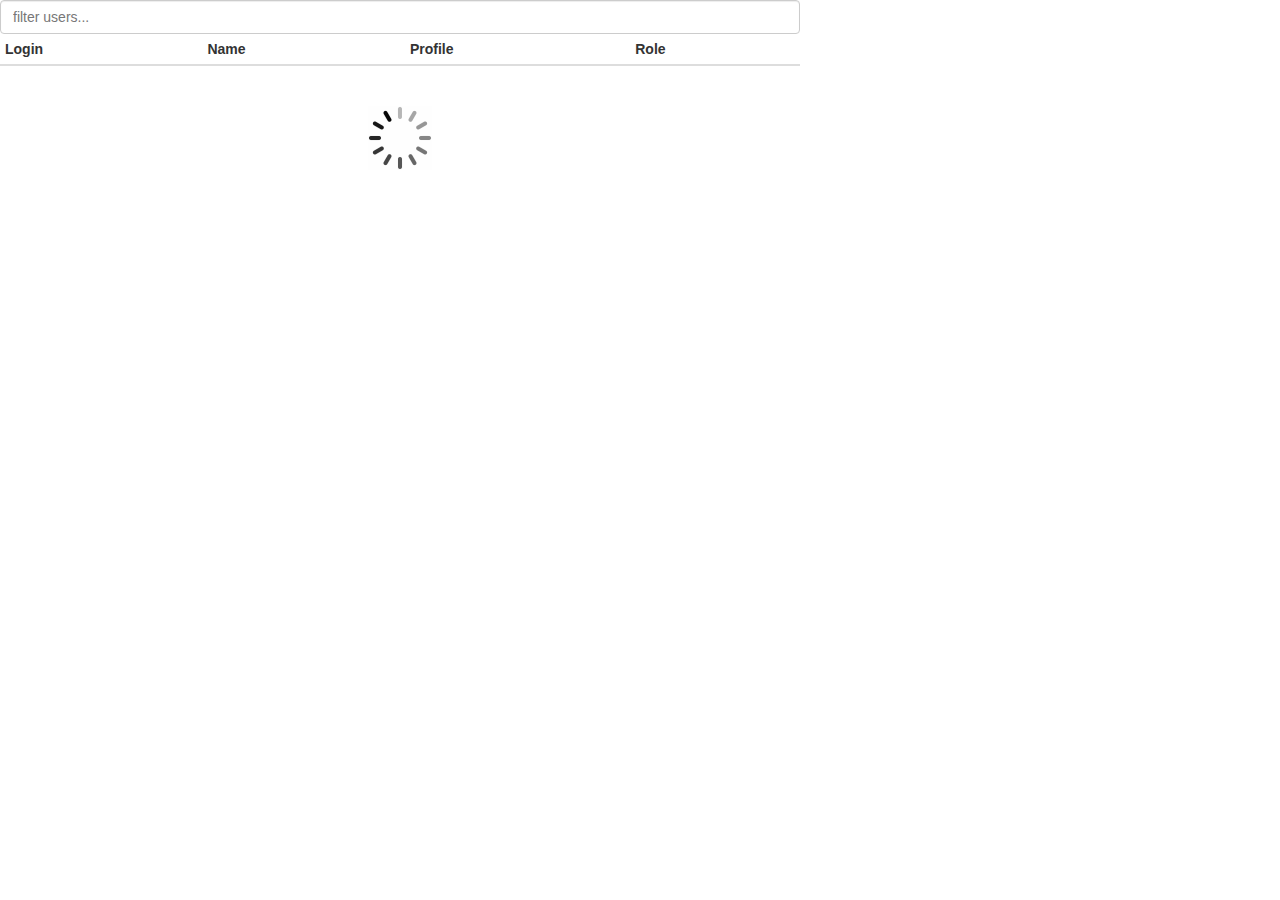
==== popup/index.html @ 21868b4d "initial commit" ====
<!DOCTYPE html>
<html ng-app="loginas" ng-csp="">
<head>	
	<link rel="stylesheet" href="css/main.css"/>
	<link rel="stylesheet" href="../css/bootstrap.min.css"/>
	<link rel="stylesheet" href="../css/bootstrap-theme.min.css"/>
	<link rel="stylesheet" href="../css/angular-csp.css"/>

	<script type="text/javascript" src="../js/jquery-1.11.1.min.js"></script>
	<script type="text/javascript" src="../js/bootstrap.min.js"></script>
	<script type="text/javascript" src="../js/angular.min.js"></script>
	<script type="text/javascript" src="../js/angular-route.min.js"></script>
	<script type="text/javascript" src="js/app.js"></script>
	<script type="text/javascript" src="js/services.js"></script>
	<script type="text/javascript" src="js/controllers.js"></script>
	<script type="text/javascript" src="js/filters.js"></script>	
	<script type="text/javascript" src="js/directives.js"></script>
</head>
<body>
	<div ng-view=""></div>
</body>
</html>
---- popup/css/main.css ----
body{
	width: 800px;
}

.loading{
	width: 64px;
	display:block;
	margin-left: auto;
	margin-right: auto;
	padding: 20px 0 20px 0;
}
---- css/angular-csp.css ----
/* Include this file in your html if you are using the CSP mode. */

@charset "UTF-8";

[ng\:cloak], [ng-cloak], [data-ng-cloak], [x-ng-cloak],
.ng-cloak, .x-ng-cloak,
.ng-hide:not(.ng-animate) {
  display: none !important;
}

ng\:form {
  display: block;
}
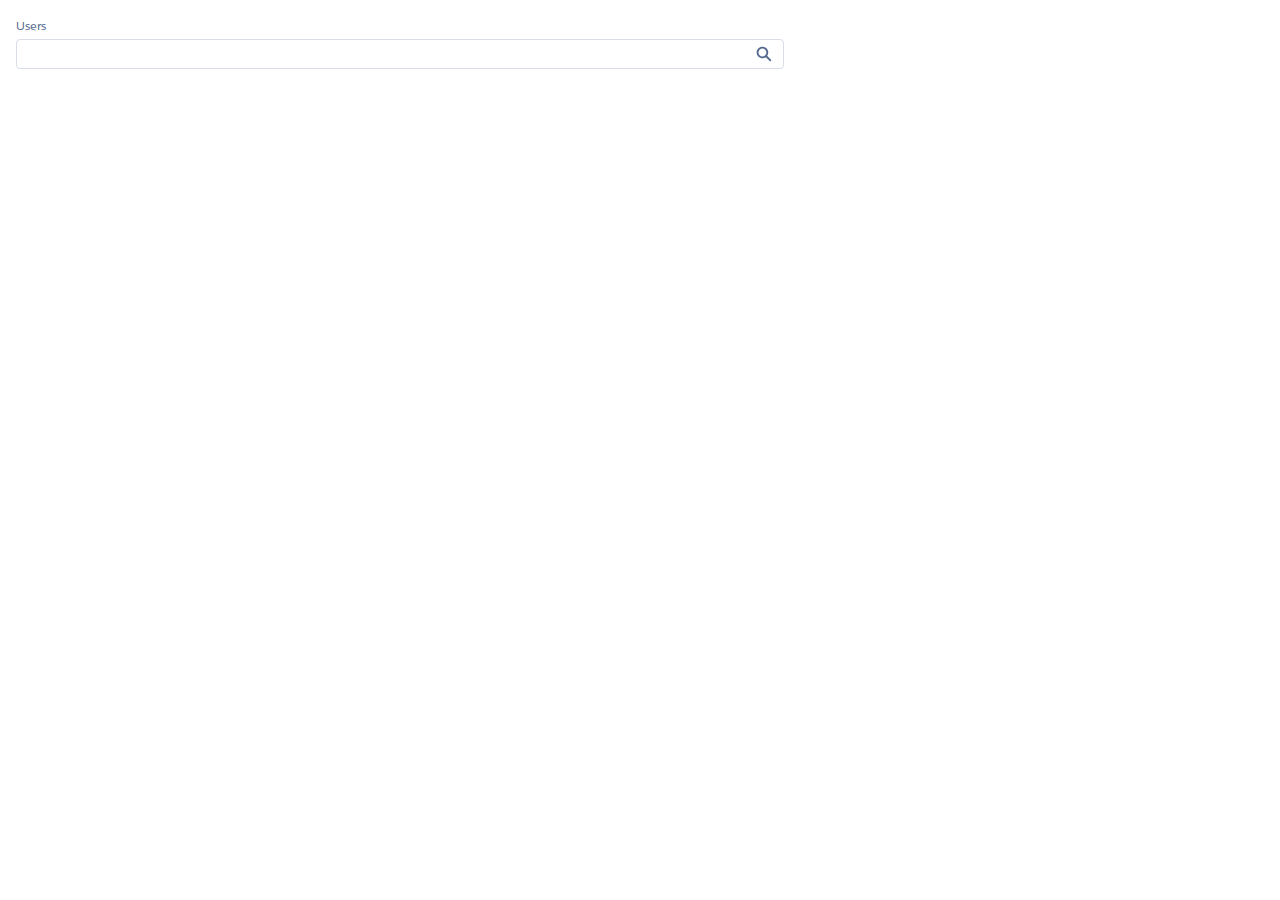
==== commit 0c7698e9: "major rewrite, removing big libraries and doing my own rendering and stuff.." ====
--- a/popup/index.html
+++ b/popup/index.html
@@ -1,22 +1,30 @@
 <!DOCTYPE html>
-<html ng-app="loginas" ng-csp="">
-<head>	
-	<link rel="stylesheet" href="css/main.css"/>
-	<link rel="stylesheet" href="../css/bootstrap.min.css"/>
-	<link rel="stylesheet" href="../css/bootstrap-theme.min.css"/>
-	<link rel="stylesheet" href="../css/angular-csp.css"/>
+<html lang="en">
+	<head>
+		<link rel="stylesheet" href="../lib/slds/styles/salesforce-lightning-design-system.min.css"/>
+		<link rel="stylesheet" href="../styles/popup.css"/>
+		<script type="text/javascript" src="../lib/jquery-2.2.4.min.js"></script>
+		<script type="text/javascript" src="../lib/mustache.min.js"></script>
+		<script type="text/javascript" src="../lib/underscore-min.js"></script>
+	</head>
+	<body>
+		<div class="main slds">
+			<div class="slds-lookup" data-select="multi" data-scope="single" data-typeahead="true">
+				<div class="slds-form-element slds-p-top--medium slds-p-horizontal--medium slds-m-bottom--small">
+					<label class="slds-form-element__label" for="lookup">Users</label>
+					<div class="slds-form-element__control slds-input-has-icon slds-input-has-icon--right">
+						<svg aria-hidden="true" class="slds-input__icon slds-icon-text-default">
+							<use xlink:href="../lib/slds/icons/utility-sprite/svg/symbols.svg#search"></use>
+						</svg>
+						<input id="lookup" class="slds-input" type="text" aria-haspopup="true" aria-autocomplete="list" role="combobox" aria-activedescendant="" />
+					</div>
+				</div>
+				<div id="userTable">
 
-	<script type="text/javascript" src="../js/jquery-1.11.1.min.js"></script>
-	<script type="text/javascript" src="../js/bootstrap.min.js"></script>
-	<script type="text/javascript" src="../js/angular.min.js"></script>
-	<script type="text/javascript" src="../js/angular-route.min.js"></script>
-	<script type="text/javascript" src="js/app.js"></script>
-	<script type="text/javascript" src="js/services.js"></script>
-	<script type="text/javascript" src="js/controllers.js"></script>
-	<script type="text/javascript" src="js/filters.js"></script>	
-	<script type="text/javascript" src="js/directives.js"></script>
-</head>
-<body>
-	<div ng-view=""></div>
-</body>
-</html>+				</div>
+			</div>
+
+		<script type="text/javascript" src="../js/popup.js"></script>
+		</body>
+
+	</html>--- a/lib/slds/styles/salesforce-lightning-design-system.min.css
+++ b/lib/slds/styles/salesforce-lightning-design-system.min.css
@@ -0,0 +1,11 @@
+/*! Lightning Design System 2.0.1 */
+/*!
+ * Copyright (c) 2015, salesforce.com, inc. All rights reserved.
+ *
+ * Redistribution and use in source and binary forms, with or without modification, are permitted provided that the following conditions are met:
+ * Redistributions of source code must retain the above copyright notice, this list of conditions and the following disclaimer.
+ * Redistributions in binary form must reproduce the above copyright notice, this list of conditions and the following disclaimer in the documentation and/or other materials provided with the distribution.
+ * Neither the name of salesforce.com, inc. nor the names of its contributors may be used to endorse or promote products derived from this software without specific prior written permission.
+ *
+ * THIS SOFTWARE IS PROVIDED BY THE COPYRIGHT HOLDERS AND CONTRIBUTORS "AS IS" AND ANY EXPRESS OR IMPLIED WARRANTIES, INCLUDING, BUT NOT LIMITED TO, THE IMPLIED WARRANTIES OF MERCHANTABILITY AND FITNESS FOR A PARTICULAR PURPOSE ARE DISCLAIMED. IN NO EVENT SHALL THE COPYRIGHT OWNER OR CONTRIBUTORS BE LIABLE FOR ANY DIRECT, INDIRECT, INCIDENTAL, SPECIAL, EXEMPLARY, OR CONSEQUENTIAL DAMAGES (INCLUDING, BUT NOT LIMITED TO, PROCUREMENT OF SUBSTITUTE GOODS OR SERVICES; LOSS OF USE, DATA, OR PROFITS; OR BUSINESS INTERRUPTION) HOWEVER CAUSED AND ON ANY THEORY OF LIABILITY, WHETHER IN CONTRACT, STRICT LIABILITY, OR TORT (INCLUDING NEGLIGENCE OR OTHERWISE) ARISING IN ANY WAY OUT OF THE USE OF THIS SOFTWARE, EVEN IF ADVISED OF THE POSSIBILITY OF SUCH DAMAGE.
+ */@font-face{font-family:'Salesforce Sans';src:url(../fonts/webfonts/SalesforceSans-Light.woff2) format("woff2"),url(../fonts/webfonts/SalesforceSans-Light.woff) format("woff");font-weight:300}@font-face{font-family:'Salesforce Sans';src:url(../fonts/webfonts/SalesforceSans-LightItalic.woff2) format("woff2"),url(../fonts/webfonts/SalesforceSans-LightItalic.woff) format("woff");font-style:italic;font-weight:300}@font-face{font-family:'Salesforce Sans';src:url(../fonts/webfonts/SalesforceSans-Regular.woff2) format("woff2"),url(../fonts/webfonts/SalesforceSans-Regular.woff) format("woff");font-weight:400}@font-face{font-family:'Salesforce Sans';src:url(../fonts/webfonts/SalesforceSans-Italic.woff2) format("woff2"),url(../fonts/webfonts/SalesforceSans-Italic.woff) format("woff");font-style:italic;font-weight:400}@font-face{font-family:'Salesforce Sans';src:url(../fonts/webfonts/SalesforceSans-Bold.woff2) format("woff2"),url(../fonts/webfonts/SalesforceSans-Bold.woff) format("woff");font-weight:700}@font-face{font-family:'Salesforce Sans';src:url(../fonts/webfonts/SalesforceSans-BoldItalic.woff2) format("woff2"),url(../fonts/webfonts/SalesforceSans-BoldItalic.woff) format("woff");font-style:italic;font-weight:700}/*! normalize.css v3.0.2 | MIT License | git.io/normalize */html{font-family:sans-serif;-ms-text-size-adjust:100%;-webkit-text-size-adjust:100%}body{margin:0}article,aside,details,figcaption,figure,footer,header,hgroup,main,menu,nav,section,summary{display:block}audio,canvas,progress,video{display:inline-block;vertical-align:baseline}audio:not([controls]){display:none;height:0}[hidden],template{display:none}a{background-color:transparent}a:active,a:hover{outline:0}abbr[title]{border-bottom:1px dotted}b,strong{font-weight:700}dfn{font-style:italic}h1{font-size:2em;margin:.67em 0}mark{background:#ff0;color:#000}small{font-size:80%}sub,sup{font-size:75%;line-height:0;position:relative;vertical-align:baseline}sup{top:-.5em}sub{bottom:-.25em}img{border:0}svg:not(:root){overflow:hidden}figure{margin:1em 40px}hr{box-sizing:content-box;height:0}pre{overflow:auto}code,kbd,pre,samp{font-family:monospace,monospace;font-size:1em}button,input,optgroup,select,textarea{color:inherit;font:inherit;margin:0}button{overflow:visible}button,select{text-transform:none}button,html input[type=button],input[type=reset],input[type=submit]{-webkit-appearance:button;cursor:pointer}button[disabled],html input[disabled]{cursor:default}button::-moz-focus-inner,input::-moz-focus-inner{border:0;padding:0}input{line-height:normal}input[type=checkbox],input[type=radio]{box-sizing:border-box;padding:0}input[type=number]::-webkit-inner-spin-button,input[type=number]::-webkit-outer-spin-button{height:auto}input[type=search]{-webkit-appearance:textfield;box-sizing:content-box}input[type=search]::-webkit-search-cancel-button,input[type=search]::-webkit-search-decoration{-webkit-appearance:none}fieldset{border:1px solid silver;margin:0 2px;padding:.35em .625em .75em}legend{border:0;padding:0}textarea{overflow:auto}optgroup{font-weight:700}table{border-collapse:collapse;border-spacing:0}td,th{padding:0}*,:after,:before{box-sizing:border-box}::-webkit-input-placeholder{color:#54698d;font-weight:400;font-size:.8125rem}::-moz-placeholder{color:#54698d;font-weight:400;font-size:.8125rem}:-ms-input-placeholder{color:#54698d;font-weight:400;font-size:.8125rem}::placeholder{color:#54698d;font-weight:400;font-size:.8125rem}::-moz-selection{background:#faffbd;text-shadow:none;color:#16325c}::selection{background:#faffbd;text-shadow:none;color:#16325c}html{font-family:"Salesforce Sans",Arial,sans-serif;font-size:100%;line-height:1.5;background:#fff;color:#16325c;-webkit-tap-highlight-color:transparent}body{font-size:.8125rem;background:0 0}dl,fieldset,h1,h2,h3,h4,h5,h6,ol,p,ul{margin:0;padding:0}dd,figure{margin:0}abbr[title],fieldset,hr{border:0}hr{padding:0}h1,h2,h3,h4,h5,h6{font-weight:inherit;font-size:1em}ol,ul{list-style:none}a{color:#0070d2;text-decoration:none;transition:color .1s linear}a:focus,a:hover{text-decoration:underline;color:#005fb2}a:active{color:#00396b}a,button{cursor:pointer}b,dfn,strong{font-weight:700}mark{background-color:#faffbd}abbr[title]{cursor:help}input[type=search]{box-sizing:border-box}table{width:100%}caption,td,th{text-align:left}hr{display:block;margin:2rem 0;border-top:1px solid #d8dde6;height:1px;clear:both}audio,canvas,iframe,img,svg,video{vertical-align:middle}img{max-width:100%;height:auto}.slds-media--timeline{padding-bottom:1.5rem;position:relative}.slds-media--timeline:before{content:'';background:#d8dde6;height:100%;width:2px;position:absolute;left:.75rem;top:0;bottom:0;margin-left:-1px;z-index:-1}.slds-media--timeline:before{margin-left:1px}.slds-timeline__title{position:relative;size:.875rem}.slds-timeline__title-content{position:relative;top:-1px;padding-right:1rem;background:#fff;z-index:2}.slds-timeline__title:after{position:absolute;right:0;bottom:.5rem;left:0;border-bottom:1px dashed #d8dde6;content:' ';z-index:1}.slds-timeline__icon{margin-top:-.75rem;border:2px solid #fff;border-top-width:.75rem;border-bottom-width:.75rem}.slds-timeline__actions{display:-ms-flexbox;display:flex;-ms-flex-flow:column nowrap;flex-flow:column nowrap;-ms-flex-align:end;align-items:flex-end}.slds-timeline__date{margin-bottom:.25rem;font-size:.75rem;color:#54698d}.slds-timeline__media--call:before{background:#48c3cc}.slds-timeline__media--email:before{background:#95aec5}.slds-timeline__media--event:before{background:#eb7092}.slds-timeline__media--task:before{background:#4bc076}.slds-breadcrumb .slds-list__item,.slds-breadcrumb__item{position:relative}.slds-breadcrumb .slds-list__item:before,.slds-breadcrumb__item:before{content:'\003E';position:absolute;left:-.25rem}.slds-breadcrumb .slds-list__item>a,.slds-breadcrumb__item>a{display:block;padding:0 .5rem}.slds-breadcrumb .slds-list__item>a:hover,.slds-breadcrumb__item>a:hover{text-decoration:none}.slds-breadcrumb .slds-list__item:first-child>a,.slds-breadcrumb__item:first-child>a{padding-left:0}.slds-breadcrumb .slds-list__item:first-child:before,.slds-breadcrumb__item:first-child:before{content:''}.slds-button-group{display:-ms-flexbox;display:flex}.slds-button-group .slds-button{border-radius:0}.slds-button-group .slds-button+.slds-button,.slds-button-group .slds-button+.slds-button--last .slds-button{margin-left:-1px}.slds-button-group .slds-button:first-child{border-radius:.25rem 0 0 .25rem}.slds-button-group .slds-button:last-child{border-radius:0 .25rem .25rem 0}.slds-button-group .slds-button:focus{z-index:1}.slds-button-group .slds-button:only-child{border-radius:.25rem}.slds-button-group+.slds-button,.slds-button-group+.slds-button-group{margin-left:.25rem}.slds-button-group .slds-button--last .slds-button,.slds-button-group .slds-button.slds-button--last{border-radius:0 .25rem .25rem 0}.slds-button{position:relative;display:inline-block;padding:0;background:0 0;background-clip:border-box;border:1px solid transparent;border-radius:.25rem;font-size:.75rem;line-height:1.875rem;text-decoration:none;color:#0070d2;-webkit-appearance:none;white-space:normal;-webkit-user-select:none;-moz-user-select:none;-ms-user-select:none;user-select:none;transition:color 50ms linear,background-color 50ms linear}.slds-button:active,.slds-button:focus,.slds-button:hover,.slds-button:visited{text-decoration:none}.slds-button:focus,.slds-button:hover{color:#005fb2}.slds-button:focus{outline:0;box-shadow:0 0 3px #0070D2}.slds-button:active{color:#00396b}.slds-button[disabled]{color:#d8dde6}.slds-button:active .slds-button__icon,.slds-button:focus .slds-button__icon,.slds-button:hover .slds-button__icon,.slds-button[disabled] .slds-button__icon{fill:currentColor}.slds-button+.slds-button-group{margin-left:.25rem}.slds-button+.slds-button{margin-left:.25rem}.slds-button-space-left{margin-left:.25rem}a.slds-button{text-align:center}a.slds-button:focus{outline:0;box-shadow:0 0 3px #0070D2}.slds-button__icon--left{margin-right:.5rem}.slds-button__icon--right{margin-left:.5rem}.slds-button--small{line-height:1.75rem;min-height:2rem}.slds-button--neutral{padding-left:1rem;padding-right:1rem;text-align:center;vertical-align:middle;border:1px solid #d8dde6;background-color:#fff}.slds-button--neutral:focus,.slds-button--neutral:hover{background-color:#f4f6f9}.slds-button--neutral:active{background-color:#eef1f6}.slds-button--neutral[disabled]{background-color:#fff;cursor:default}.slds-button--hint{color:#9faab5}.slds-button--hint:active,.slds-button--hint:focus,.slds-button--hint:hover{color:#0070d2}.slds-hint-parent:focus .slds-button--hint,.slds-hint-parent:hover .slds-button--hint{color:#0070d2}.slds-button--brand{padding-left:1rem;padding-right:1rem;text-align:center;vertical-align:middle;background-color:#0070d2;border:1px solid #0070d2;color:#fff}.slds-button--brand:active,.slds-button--brand:link,.slds-button--brand:visited{color:#fff}.slds-button--brand:focus,.slds-button--brand:hover{background-color:#005fb2;color:#fff}.slds-button--brand:active{background-color:#00396b}.slds-button--brand[disabled]{background:#e0e5ee;border-color:transparent;color:#fff}.slds-button--inverse{padding-left:1rem;padding-right:1rem;text-align:center;vertical-align:middle;border:1px solid #d8dde6;background-color:transparent}.slds-button--inverse:focus,.slds-button--inverse:hover{background-color:#f4f6f9}.slds-button--inverse:active{background-color:#eef1f6}.slds-button--inverse[disabled]{background-color:transparent;border-color:rgba(255,255,255,.15)}.slds-button--inverse,.slds-button--inverse:link,.slds-button--inverse:visited,.slds-button-group .slds-button--icon-inverse,.slds-button-group .slds-button--icon-inverse:link,.slds-button-group .slds-button--icon-inverse:visited{color:#e0e5ee}.slds-button--inverse:active,.slds-button--inverse:focus,.slds-button--inverse:hover,.slds-button-group .slds-button--icon-inverse:active,.slds-button-group .slds-button--icon-inverse:focus,.slds-button-group .slds-button--icon-inverse:hover{color:#0070d2}.slds-button--inverse:focus,.slds-button-group .slds-button--icon-inverse:focus{outline:0;box-shadow:0 0 3px #E0E5EE}.slds-button--inverse[disabled],.slds-button-group .slds-button--icon-inverse[disabled]{color:rgba(255,255,255,.15)}a.slds-button--inverse:focus{outline:0;box-shadow:0 0 3px #E0E5EE}.slds-button--destructive{padding-left:1rem;padding-right:1rem;text-align:center;vertical-align:middle;background-color:#c23934;border:1px solid #c23934;color:#fff}.slds-button--destructive:active,.slds-button--destructive:link,.slds-button--destructive:visited{color:#fff}.slds-button--destructive:focus,.slds-button--destructive:hover{background-color:#a61a14;color:#fff}.slds-button--destructive:active{background-color:#870500;border-color:#870500}.slds-button--destructive[disabled]{background:#e0e5ee;border-color:transparent;color:#fff}.slds-button--neutral.slds-is-selected{border-color:transparent;background-color:transparent}.slds-button--neutral.slds-is-selected:focus:not([disabled]),.slds-button--neutral.slds-is-selected:hover:not([disabled]){border:1px solid #d8dde6;background-color:#f4f6f9}.slds-button--neutral.slds-is-selected:active{background-color:#eef1f6}.slds-button__icon--stateful{width:.75rem;height:.75rem;fill:currentColor}.slds-button--inverse.slds-is-selected{border-color:transparent}.slds-is-selected[disabled]:focus .slds-text-selected,.slds-is-selected[disabled]:hover .slds-text-selected,.slds-text-not-selected,.slds-text-selected,.slds-text-selected-focus{display:block}.slds-is-selected .slds-text-not-selected,.slds-is-selected:focus .slds-text-selected,.slds-is-selected:hover .slds-text-selected,.slds-is-selected:not(:hover):not(:focus) .slds-text-selected-focus,.slds-is-selected[disabled]:hover .slds-text-selected-focus,.slds-not-selected .slds-text-selected,.slds-not-selected .slds-text-selected-focus{display:none}.slds-button--icon,.slds-button--icon-border,.slds-button--icon-border-filled,.slds-button--icon-container,.slds-button--icon-inverse,.slds-button--icon-more{line-height:1;vertical-align:middle;color:#54698d}.slds-button--icon-bare{line-height:1;vertical-align:middle;color:#54698d}.slds-button--icon-border[disabled]:focus,.slds-button--icon-border[disabled]:hover{background-color:transparent}.slds-button--icon-border,.slds-button--icon-border-filled{border:1px solid #d8dde6}.slds-button--icon-border-filled:focus,.slds-button--icon-border-filled:hover,.slds-button--icon-border:focus,.slds-button--icon-border:hover{background-color:#f4f6f9}.slds-button--icon-border-filled:active,.slds-button--icon-border:active{background-color:#eef1f6}.slds-button--icon-border-inverse{border:1px solid #d8dde6}.slds-button--icon-border,.slds-button--icon-border-filled,.slds-button--icon-border-inverse,.slds-button--icon-container{width:2rem;height:2rem}.slds-button--icon-border-filled{background-color:#fff}.slds-button--icon-border-filled[disabled]{border:1px solid #d8dde6;background-color:#fff}.slds-button--icon-more{line-height:1.875rem;padding:0 .5rem;vertical-align:middle;border:1px solid #d8dde6}.slds-button--icon-more:focus,.slds-button--icon-more:hover{border:1px solid #d8dde6}.slds-button--icon-more:focus:focus,.slds-button--icon-more:focus:hover,.slds-button--icon-more:hover:focus,.slds-button--icon-more:hover:hover{background-color:#f4f6f9}.slds-button--icon-more:focus:active,.slds-button--icon-more:hover:active{background-color:#eef1f6}.slds-button--icon-more:focus .slds-button__icon,.slds-button--icon-more:hover .slds-button__icon{fill:#0070d2}.slds-button--icon-more:active .slds-button__icon{fill:#00396b}.slds-button--icon-more[disabled]{cursor:default}.slds-button--icon-more[disabled] .slds-button__icon{fill:#d8dde6}.slds-button--icon-border-inverse,.slds-button--icon-inverse{color:#fff}.slds-button--icon-border-inverse:focus,.slds-button--icon-border-inverse:hover,.slds-button--icon-inverse:focus,.slds-button--icon-inverse:hover{color:rgba(255,255,255,.75)}.slds-button--icon-border-inverse:active,.slds-button--icon-inverse:active{color:rgba(255,255,255,.5)}.slds-button--icon-border-inverse[disabled],.slds-button--icon-inverse[disabled]{color:rgba(255,255,255,.15)}.slds-button--icon-border-inverse[disabled]{border-color:rgba(255,255,255,.15)}.slds-button--icon-border.slds-is-selected{background-color:#0070d2;border:1px solid #0070d2;color:#fff}.slds-button--icon-border.slds-is-selected:active,.slds-button--icon-border.slds-is-selected:link,.slds-button--icon-border.slds-is-selected:visited{color:#fff}.slds-button--icon-border.slds-is-selected:focus,.slds-button--icon-border.slds-is-selected:hover{background-color:#005fb2;color:#fff}.slds-button--icon-border.slds-is-selected:active{background-color:#00396b}.slds-button--icon-border.slds-is-selected .slds-button__icon{fill:#fff}.slds-button--icon-border.slds-is-selected:focus .slds-button__icon,.slds-button--icon-border.slds-is-selected:hover .slds-button__icon{fill:#fff}.slds-button--icon-small{width:1.5rem;height:1.5rem;border-radius:.125rem}.slds-button--icon-x-small{width:1.25rem;height:1.25rem;border-radius:.125rem;line-height:1}.slds-button--icon-x-small .slds-button__icon{width:.75rem;height:.75rem}.slds-button--icon-xx-small{width:1rem;height:1rem;border-radius:.125rem;line-height:1}.slds-button--icon-xx-small .slds-button__icon{width:.5rem;height:.5rem}.slds-button__icon{width:.875rem;height:.875rem;fill:currentColor}.slds-button__icon--large{width:1.5rem;height:1.5rem}.slds-button__icon--small{width:.75rem;height:.75rem}.slds-button__icon--x-small{width:.5rem;height:.5rem}.slds-button__icon--hint{fill:#9faab5}.slds-button__icon--inverse-hint{fill:rgba(255,255,255,.5)}.slds-hint-parent .slds-button--icon-border-inverse{border-color:rgba(255,255,255,.5)}.slds-hint-parent .slds-button--icon-border-inverse:focus{border-color:rgba(255,255,255,.75)}.slds-hint-parent:focus .slds-button--icon-border-inverse,.slds-hint-parent:hover .slds-button--icon-border-inverse{border-color:rgba(255,255,255,.75)}.slds-hint-parent:focus .slds-button__icon--hint,.slds-hint-parent:hover .slds-button__icon--hint{fill:#54698d}.slds-hint-parent:focus .slds-button__icon--inverse-hint,.slds-hint-parent:hover .slds-button__icon--inverse-hint{fill:rgba(255,255,255,.75)}.slds-icon__container,.slds-icon_container{display:inline-block;border-radius:.25rem}.slds-icon__container--circle,.slds-icon_container--circle{padding:.5rem;border-radius:50%}.slds-icon{width:2rem;height:2rem;border-radius:.25rem;fill:#fff}.slds-icon-action-change-owner{background-color:#54698d}.slds-icon-action-share{background-color:#54698d}.slds-icon-action-info{background-color:#54698d}.slds-icon-action-upload{background-color:#54698d}.slds-icon-action-change-record-type{background-color:#54698d}.slds-icon-action-check{background-color:#54698d}.slds-icon-action-download{background-color:#54698d}.slds-icon-action-edit-relationship{background-color:#1dccbf}.slds-icon-action-freeze-user{background-color:#54698d}.slds-icon-action-manage-perm-sets{background-color:#54698d}.slds-icon-action-password-unlock{background-color:#54698d}.slds-icon-action-refresh{background-color:#54698d}.slds-icon-action-remove{background-color:#54698d}.slds-icon-action-reset-password{background-color:#54698d}.slds-icon-action-user-activation{background-color:#54698d}.slds-icon-action-add-contact{background-color:#a094ed}.slds-icon-action-approval{background-color:#00c6b7}.slds-icon-action-canvas{background-color:#8199af}.slds-icon-action-goal{background-color:#56aadf}.slds-icon-action-opportunity-competitor{background-color:#fcb95b}.slds-icon-action-opportunity-line-item{background-color:#fcb95b}.slds-icon-action-opportunity-team-member{background-color:#fcb95b}.slds-icon-action-question-post-action{background-color:#32af5c}.slds-icon-action-quote{background-color:#88c651}.slds-icon-action-reject{background-color:#00c6b7}.slds-icon-action-social-post{background-color:#ea74a2}.slds-icon-action-fallback{background-color:#9895ee}.slds-icon-action-edit{background-color:#1dccbf}.slds-icon-action-delete{background-color:#e6717c}.slds-icon-action-clone{background-color:#6ca1e9}.slds-icon-action-follow{background-color:#31b9f8}.slds-icon-action-following{background-color:#7dcf64}.slds-icon-action-join-group{background-color:#779ef2}.slds-icon-action-leave-group{background-color:#f39e58}.slds-icon-action-edit-groups{background-color:#34becd}.slds-icon-action-share-post{background-color:#65cae4}.slds-icon-action-user{background-color:#65cae4}.slds-icon-action-share-file{background-color:#baac93}.slds-icon-action-new-task{background-color:#4bc076}.slds-icon-action-new-contact{background-color:#a094ed}.slds-icon-action-new-opportunity{background-color:#fcb95b}.slds-icon-action-new-case{background-color:#f2cf5b}.slds-icon-action-new-lead{background-color:#f88962}.slds-icon-action-share-thanks{background-color:#e9696e}.slds-icon-action-share-link{background-color:#7a9ae6}.slds-icon-action-share-poll{background-color:#699be1}.slds-icon-action-new-event{background-color:#eb7092}.slds-icon-action-new-child-case{background-color:#fa975c}.slds-icon-action-log-a-call{background-color:#48c3cc}.slds-icon-action-new-note{background-color:#e6d478}.slds-icon-action-new{background-color:#33bce7}.slds-icon-action-filter{background-color:#fd90b5}.slds-icon-action-sort{background-color:#fab9a5}.slds-icon-action-description{background-color:#7dc37d}.slds-icon-action-defer{background-color:#ef7ead}.slds-icon-action-update{background-color:#81b4d6}.slds-icon-action-log-this-event{background-color:#eb7092}.slds-icon-action-email{background-color:#95aec5}.slds-icon-action-dial-in{background-color:#8b9ae3}.slds-icon-action-map{background-color:#76c6ee}.slds-icon-action-call{background-color:#1fcaa0}.slds-icon-action-google-news{background-color:#f5675b}.slds-icon-action-web-link{background-color:#56aadf}.slds-icon-action-submit-for-approval{background-color:#50cc7a}.slds-icon-action-search{background-color:#48adeb}.slds-icon-action-close{background-color:#ef6e64}.slds-icon-action-back{background-color:#0dc2d9}.slds-icon-action-office-365{background-color:#ff8041}.slds-icon-action-concur{background-color:#4cc3c7}.slds-icon-action-dropbox{background-color:#52aef9}.slds-icon-action-evernote{background-color:#86c86f}.slds-icon-action-docusign{background-color:#5080db}.slds-icon-action-more{background-color:#62b7ed}.slds-icon-action-notebook{background-color:#e6d478}.slds-icon-action-new-notebook{background-color:#e6d478}.slds-icon-action-preview{background-color:#7f8de1}.slds-icon-action-priority{background-color:#fbb439}.slds-icon-action-default-custom-object{background-color:#8199af}.slds-icon-action-new-custom-object{background-color:#a7d44d}.slds-icon-action-lead-convert{background-color:#f88962}.slds-icon-action-new-account{background-color:#7f8de1}.slds-icon-action-new-person-account{background-color:#7f8de1}.slds-icon-action-new-campaign{background-color:#f49756}.slds-icon-action-new-group{background-color:#83b6ff}.slds-icon-action-update-status{background-color:#1ec7be}.slds-icon-action-new-custom-1{background-color:#ff7b84}.slds-icon-action-new-custom-2{background-color:#cfd05c}.slds-icon-action-new-custom-3{background-color:#ecb46c}.slds-icon-action-new-custom-4{background-color:#e1d951}.slds-icon-action-new-custom-5{background-color:#9fdb66}.slds-icon-action-new-custom-6{background-color:#54c473}.slds-icon-action-new-custom-7{background-color:#6a89e5}.slds-icon-action-new-custom-8{background-color:#50ceb9}.slds-icon-action-new-custom-9{background-color:#6b9ee2}.slds-icon-action-new-custom-10{background-color:#6488e3}.slds-icon-action-new-custom-11{background-color:#8784ea}.slds-icon-action-new-custom-12{background-color:#dc71d1}.slds-icon-action-new-custom-13{background-color:#df6184}.slds-icon-action-new-custom-14{background-color:#3cc2b3}.slds-icon-action-new-custom-15{background-color:#f77e75}.slds-icon-action-new-custom-16{background-color:#e9af67}.slds-icon-action-new-custom-17{background-color:#acd360}.slds-icon-action-new-custom-18{background-color:#4dca76}.slds-icon-action-new-custom-19{background-color:#3abeb1}.slds-icon-action-new-custom-20{background-color:#48c7c8}.slds-icon-action-new-custom-21{background-color:#8a7aed}.slds-icon-action-new-custom-22{background-color:#8b85f9}.slds-icon-action-new-custom-23{background-color:#b070e6}.slds-icon-action-new-custom-24{background-color:#e56798}.slds-icon-action-new-custom-25{background-color:#e46fbe}.slds-icon-action-new-custom-26{background-color:#7698f0}.slds-icon-action-new-custom-27{background-color:#5ab0d2}.slds-icon-action-new-custom-28{background-color:#89c059}.slds-icon-action-new-custom-29{background-color:#bdd25f}.slds-icon-action-new-custom-30{background-color:#f59f71}.slds-icon-action-new-custom-31{background-color:#eb687f}.slds-icon-action-new-custom-32{background-color:#38c393}.slds-icon-action-new-custom-33{background-color:#97cf5d}.slds-icon-action-new-custom-34{background-color:#d58a6a}.slds-icon-action-new-custom-35{background-color:#e9637e}.slds-icon-action-new-custom-36{background-color:#d472d4}.slds-icon-action-new-custom-37{background-color:#8c89f2}.slds-icon-action-new-custom-38{background-color:#53b6d7}.slds-icon-action-new-custom-39{background-color:#4fbe75}.slds-icon-action-new-custom-40{background-color:#83c75e}.slds-icon-action-new-custom-41{background-color:#43b5b5}.slds-icon-action-new-custom-42{background-color:#cfd05b}.slds-icon-action-new-custom-43{background-color:#7f93f9}.slds-icon-action-new-custom-44{background-color:#c8ca58}.slds-icon-action-new-custom-45{background-color:#d95879}.slds-icon-action-new-custom-46{background-color:#67a5e7}.slds-icon-action-new-custom-47{background-color:#5fcc64}.slds-icon-action-new-custom-48{background-color:#ef697f}.slds-icon-action-new-custom-49{background-color:#e25c80}.slds-icon-action-new-custom-50{background-color:#49bcd3}.slds-icon-action-new-custom-51{background-color:#d8c760}.slds-icon-action-new-custom-52{background-color:#ee8e6f}.slds-icon-action-new-custom-53{background-color:#f36e83}.slds-icon-action-new-custom-54{background-color:#ea70b1}.slds-icon-action-new-custom-55{background-color:#d66ee0}.slds-icon-action-new-custom-56{background-color:#718deb}.slds-icon-action-new-custom-57{background-color:#5a9cdd}.slds-icon-action-new-custom-58{background-color:#34b59d}.slds-icon-action-new-custom-59{background-color:#e3d067}.slds-icon-action-new-custom-60{background-color:#bf5a88}.slds-icon-action-new-custom-61{background-color:#f57376}.slds-icon-action-new-custom-62{background-color:#6b92dc}.slds-icon-action-new-custom-63{background-color:#7ccf60}.slds-icon-action-new-custom-64{background-color:#618fd8}.slds-icon-action-new-custom-65{background-color:#f279ab}.slds-icon-action-new-custom-66{background-color:#d8be5f}.slds-icon-action-new-custom-67{background-color:#f87d76}.slds-icon-action-new-custom-68{background-color:#f26979}.slds-icon-action-new-custom-69{background-color:#ed6387}.slds-icon-action-new-custom-70{background-color:#e769b4}.slds-icon-action-new-custom-71{background-color:#e36ee3}.slds-icon-action-new-custom-72{background-color:#8d9bfb}.slds-icon-action-new-custom-73{background-color:#679ef0}.slds-icon-action-new-custom-74{background-color:#41c8a0}.slds-icon-action-new-custom-75{background-color:#cd9f65}.slds-icon-action-new-custom-76{background-color:#db6d7a}.slds-icon-action-new-custom-77{background-color:#b55d5b}.slds-icon-action-new-custom-78{background-color:#5a95dd}.slds-icon-action-new-custom-79{background-color:#8ed363}.slds-icon-action-new-custom-80{background-color:#659ad5}.slds-icon-action-new-custom-81{background-color:#da627f}.slds-icon-action-new-custom-82{background-color:#d15b97}.slds-icon-action-new-custom-83{background-color:#e7806f}.slds-icon-action-new-custom-84{background-color:#f6707b}.slds-icon-action-new-custom-85{background-color:#f26891}.slds-icon-action-new-custom-86{background-color:#e260ab}.slds-icon-action-new-custom-87{background-color:#d876e5}.slds-icon-action-new-custom-88{background-color:#996fe6}.slds-icon-action-new-custom-89{background-color:#3e99be}.slds-icon-action-new-custom-90{background-color:#22a48a}.slds-icon-action-new-custom-91{background-color:#bf7b66}.slds-icon-action-new-custom-92{background-color:#517e82}.slds-icon-action-new-custom-93{background-color:#904d4c}.slds-icon-action-new-custom-94{background-color:#439cba}.slds-icon-action-new-custom-95{background-color:#8bcf6a}.slds-icon-action-new-custom-96{background-color:#6d9de3}.slds-icon-action-new-custom-97{background-color:#dd6085}.slds-icon-action-new-custom-98{background-color:#e1be5c}.slds-icon-action-new-custom-99{background-color:#f0856e}.slds-icon-action-new-custom-100{background-color:#e15d76}.slds-icon-action-apex{background-color:#696e71}.slds-icon-action-flow{background-color:#0079bc}.slds-icon-action-announcement{background-color:#fe8f60}.slds-icon-action-record{background-color:#7dc37d}.slds-icon-action-log-event{background-color:#6ca1e9}.slds-icon-action-add-relationship{background-color:#62b7ed}.slds-icon-action-remove-relationship{background-color:#ef6e64}.slds-icon-custom-1,.slds-icon-custom-custom1{background-color:#ff7b84;color:#fff}.slds-icon-custom-2,.slds-icon-custom-custom2{background-color:#cfd05c;color:#fff}.slds-icon-custom-3,.slds-icon-custom-custom3{background-color:#ecb46c;color:#fff}.slds-icon-custom-4,.slds-icon-custom-custom4{background-color:#e1d951;color:#fff}.slds-icon-custom-5,.slds-icon-custom-custom5{background-color:#9fdb66;color:#fff}.slds-icon-custom-6,.slds-icon-custom-custom6{background-color:#54c473;color:#fff}.slds-icon-custom-7,.slds-icon-custom-custom7{background-color:#6a89e5;color:#fff}.slds-icon-custom-8,.slds-icon-custom-custom8{background-color:#50ceb9;color:#fff}.slds-icon-custom-9,.slds-icon-custom-custom9{background-color:#6b9ee2;color:#fff}.slds-icon-custom-10,.slds-icon-custom-custom10{background-color:#6488e3;color:#fff}.slds-icon-custom-11,.slds-icon-custom-custom11{background-color:#8784ea;color:#fff}.slds-icon-custom-12,.slds-icon-custom-custom12{background-color:#dc71d1;color:#fff}.slds-icon-custom-13,.slds-icon-custom-custom13{background-color:#df6184;color:#fff}.slds-icon-custom-14,.slds-icon-custom-custom14{background-color:#3cc2b3;color:#fff}.slds-icon-custom-15,.slds-icon-custom-custom15{background-color:#f77e75;color:#fff}.slds-icon-custom-16,.slds-icon-custom-custom16{background-color:#e9af67;color:#fff}.slds-icon-custom-17,.slds-icon-custom-custom17{background-color:#acd360;color:#fff}.slds-icon-custom-18,.slds-icon-custom-custom18{background-color:#4dca76;color:#fff}.slds-icon-custom-19,.slds-icon-custom-custom19{background-color:#3abeb1;color:#fff}.slds-icon-custom-20,.slds-icon-custom-custom20{background-color:#48c7c8;color:#fff}.slds-icon-custom-21,.slds-icon-custom-custom21{background-color:#8a7aed;color:#fff}.slds-icon-custom-22,.slds-icon-custom-custom22{background-color:#8b85f9;color:#fff}.slds-icon-custom-23,.slds-icon-custom-custom23{background-color:#b070e6;color:#fff}.slds-icon-custom-24,.slds-icon-custom-custom24{background-color:#e56798;color:#fff}.slds-icon-custom-25,.slds-icon-custom-custom25{background-color:#e46fbe;color:#fff}.slds-icon-custom-26,.slds-icon-custom-custom26{background-color:#7698f0;color:#fff}.slds-icon-custom-27,.slds-icon-custom-custom27{background-color:#5ab0d2;color:#fff}.slds-icon-custom-28,.slds-icon-custom-custom28{background-color:#89c059;color:#fff}.slds-icon-custom-29,.slds-icon-custom-custom29{background-color:#bdd25f;color:#fff}.slds-icon-custom-30,.slds-icon-custom-custom30{background-color:#f59f71;color:#fff}.slds-icon-custom-31,.slds-icon-custom-custom31{background-color:#eb687f;color:#fff}.slds-icon-custom-32,.slds-icon-custom-custom32{background-color:#38c393;color:#fff}.slds-icon-custom-33,.slds-icon-custom-custom33{background-color:#97cf5d;color:#fff}.slds-icon-custom-34,.slds-icon-custom-custom34{background-color:#d58a6a;color:#fff}.slds-icon-custom-35,.slds-icon-custom-custom35{background-color:#e9637e;color:#fff}.slds-icon-custom-36,.slds-icon-custom-custom36{background-color:#d472d4;color:#fff}.slds-icon-custom-37,.slds-icon-custom-custom37{background-color:#8c89f2;color:#fff}.slds-icon-custom-38,.slds-icon-custom-custom38{background-color:#53b6d7;color:#fff}.slds-icon-custom-39,.slds-icon-custom-custom39{background-color:#4fbe75;color:#fff}.slds-icon-custom-40,.slds-icon-custom-custom40{background-color:#83c75e;color:#fff}.slds-icon-custom-41,.slds-icon-custom-custom41{background-color:#43b5b5;color:#fff}.slds-icon-custom-42,.slds-icon-custom-custom42{background-color:#cfd05b;color:#fff}.slds-icon-custom-43,.slds-icon-custom-custom43{background-color:#7f93f9;color:#fff}.slds-icon-custom-44,.slds-icon-custom-custom44{background-color:#c8ca58;color:#fff}.slds-icon-custom-45,.slds-icon-custom-custom45{background-color:#d95879;color:#fff}.slds-icon-custom-46,.slds-icon-custom-custom46{background-color:#67a5e7;color:#fff}.slds-icon-custom-47,.slds-icon-custom-custom47{background-color:#5fcc64;color:#fff}.slds-icon-custom-48,.slds-icon-custom-custom48{background-color:#ef697f;color:#fff}.slds-icon-custom-49,.slds-icon-custom-custom49{background-color:#e25c80;color:#fff}.slds-icon-custom-50,.slds-icon-custom-custom50{background-color:#49bcd3;color:#fff}.slds-icon-custom-51,.slds-icon-custom-custom51{background-color:#d8c760;color:#fff}.slds-icon-custom-52,.slds-icon-custom-custom52{background-color:#ee8e6f;color:#fff}.slds-icon-custom-53,.slds-icon-custom-custom53{background-color:#f36e83;color:#fff}.slds-icon-custom-54,.slds-icon-custom-custom54{background-color:#ea70b1;color:#fff}.slds-icon-custom-55,.slds-icon-custom-custom55{background-color:#d66ee0;color:#fff}.slds-icon-custom-56,.slds-icon-custom-custom56{background-color:#718deb;color:#fff}.slds-icon-custom-57,.slds-icon-custom-custom57{background-color:#5a9cdd;color:#fff}.slds-icon-custom-58,.slds-icon-custom-custom58{background-color:#34b59d;color:#fff}.slds-icon-custom-59,.slds-icon-custom-custom59{background-color:#e3d067;color:#fff}.slds-icon-custom-60,.slds-icon-custom-custom60{background-color:#bf5a88;color:#fff}.slds-icon-custom-61,.slds-icon-custom-custom61{background-color:#f57376;color:#fff}.slds-icon-custom-62,.slds-icon-custom-custom62{background-color:#6b92dc;color:#fff}.slds-icon-custom-63,.slds-icon-custom-custom63{background-color:#7ccf60;color:#fff}.slds-icon-custom-64,.slds-icon-custom-custom64{background-color:#618fd8;color:#fff}.slds-icon-custom-65,.slds-icon-custom-custom65{background-color:#f279ab;color:#fff}.slds-icon-custom-66,.slds-icon-custom-custom66{background-color:#d8be5f;color:#fff}.slds-icon-custom-67,.slds-icon-custom-custom67{background-color:#f87d76;color:#fff}.slds-icon-custom-68,.slds-icon-custom-custom68{background-color:#f26979;color:#fff}.slds-icon-custom-69,.slds-icon-custom-custom69{background-color:#ed6387;color:#fff}.slds-icon-custom-70,.slds-icon-custom-custom70{background-color:#e769b4;color:#fff}.slds-icon-custom-71,.slds-icon-custom-custom71{background-color:#e36ee3;color:#fff}.slds-icon-custom-72,.slds-icon-custom-custom72{background-color:#8d9bfb;color:#fff}.slds-icon-custom-73,.slds-icon-custom-custom73{background-color:#679ef0;color:#fff}.slds-icon-custom-74,.slds-icon-custom-custom74{background-color:#41c8a0;color:#fff}.slds-icon-custom-75,.slds-icon-custom-custom75{background-color:#cd9f65;color:#fff}.slds-icon-custom-76,.slds-icon-custom-custom76{background-color:#db6d7a;color:#fff}.slds-icon-custom-77,.slds-icon-custom-custom77{background-color:#b55d5b;color:#fff}.slds-icon-custom-78,.slds-icon-custom-custom78{background-color:#5a95dd;color:#fff}.slds-icon-custom-79,.slds-icon-custom-custom79{background-color:#8ed363;color:#fff}.slds-icon-custom-80,.slds-icon-custom-custom80{background-color:#659ad5;color:#fff}.slds-icon-custom-81,.slds-icon-custom-custom81{background-color:#da627f;color:#fff}.slds-icon-custom-82,.slds-icon-custom-custom82{background-color:#d15b97;color:#fff}.slds-icon-custom-83,.slds-icon-custom-custom83{background-color:#e7806f;color:#fff}.slds-icon-custom-84,.slds-icon-custom-custom84{background-color:#f6707b;color:#fff}.slds-icon-custom-85,.slds-icon-custom-custom85{background-color:#f26891;color:#fff}.slds-icon-custom-86,.slds-icon-custom-custom86{background-color:#e260ab;color:#fff}.slds-icon-custom-87,.slds-icon-custom-custom87{background-color:#d876e5;color:#fff}.slds-icon-custom-88,.slds-icon-custom-custom88{background-color:#996fe6;color:#fff}.slds-icon-custom-89,.slds-icon-custom-custom89{background-color:#3e99be;color:#fff}.slds-icon-custom-90,.slds-icon-custom-custom90{background-color:#22a48a;color:#fff}.slds-icon-custom-91,.slds-icon-custom-custom91{background-color:#bf7b66;color:#fff}.slds-icon-custom-92,.slds-icon-custom-custom92{background-color:#517e82;color:#fff}.slds-icon-custom-93,.slds-icon-custom-custom93{background-color:#904d4c;color:#fff}.slds-icon-custom-94,.slds-icon-custom-custom94{background-color:#439cba;color:#fff}.slds-icon-custom-95,.slds-icon-custom-custom95{background-color:#8bcf6a;color:#fff}.slds-icon-custom-96,.slds-icon-custom-custom96{background-color:#6d9de3;color:#fff}.slds-icon-custom-97,.slds-icon-custom-custom97{background-color:#dd6085;color:#fff}.slds-icon-custom-98,.slds-icon-custom-custom98{background-color:#e1be5c;color:#fff}.slds-icon-custom-99,.slds-icon-custom-custom99{background-color:#f0856e;color:#fff}.slds-icon-custom-100,.slds-icon-custom-custom100{background-color:#e15d76;color:#fff}.slds-icon-standard-log-a-call{background-color:#48c3cc}.slds-icon-standard-document{background-color:#baac93}.slds-icon-standard-environment-hub{background-color:#54698d}.slds-icon-standard-flow{background-color:#54698d}.slds-icon-standard-sossession{background-color:#54698d}.slds-icon-standard-process{background-color:#54698d}.slds-icon-standard-news{background-color:#7f8de1}.slds-icon-standard-home{background-color:#ef7ead}.slds-icon-standard-account{background-color:#7f8de1}.slds-icon-standard-apps-admin{background-color:#9895ee}.slds-icon-standard-announcement{background-color:#62b7ed}.slds-icon-standard-person-account{background-color:#7f8de1}.slds-icon-standard-social{background-color:#ea74a2}.slds-icon-standard-campaign-members{background-color:#f49756}.slds-icon-standard-article{background-color:#f2cf5b}.slds-icon-standard-answer-public{background-color:#f2cf5b}.slds-icon-standard-answer-private{background-color:#f2cf5b}.slds-icon-standard-answer-best{background-color:#f2cf5b}.slds-icon-standard-avatar-loading{background-color:#b8c3ce}.slds-icon-standard-campaign{background-color:#f49756}.slds-icon-standard-calibration{background-color:#47cfd2}.slds-icon-standard-avatar{background-color:#62b7ed}.slds-icon-standard-approval{background-color:#50cc7a}.slds-icon-standard-apps{background-color:#3c97dd}.slds-icon-standard-user{background-color:#34becd}.slds-icon-standard-evernote{background-color:#86c86f}.slds-icon-standard-coaching{background-color:#f67594}.slds-icon-standard-connected-apps{background-color:#9895ee}.slds-icon-standard-drafts{background-color:#6ca1e9}.slds-icon-standard-email{background-color:#95aec5}.slds-icon-standard-email-iq{background-color:#a094ed}.slds-icon-standard-endorsement{background-color:#8b9ae3}.slds-icon-standard-event{background-color:#eb7092}.slds-icon-standard-dropbox{background-color:#52aef9}.slds-icon-standard-concur{background-color:#4cc3c7}.slds-icon-standard-email-chatter{background-color:#f2cf5b}.slds-icon-standard-case-transcript{background-color:#f2cf5b}.slds-icon-standard-case-email{background-color:#f2cf5b}.slds-icon-standard-case-log-a-call{background-color:#f2cf5b}.slds-icon-standard-case-comment{background-color:#f2cf5b}.slds-icon-standard-case-change-status{background-color:#f2cf5b}.slds-icon-standard-work-order{background-color:#50e3c2}.slds-icon-standard-work-order-item{background-color:#33a8dc}.slds-icon-standard-client{background-color:#00d2be}.slds-icon-standard-contract{background-color:#6ec06e}.slds-icon-standard-dashboard{background-color:#ef6e64}.slds-icon-standard-case{background-color:#f2cf5b}.slds-icon-standard-empty{background-color:#8199af}.slds-icon-standard-default{background-color:#8199af}.slds-icon-standard-custom{background-color:#8199af}.slds-icon-standard-canvas{background-color:#8199af}.slds-icon-standard-contact{background-color:#a094ed}.slds-icon-standard-portal{background-color:#aec770}.slds-icon-standard-product{background-color:#b781d3}.slds-icon-standard-pricebook{background-color:#b781d3}.slds-icon-standard-feed{background-color:#62b7ed}.slds-icon-standard-feedback{background-color:#6da1ea}.slds-icon-standard-file{background-color:#baac93}.slds-icon-standard-goals{background-color:#56aadf}.slds-icon-standard-groups{background-color:#779ef2}.slds-icon-standard-household{background-color:#00afa0}.slds-icon-standard-hierarchy{background-color:#34becd}.slds-icon-standard-insights{background-color:#ec94ed}.slds-icon-standard-investment-account{background-color:#4bc076}.slds-icon-standard-performance{background-color:#f8b156}.slds-icon-standard-link{background-color:#7a9ae6}.slds-icon-standard-metrics{background-color:#56aadf}.slds-icon-standard-note{background-color:#e6d478}.slds-icon-standard-lead{background-color:#f88962}.slds-icon-standard-opportunity{background-color:#fcb95b}.slds-icon-standard-call{background-color:#f2cf5b}.slds-icon-standard-call-history{background-color:#f2cf5b}.slds-icon-standard-orders{background-color:#769ed9}.slds-icon-standard-post{background-color:#65cae4}.slds-icon-standard-poll{background-color:#699be1}.slds-icon-standard-photo{background-color:#d7d1d1}.slds-icon-standard-people{background-color:#34becd}.slds-icon-standard-generic-loading{background-color:#b8c3ce}.slds-icon-standard-group-loading{background-color:#b8c3ce}.slds-icon-standard-recent{background-color:#6ca1e9}.slds-icon-standard-solution{background-color:#8fc972}.slds-icon-standard-record{background-color:#7dc37d}.slds-icon-standard-question-best{background-color:#f2cf5b}.slds-icon-standard-question-feed{background-color:#f2cf5b}.slds-icon-standard-related-list{background-color:#59bcab}.slds-icon-standard-skill-entity{background-color:#8b9ae3}.slds-icon-standard-scan-card{background-color:#f39e58}.slds-icon-standard-report{background-color:#2ecbbe}.slds-icon-standard-quotes{background-color:#88c651}.slds-icon-standard-task{background-color:#4bc076}.slds-icon-standard-task-2{background-color:#4bc076}.slds-icon-standard-team-member{background-color:#f2cf5b}.slds-icon-standard-thanks{background-color:#e9696e}.slds-icon-standard-reward{background-color:#e9696e}.slds-icon-standard-thanks-loading{background-color:#b8c3ce}.slds-icon-standard-today{background-color:#ef7ead}.slds-icon-standard-topic{background-color:#56aadf}.slds-icon-standard-unmatched{background-color:#62b7ed}.slds-icon-standard-marketing-actions{background-color:#6bbd6e}.slds-icon-standard-relationship{background-color:#3c97dd}.slds-icon-standard-folder{background-color:#8b9ae3}.slds-icon-text-default{fill:#54698d}.slds-icon-text-warning{fill:#ffb75d}.slds-icon-text-error{fill:#c23934}.slds-icon-text-error{fill:#c23934}.slds-icon--x-small{line-height:1;width:1rem;height:1rem}.slds-icon--small{line-height:1;width:1.5rem;height:1.5rem}.slds-icon--large{width:3rem;height:3rem}.slds-card{padding:0;border-radius:.25rem;background-clip:padding-box;background-color:#f4f6f9;border:1px solid #d8dde6}.slds-card+.slds-card{margin-top:1rem}.slds-card__body--inner,.slds-card__footer,.slds-card__header{padding-left:1.5rem;padding-right:1.5rem}.slds-card__header{padding-top:.75rem;margin-bottom:.75rem}.slds-card__body:empty,.slds-card__footer:empty{display:none}.slds-card__footer{margin-top:.75rem;padding-bottom:.75rem;text-align:right}.slds-card--narrow .slds-card__header{padding-top:1.5rem;margin-bottom:1.5rem}.slds-card--narrow .slds-card__footer{padding-bottom:1rem}.slds-card .slds-card--empty .slds-card__body{text-align:center}.slds-card__tile{margin-top:.5rem}.slds-input{background-color:#fff;color:#16325c;border:1px solid #d8dde6;border-radius:.25rem;width:100%;transition:border .1s linear,background-color .1s linear;display:inline-block;padding:0 1rem 0 .75rem;line-height:1.75rem;min-height:calc(1.75rem + (1px * 2))}.slds-input:active,.slds-input:focus{outline:0;border-color:#1589ee;background-color:#fff;box-shadow:0 0 3px #0070D2}.slds-input.slds-is-disabled,.slds-input[disabled]{background-color:#e0e5ee;border-color:#a8b7c7;cursor:not-allowed;-webkit-user-select:none;-moz-user-select:none;-ms-user-select:none;user-select:none}.slds-input.slds-is-disabled:active,.slds-input.slds-is-disabled:focus,.slds-input[disabled]:active,.slds-input[disabled]:focus{box-shadow:none}.slds-input--bare{background-color:transparent;border:0;padding-top:0;padding-bottom:0;padding-left:.75rem;color:#16325c;line-height:1.75rem}.slds-input--bare:active,.slds-input--bare:focus{outline:0}.slds-input--height{min-height:calc(1.75rem + (1px * 2))}.slds-input-has-icon{position:relative}.slds-input-has-icon .slds-input__icon{width:1rem;height:1rem;position:absolute;top:50%;margin-top:-.5rem;fill:#54698d}.slds-input-has-icon--left .slds-input__icon{left:.75rem}.slds-input-has-icon--left .slds-input,.slds-input-has-icon--left .slds-input--bare{padding-left:2rem}.slds-input-has-icon--right .slds-input__icon{right:.75rem}.slds-input-has-icon--right .slds-input,.slds-input-has-icon--right .slds-input--bare{padding-right:2rem}.slds-input-has-icon--left-right .slds-input__icon--left{left:.75rem}.slds-input-has-icon--left-right .slds-input__icon--right{right:.75rem}.slds-input-has-icon--left-right .slds-input,.slds-input-has-icon--left-right .slds-input--bare{padding:0 2rem}.slds-input-has-fixed-addon{display:-ms-flexbox;display:flex}.slds-form-element__addon{display:inline-block;margin:0 .5rem;-ms-flex-item-align:center;align-self:center}.slds-textarea{background-color:#fff;color:#16325c;border:1px solid #d8dde6;border-radius:.25rem;width:100%;transition:border .1s linear,background-color .1s linear;resize:vertical;padding:.5rem .75rem}.slds-textarea:active,.slds-textarea:focus{outline:0;border-color:#1589ee;background-color:#fff;box-shadow:0 0 3px #0070D2}.slds-textarea.slds-is-disabled,.slds-textarea[disabled]{background-color:#e0e5ee;border-color:#a8b7c7;cursor:not-allowed;-webkit-user-select:none;-moz-user-select:none;-ms-user-select:none;user-select:none}.slds-textarea.slds-is-disabled:active,.slds-textarea.slds-is-disabled:focus,.slds-textarea[disabled]:active,.slds-textarea[disabled]:focus{box-shadow:none}.slds-radio{display:inline-block}.slds-radio .slds-radio--faux{width:1rem;height:1rem;display:inline-block;position:relative;vertical-align:middle;border:1px solid #d8dde6;border-radius:50%;background:#fff;transition:border .1s linear,background-color .1s linear}.slds-radio .slds-form-element__label{display:inline;vertical-align:middle;font-size:.8125rem}.slds-radio [type=radio]{width:1px;height:1px;border:0;clip:rect(0 0 0 0);margin:-1px;overflow:hidden;padding:0;position:absolute}.slds-radio [type=radio]:checked+.slds-radio--faux,.slds-radio [type=radio]:checked~.slds-radio--faux{background:#fff}.slds-radio [type=radio]:checked+.slds-radio--faux:after,.slds-radio [type=radio]:checked~.slds-radio--faux:after{width:.5rem;height:.5rem;content:'';position:absolute;top:50%;left:50%;transform:translate3d(-50%,-50%,0);border-radius:50%;background:#1589ee}.slds-radio [type=radio]:focus+.slds-radio--faux,.slds-radio [type=radio]:focus~.slds-radio--faux{border-color:#1589ee;box-shadow:0 0 3px #0070D2}.slds-radio [type=radio][disabled]{cursor:not-allowed;-webkit-user-select:none;-moz-user-select:none;-ms-user-select:none;user-select:none}.slds-radio [type=radio][disabled]~.slds-radio--faux{background-color:#e0e5ee;border-color:#a8b7c7}.slds-has-error .slds-radio [type=radio]+.slds-radio--faux,.slds-has-error .slds-radio [type=radio]~.slds-radio--faux{border-color:#c23934;border-width:2px}.slds-has-error .slds-radio [type=radio]:checked+.slds-radio--faux,.slds-has-error .slds-radio [type=radio]:checked~.slds-radio--faux{background:#fff}.slds-has-error .slds-radio [type=radio]:checked+.slds-radio--faux:after,.slds-has-error .slds-radio [type=radio]:checked~.slds-radio--faux:after{background:#d4504c}.slds-form-element .slds-radio [type=radio]+.slds-radio--faux,.slds-form-element .slds-radio [type=radio]~.slds-radio--faux{margin-right:.5rem}.slds-radio--button-group{display:-ms-inline-flexbox;display:inline-flex;border:1px solid #d8dde6;border-radius:.25rem}.slds-radio--button{display:-ms-flexbox;display:flex;border:0;border-radius:0;background-clip:padding-box}.slds-radio--button .slds-radio--faux{padding-left:1rem;padding-right:1rem;text-align:center;vertical-align:middle;position:relative;background-color:#fff;transition:border .1s linear,background-color .1s linear}.slds-radio--button .slds-radio--faux:focus,.slds-radio--button .slds-radio--faux:hover{cursor:pointer;background-color:#f4f6f9}.slds-radio--button+.slds-radio--button{border-left:1px solid #d8dde6;border-radius:0;margin:0}.slds-radio--button:first-child>.slds-radio--faux{border-radius:.25rem 0 0 .25rem}.slds-radio--button .slds-button--last>.slds-radio--faux,.slds-radio--button:last-child>.slds-radio--faux{border-radius:0 .25rem .25rem 0}.slds-radio--button [type=radio]{width:1px;height:1px;border:0;clip:rect(0 0 0 0);margin:-1px;overflow:hidden;padding:0;position:absolute}.slds-radio--button [type=radio]:checked+.slds-radio--faux,.slds-radio--button [type=radio]:checked~.slds-radio--faux{background-color:#0070d2;color:#fff}.slds-radio--button [type=radio]:checked+.slds-radio--faux:focus,.slds-radio--button [type=radio]:checked+.slds-radio--faux:hover,.slds-radio--button [type=radio]:checked~.slds-radio--faux:focus,.slds-radio--button [type=radio]:checked~.slds-radio--faux:hover{background-color:#0070d2}.slds-radio--button [type=radio]:focus+.slds-radio--faux,.slds-radio--button [type=radio]:focus~.slds-radio--faux{outline:0;box-shadow:0 0 3px #0070D2;z-index:1}.slds-radio--button [type=radio][disabled]+.slds-radio--faux,.slds-radio--button [type=radio][disabled]~.slds-radio--faux{background-color:#fff;color:#d8dde6;cursor:default}.slds-checkbox{display:inline-block}.slds-checkbox .slds-checkbox--faux{width:1rem;height:1rem;display:inline-block;position:relative;vertical-align:middle;border:1px solid #d8dde6;border-radius:.125rem;background:#fff;transition:border .1s linear,background-color .1s linear}.slds-checkbox .slds-form-element__label{display:inline;vertical-align:middle;font-size:.8125rem}.slds-checkbox [type=checkbox]{width:1px;height:1px;border:0;clip:rect(0 0 0 0);margin:-1px;overflow:hidden;padding:0;position:absolute}.slds-checkbox [type=checkbox]:checked+.slds-checkbox--faux:after,.slds-checkbox [type=checkbox]:checked~.slds-checkbox--faux:after{display:block;content:'';height:.25rem;width:.5rem;position:absolute;top:50%;left:50%;transform:translate3d(-50%,-50%,0) rotate(-45deg);border-bottom:2px solid #1589ee;border-left:2px solid #1589ee}.slds-checkbox [type=checkbox]:focus+.slds-checkbox--faux,.slds-checkbox [type=checkbox]:focus~.slds-checkbox--faux{content:'';border-color:#1589ee;box-shadow:0 0 3px #0070D2}.slds-checkbox [type=checkbox]:focus:checked>.slds-checkbox--faux,.slds-checkbox [type=checkbox]:focus:checked~.slds-checkbox--faux{border-color:#1589ee;background-color:#fff}.slds-checkbox [type=checkbox][disabled]+.slds-checkbox--faux,.slds-checkbox [type=checkbox][disabled]~.slds-checkbox--faux{background-color:#e0e5ee;border-color:#a8b7c7}.slds-checkbox [type=checkbox][disabled]+.slds-checkbox--faux:after,.slds-checkbox [type=checkbox][disabled]~.slds-checkbox--faux:after{border-color:#fff}.slds-has-error .slds-checkbox [type=checkbox]+.slds-checkbox--faux,.slds-has-error .slds-checkbox [type=checkbox]~.slds-checkbox--faux{border-color:#c23934;border-width:2px}.slds-has-error .slds-checkbox [type=checkbox]:checked+.slds-checkbox--faux,.slds-has-error .slds-checkbox [type=checkbox]:checked~.slds-checkbox--faux{border-color:#c23934;background-color:#fff}.slds-has-error .slds-checkbox [type=checkbox]:checked+.slds-checkbox--faux:after,.slds-has-error .slds-checkbox [type=checkbox]:checked~.slds-checkbox--faux:after{border-color:#d4504c}.slds-form-element .slds-checkbox [type=checkbox]+.slds-checkbox--faux,.slds-form-element .slds-checkbox [type=checkbox]~.slds-checkbox--faux{margin-right:.5rem}.slds-checkbox--toggle{width:100%}.slds-checkbox--toggle .slds-checkbox--faux{display:inline-block;position:relative;width:3.375rem;height:1.5rem;padding:.125rem;background-color:#9faab5;border-radius:15rem;transition:background-color .2s cubic-bezier(.75,0,.08,1)}.slds-checkbox--toggle .slds-checkbox--faux:focus,.slds-checkbox--toggle .slds-checkbox--faux:hover{cursor:pointer;background-color:#7e8c99}.slds-checkbox--toggle .slds-checkbox--faux:before{content:attr(data-check-off);position:absolute;right:.5rem;font-size:.625rem;font-weight:700;text-transform:uppercase;color:#fff;line-height:1.3rem;transition:transform .2s cubic-bezier(.75,0,.08,1)}.slds-checkbox--toggle .slds-checkbox--faux:after{content:'';position:absolute;left:.125rem;width:1.25rem;height:1.25rem;background-color:#fff;border-radius:15rem;transition:transform .2s cubic-bezier(.75,0,.08,1)}.slds-checkbox--toggle [type=checkbox]{width:1px;height:1px;border:0;clip:rect(0 0 0 0);margin:-1px;overflow:hidden;padding:0;position:absolute}.slds-checkbox--toggle [type=checkbox]:checked+.slds-checkbox--faux,.slds-checkbox--toggle [type=checkbox]:checked~.slds-checkbox--faux{background-color:#0070d2;color:#fff}.slds-checkbox--toggle [type=checkbox]:checked+.slds-checkbox--faux:focus,.slds-checkbox--toggle [type=checkbox]:checked+.slds-checkbox--faux:hover,.slds-checkbox--toggle [type=checkbox]:checked~.slds-checkbox--faux:focus,.slds-checkbox--toggle [type=checkbox]:checked~.slds-checkbox--faux:hover{background-color:#000}.slds-checkbox--toggle [type=checkbox]:checked+.slds-checkbox--faux:before,.slds-checkbox--toggle [type=checkbox]:checked~.slds-checkbox--faux:before{content:'';position:absolute;right:2px;width:1.25rem;height:1.25rem;background-color:#fff;border-radius:15rem;transition:transform .2s cubic-bezier(.75,0,.08,1)}.slds-checkbox--toggle [type=checkbox]:checked+.slds-checkbox--faux:after,.slds-checkbox--toggle [type=checkbox]:checked~.slds-checkbox--faux:after{content:attr(data-check-on);position:absolute;left:.5rem;background-color:transparent;color:#fff;font-size:.625rem;font-weight:700;text-transform:uppercase;line-height:1.3rem}.slds-checkbox--toggle [type=checkbox][disabled]+.slds-checkbox--faux,.slds-checkbox--toggle [type=checkbox][disabled]~.slds-checkbox--faux{background-color:#9faab5;pointer-events:none}.slds-checkbox--toggle [type=checkbox][disabled]+.slds-checkbox--faux:after,.slds-checkbox--toggle [type=checkbox][disabled]+.slds-checkbox--faux:before,.slds-checkbox--toggle [type=checkbox][disabled]~.slds-checkbox--faux:after,.slds-checkbox--toggle [type=checkbox][disabled]~.slds-checkbox--faux:before{color:#d8dde6}.slds-checkbox--toggle [type=checkbox][disabled]+.slds-checkbox--faux:focus,.slds-checkbox--toggle [type=checkbox][disabled]+.slds-checkbox--faux:hover,.slds-checkbox--toggle [type=checkbox][disabled]~.slds-checkbox--faux:focus,.slds-checkbox--toggle [type=checkbox][disabled]~.slds-checkbox--faux:hover{background-color:#9faab5;cursor:default}.slds-select{background-color:#fff;color:#16325c;border:1px solid #d8dde6;border-radius:.25rem;width:100%;transition:border .1s linear,background-color .1s linear;height:1.75rem}.slds-select:active,.slds-select:focus{outline:0;border-color:#1589ee;background-color:#fff;box-shadow:0 0 3px #0070D2}.slds-select.slds-is-disabled,.slds-select[disabled]{background-color:#e0e5ee;border-color:#a8b7c7;cursor:not-allowed;-webkit-user-select:none;-moz-user-select:none;-ms-user-select:none;user-select:none}.slds-select.slds-is-disabled:active,.slds-select.slds-is-disabled:focus,.slds-select[disabled]:active,.slds-select[disabled]:focus{box-shadow:none}.slds-select[multiple],.slds-select[size]{min-height:1.75rem;height:inherit}.slds-select[multiple] option,.slds-select[size] option{padding:.5rem}.slds-select_container{position:relative}.slds-select_container .slds-select{-moz-appearance:none;-webkit-appearance:none;padding-left:.5rem;padding-right:1.5rem}.slds-select_container .slds-select::-ms-expand{display:none}.slds-select_container:after,.slds-select_container:before{position:absolute;content:'';display:block;right:.5rem;width:0;height:0;border-left:3px solid transparent;border-right:3px solid transparent}.slds-select_container:before{border-bottom:5px solid #061c3f;top:calc((1.75rem / 2) - 6px)}.slds-select_container:after{border-top:5px solid #061c3f;bottom:calc((1.75rem / 2) - 6px)}.slds-checkbox--button-group{display:-ms-inline-flexbox;display:inline-flex;border:1px solid #d8dde6;border-radius:.25rem}.slds-checkbox--button{display:-ms-flexbox;display:flex;border:0;border-radius:0;background-clip:padding-box}.slds-checkbox--button .slds-checkbox--faux{padding-left:1rem;padding-right:1rem;text-align:center;vertical-align:middle;position:relative;background-color:#fff;transition:border .1s linear,background-color .1s linear}.slds-checkbox--button .slds-checkbox--faux:focus,.slds-checkbox--button .slds-checkbox--faux:hover{cursor:pointer;background-color:#f4f6f9}.slds-checkbox--button+.slds-checkbox--button{border-left:1px solid #d8dde6;border-radius:0;margin:0}.slds-checkbox--button:first-child>.slds-checkbox--faux{border-radius:.25rem 0 0 .25rem}.slds-checkbox--button .slds-button--last>.slds-checkbox--faux,.slds-checkbox--button:last-child>.slds-checkbox--faux{border-radius:0 .25rem .25rem 0}.slds-checkbox--button [type=checkbox]{width:1px;height:1px;border:0;clip:rect(0 0 0 0);margin:-1px;overflow:hidden;padding:0;position:absolute}.slds-checkbox--button [type=checkbox]:checked+.slds-checkbox--faux,.slds-checkbox--button [type=checkbox]:checked~.slds-checkbox--faux{background-color:#0070d2;color:#fff}.slds-checkbox--button [type=checkbox]:checked+.slds-checkbox--faux:focus,.slds-checkbox--button [type=checkbox]:checked+.slds-checkbox--faux:hover,.slds-checkbox--button [type=checkbox]:checked~.slds-checkbox--faux:focus,.slds-checkbox--button [type=checkbox]:checked~.slds-checkbox--faux:hover{background-color:#0070d2}.slds-checkbox--button [type=checkbox]:focus+.slds-checkbox--faux,.slds-checkbox--button [type=checkbox]:focus~.slds-checkbox--faux{outline:0;box-shadow:0 0 3px #0070D2;z-index:1}.slds-checkbox--button [type=checkbox][disabled]+.slds-checkbox--faux,.slds-checkbox--button [type=checkbox][disabled]~.slds-checkbox--faux{background-color:#fff;color:#d8dde6;cursor:default}.slds-picklist--draggable .slds-button{margin:.25rem}.slds-picklist--draggable .slds-button:first-of-type{margin-top:1.5rem}.slds-picklist__options{border:1px solid #d8dde6;border-radius:.25rem;padding:.25rem 0;width:15rem;height:15rem;background-color:#fff}.slds-picklist__options--multi{overflow:auto}.slds-picklist__item{position:relative;line-height:1.5}.slds-picklist__item>a,.slds-picklist__item>span{display:block;padding:.5rem .75rem}.slds-picklist__item>a:hover,.slds-picklist__item>span:hover{background-color:#f4f6f9;cursor:pointer}.slds-picklist__item>a:active,.slds-picklist__item>span:active{background-color:#eef1f6}.slds-picklist__item[aria-selected=true]{background-color:#eef1f6}.slds-modal--form .slds-modal__content:last-child,.slds-modal--form .slds-modal__header{border-radius:0;box-shadow:none}.slds-modal--form .slds-modal__container{margin:0;padding:0}.slds-modal--form .slds-modal__header .slds-text-heading--medium{line-height:1.5}.slds-modal--form .slds-modal__header .slds-button{display:inline-block;width:auto}.slds-modal--form .slds-modal__header .slds-button:first-child{float:left;margin-right:.5rem}.slds-modal--form .slds-modal__header .slds-button:first-child+.slds-button{float:right;margin-top:0;margin-left:.5rem}.slds-form-element{position:relative}.slds-form-element__helper{font-size:.75rem}.slds-form-element__label{display:inline-block;color:#54698d;font-size:.75rem;line-height:1.5;margin-right:.75rem;margin-bottom:.25rem}.slds-form-element__label:empty{margin:0}.slds-form-element__control .slds-checkbox,.slds-form-element__control .slds-radio{display:block}.slds-form-element__icon{display:inline-block;position:relative}.slds-form-element__help{font-size:.75rem;margin-top:.5rem;display:block}.slds-form-element__static{display:inline-block;line-height:1.875rem;min-height:calc(1.875rem + 2px)}.slds-form-element__static.slds-text-longform{line-height:1.5}.slds-required{color:#c23934;margin:0 .125rem}.slds-has-error .slds-input{background-color:#fff;border-color:#c23934;box-shadow:#c23934 0 0 0 1px inset;background-clip:padding-box}.slds-has-error .slds-input:active,.slds-has-error .slds-input:focus{box-shadow:#c23934 0 0 0 1px inset,0 0 3px #0070D2}.slds-has-error .slds-textarea{background-color:#fff;border-color:#c23934;box-shadow:#c23934 0 0 0 1px inset;background-clip:padding-box}.slds-has-error .slds-textarea:active,.slds-has-error .slds-textarea:focus{box-shadow:#c23934 0 0 0 1px inset,0 0 3px #0070D2}.slds-has-error .slds-select{background-color:#fff;border-color:#c23934;box-shadow:#c23934 0 0 0 1px inset;background-clip:padding-box}.slds-has-error .slds-select:active,.slds-has-error .slds-select:focus{box-shadow:#c23934 0 0 0 1px inset,0 0 3px #0070D2}.slds-has-error .slds-form-element__help{color:#c23934}.slds-has-error .slds-input__icon{fill:#c23934}@media (min-width:48em){.slds-form--horizontal{text-align:right}}@media (min-width:48em){.slds-form--horizontal .slds-form-element>.slds-form-element__label,.slds-form--horizontal .slds-form-element>.slds-form-element__legend{float:left;text-align:right;display:inline-block;width:33%;vertical-align:top;position:relative;top:.1875rem;margin-right:0;margin-bottom:0}}.slds-form--horizontal .slds-form-element+.slds-form-element{margin-top:.75rem}@media (min-width:30em){.slds-form--horizontal .slds-form-element+.slds-form-element{margin-top:.5rem}}.slds-form--horizontal .slds-form-element__control{width:100%}@media (min-width:48em){.slds-form--horizontal .slds-form-element__control{width:66%;display:inline-block;text-align:left}}.slds-form--stacked .slds-form-element{display:block}.slds-form--stacked .slds-form-element+.slds-form-element{margin-top:.75rem}@media (min-width:30em){.slds-form--stacked .slds-form-element+.slds-form-element{margin-top:.5rem}}.slds-form--stacked .slds-form-element .slds-checkbox,.slds-form--stacked .slds-form-element .slds-radio{display:block}.slds-form--inline .slds-form-element,.slds-form--inline .slds-form-element__control,.slds-form--inline .slds-form-element__label{display:block}.slds-form--inline .slds-form-element+.slds-form-element{margin-top:.75rem}@media (min-width:30em){.slds-form--inline .slds-form-element{margin-right:.5rem}.slds-form--inline .slds-form-element+.slds-form-element{margin-top:0}.slds-form--inline .slds-form-element,.slds-form--inline .slds-form-element__control,.slds-form--inline .slds-form-element__label{display:inline-block;vertical-align:middle;margin-bottom:0}}.slds-form--compound .slds-form-element__row{display:-ms-flexbox;display:flex;margin-bottom:.5rem}.slds-form--compound .slds-form-element__row+.slds-form-element__row{clear:both}.slds-form--compound .slds-form-element{width:100%}.slds-form--compound .slds-form-element+.slds-form-element{padding-left:.5rem}.slds-form--compound .slds-form-element__control{position:relative}.slds-form--compound .slds-form-element__control+.slds-form-element__control{padding-left:.5rem}.slds-tooltip{position:relative;border-radius:.25rem;width:20rem;min-height:2rem;z-index:6000;background-color:#061c3f;display:inline-block}.slds-tooltip__body{padding:.5rem .75rem;font-size:.75rem;color:#fff}.slds-page-header{padding:1rem .75rem;border-bottom:1px solid #d8dde6;background:#f7f9fb}.slds-page-header__title{font-weight:400;font-size:.8125rem;line-height:1.25}.slds-page-header .slds-text-body--small{line-height:1}@media (min-width:48em){.slds-page-header{padding:1rem 1.5rem}.slds-page-header__title{font-size:1.25rem}}.slds-page-header__detail-row{margin:.75rem -1.5rem -1rem;padding:.75rem 1.5rem;background-color:#fff}.slds-page-header__detail-block{padding-right:2rem;padding-left:2rem;max-width:25%}.slds-page-header__detail-block:first-child{padding-left:0}.slds-page-header__detail-block:last-child{padding-right:0}.slds-panel{background:#fff;border-radius:.25rem}.slds-panel__section{padding:1rem}.slds-panel__actions{padding:.75rem}.slds-panel.slds-is-editing{box-shadow:0 2px 3px 0 rgba(0,0,0,.16)}.slds-popover{position:relative;border-radius:.25rem;width:20rem;min-height:2rem;z-index:6000;background-color:#fff;display:inline-block;box-shadow:0 2px 3px 0 rgba(0,0,0,.16);border:1px solid #d8dde6}.slds-popover__body{position:relative;padding:.5rem .75rem}.slds-popover[class*=theme--]{border:0}.slds-popover :last-child{margin-bottom:0}.slds-popover--tooltip{width:auto;max-width:20rem;background:#16325c;border:0}.slds-popover--tooltip .slds-popover__body{font-size:.75rem;color:#fff}.slds-rise-from-ground{visibility:visible;opacity:1;transform:translate(0,0);transition:opacity .1s linear,visibility .1s linear,transform .1s linear;will-change:transform}.slds-fall-into-ground{visibility:hidden;opacity:0;transform:translate(0,0);transition:opacity .1s linear,visibility .1s linear,transform .1s linear;will-change:transform}.slds-slide-from-bottom-to-top{transform:translateY(10%);will-change:transform}.slds-slide-from-top-to-bottom{transform:translateY(-10%);will-change:transform}.slds-slide-from-right-to-left{transform:translateX(5%);will-change:transform}.slds-slide-from-left-to-right{transform:translateX(-5%);will-change:transform}.slds-popover--panel .slds-popover__header{background:#f4f6f9;padding:1.5rem 1.5rem .75rem;border-top-left-radius:calc(.25rem - 1px);border-top-right-radius:calc(.25rem - 1px)}.slds-popover--panel .slds-popover__body{padding:0}.slds-popover--panel .slds-popover__body-list{padding:1rem 1.5rem;border-top:1px solid #d8dde6}.slds-popover--panel.slds-nubbin--left-top:after,.slds-popover--panel.slds-nubbin--left-top:before,.slds-popover--panel.slds-nubbin--right-top:after,.slds-popover--panel.slds-nubbin--right-top:before,.slds-popover--panel.slds-nubbin--top-left:after,.slds-popover--panel.slds-nubbin--top-left:before,.slds-popover--panel.slds-nubbin--top-right:after,.slds-popover--panel.slds-nubbin--top-right:before{background:#f4f6f9}.slds-popover--panel.slds-nubbin--left-top:after,.slds-popover--panel.slds-nubbin--left-top:before,.slds-popover--panel.slds-nubbin--right-top:after,.slds-popover--panel.slds-nubbin--right-top:before{top:2.25rem}.slds-nubbin--top:before{width:1rem;height:1rem;position:absolute;transform:rotate(45deg);content:'';background-color:inherit;left:50%;top:-.5rem;margin-left:-.5rem}.slds-nubbin--top:after{width:1rem;height:1rem;position:absolute;transform:rotate(45deg);content:'';background-color:inherit;left:50%;top:-.5rem;margin-left:-.5rem}.slds-nubbin--top:after{box-shadow:-1px -1px 0 0 rgba(0,0,0,.16);z-index:-1}.slds-nubbin--top-left:before{width:1rem;height:1rem;position:absolute;transform:rotate(45deg);content:'';background-color:inherit;left:50%;top:-.5rem;margin-left:-.5rem}.slds-nubbin--top-left:after{width:1rem;height:1rem;position:absolute;transform:rotate(45deg);content:'';background-color:inherit;left:50%;top:-.5rem;margin-left:-.5rem}.slds-nubbin--top-left:after{box-shadow:-1px -1px 0 0 rgba(0,0,0,.16);z-index:-1}.slds-nubbin--top-left:after,.slds-nubbin--top-left:before{left:2rem;top:-.5rem}.slds-nubbin--top-right:before{width:1rem;height:1rem;position:absolute;transform:rotate(45deg);content:'';background-color:inherit;left:50%;top:-.5rem;margin-left:-.5rem}.slds-nubbin--top-right:after{width:1rem;height:1rem;position:absolute;transform:rotate(45deg);content:'';background-color:inherit;left:50%;top:-.5rem;margin-left:-.5rem}.slds-nubbin--top-right:after{box-shadow:-1px -1px 0 0 rgba(0,0,0,.16);z-index:-1}.slds-nubbin--top-right:after,.slds-nubbin--top-right:before{left:auto;right:2rem;top:-.5rem;margin-right:-.5rem}.slds-nubbin--bottom:before{width:1rem;height:1rem;position:absolute;transform:rotate(45deg);content:'';background-color:inherit;left:50%;bottom:-.5rem;margin-left:-.5rem}.slds-nubbin--bottom:after{width:1rem;height:1rem;position:absolute;transform:rotate(45deg);content:'';background-color:inherit;left:50%;bottom:-.5rem;margin-left:-.5rem}.slds-nubbin--bottom:after{box-shadow:2px 2px 4px 0 rgba(0,0,0,.16);z-index:-1}.slds-nubbin--bottom-left:before{width:1rem;height:1rem;position:absolute;transform:rotate(45deg);content:'';background-color:inherit;left:50%;bottom:-.5rem;margin-left:-.5rem}.slds-nubbin--bottom-left:after{width:1rem;height:1rem;position:absolute;transform:rotate(45deg);content:'';background-color:inherit;left:50%;bottom:-.5rem;margin-left:-.5rem}.slds-nubbin--bottom-left:after{box-shadow:2px 2px 4px 0 rgba(0,0,0,.16);z-index:-1}.slds-nubbin--bottom-left:after,.slds-nubbin--bottom-left:before{left:2rem;top:100%;margin-top:-.5rem}.slds-nubbin--bottom-right:before{width:1rem;height:1rem;position:absolute;transform:rotate(45deg);content:'';background-color:inherit;left:50%;bottom:-.5rem;margin-left:-.5rem}.slds-nubbin--bottom-right:after{width:1rem;height:1rem;position:absolute;transform:rotate(45deg);content:'';background-color:inherit;left:50%;bottom:-.5rem;margin-left:-.5rem}.slds-nubbin--bottom-right:after{box-shadow:2px 2px 4px 0 rgba(0,0,0,.16);z-index:-1}.slds-nubbin--bottom-right:after,.slds-nubbin--bottom-right:before{left:auto;right:2rem;top:100%;margin-top:-.5rem;margin-right:-.5rem}.slds-nubbin--left:before{width:1rem;height:1rem;position:absolute;transform:rotate(45deg);content:'';background-color:inherit;top:50%;left:-.5rem;margin-top:-.5rem}.slds-nubbin--left:after{width:1rem;height:1rem;position:absolute;transform:rotate(45deg);content:'';background-color:inherit;top:50%;left:-.5rem;margin-top:-.5rem}.slds-nubbin--left:after{box-shadow:-1px 1px 2px 0 rgba(0,0,0,.16);z-index:-1}.slds-nubbin--left-top:before{width:1rem;height:1rem;position:absolute;transform:rotate(45deg);content:'';background-color:inherit;top:50%;left:-.5rem;margin-top:-.5rem}.slds-nubbin--left-top:after{width:1rem;height:1rem;position:absolute;transform:rotate(45deg);content:'';background-color:inherit;top:50%;left:-.5rem;margin-top:-.5rem}.slds-nubbin--left-top:after{box-shadow:-1px 1px 2px 0 rgba(0,0,0,.16);z-index:-1}.slds-nubbin--left-top:after,.slds-nubbin--left-top:before{top:2rem}.slds-nubbin--left-bottom:before{width:1rem;height:1rem;position:absolute;transform:rotate(45deg);content:'';background-color:inherit;top:50%;left:-.5rem;margin-top:-.5rem}.slds-nubbin--left-bottom:after{width:1rem;height:1rem;position:absolute;transform:rotate(45deg);content:'';background-color:inherit;top:50%;left:-.5rem;margin-top:-.5rem}.slds-nubbin--left-bottom:before{margin-bottom:-1px}.slds-nubbin--left-bottom:after{box-shadow:-1px 2px 3px 0 rgba(0,0,0,.16);z-index:-1}.slds-nubbin--left-bottom:after,.slds-nubbin--left-bottom:before{top:auto;bottom:2rem}.slds-nubbin--right:before{width:1rem;height:1rem;position:absolute;transform:rotate(45deg);content:'';background-color:inherit;top:50%;right:-.5rem;margin-top:-.5rem}.slds-nubbin--right:after{width:1rem;height:1rem;position:absolute;transform:rotate(45deg);content:'';background-color:inherit;top:50%;right:-.5rem;margin-top:-.5rem}.slds-nubbin--right:after{box-shadow:1px -1px 2px 0 rgba(0,0,0,.16);z-index:-1}.slds-nubbin--right-top:before{width:1rem;height:1rem;position:absolute;transform:rotate(45deg);content:'';background-color:inherit;top:50%;right:-.5rem;margin-top:-.5rem}.slds-nubbin--right-top:after{width:1rem;height:1rem;position:absolute;transform:rotate(45deg);content:'';background-color:inherit;top:50%;right:-.5rem;margin-top:-.5rem}.slds-nubbin--right-top:after{box-shadow:1px -1px 2px 0 rgba(0,0,0,.16);z-index:-1}.slds-nubbin--right-top:after,.slds-nubbin--right-top:before{top:2rem}.slds-nubbin--right-bottom:before{width:1rem;height:1rem;position:absolute;transform:rotate(45deg);content:'';background-color:inherit;top:50%;right:-.5rem;margin-top:-.5rem}.slds-nubbin--right-bottom:after{width:1rem;height:1rem;position:absolute;transform:rotate(45deg);content:'';background-color:inherit;top:50%;right:-.5rem;margin-top:-.5rem}.slds-nubbin--right-bottom:before{margin-bottom:-1px}.slds-nubbin--right-bottom:after{box-shadow:2px -1px 3px 0 rgba(0,0,0,.16);z-index:-1}.slds-nubbin--right-bottom:after,.slds-nubbin--right-bottom:before{top:auto;bottom:2rem}.slds-dropdown{position:absolute;z-index:7000;left:50%;float:left;min-width:6rem;max-width:20rem;margin-top:.125rem;border:1px solid #d8dde6;border-radius:.25rem;padding:.25rem 0;font-size:.75rem;background:#fff;box-shadow:0 2px 3px 0 rgba(0,0,0,.16);transform:translateX(-50%)}.slds-dropdown--left{left:0;transform:translateX(0)}.slds-dropdown--right{left:auto;right:0;transform:translateX(0)}.slds-dropdown--bottom{bottom:100%}.slds-dropdown--small{min-width:15rem}.slds-dropdown--medium{min-width:20rem}.slds-dropdown--large{min-width:25rem;max-width:512px}.slds-dropdown--length-5{max-height:calc(((.8125rem * 1.5) + 1rem) * 5);overflow-y:auto;-webkit-overflow-scrolling:touch}.slds-dropdown--length-7{max-height:calc(((.8125rem * 1.5) + 1rem) * 7);overflow-y:auto;-webkit-overflow-scrolling:touch}.slds-dropdown--length-10{max-height:calc(((.8125rem * 1.5) + 1rem) * 10);overflow-y:auto;-webkit-overflow-scrolling:touch}.slds-dropdown--length-with-icon-5{max-height:calc((1.5rem + 1rem) * 5);overflow-y:auto;-webkit-overflow-scrolling:touch}.slds-dropdown--length-with-icon-7{max-height:calc((1.5rem + 1rem) * 7);overflow-y:auto;-webkit-overflow-scrolling:touch}.slds-dropdown--length-with-icon-10{max-height:calc((1.5rem + 1rem) * 10);overflow-y:auto;-webkit-overflow-scrolling:touch}.slds-dropdown mark{font-weight:700;background-color:transparent}.slds-dropdown[class*=slds-nubbin--top]{margin-top:.5rem}.slds-dropdown[class*=slds-nubbin--bottom]{margin-bottom:.5rem}.slds-dropdown--nubbin-top{margin-top:.5rem}.slds-dropdown--nubbin-top:before{width:1rem;height:1rem;position:absolute;transform:rotate(45deg);content:'';background-color:#fff;left:50%;top:-.5rem;margin-left:-.5rem}.slds-dropdown--nubbin-top:after{width:1rem;height:1rem;position:absolute;transform:rotate(45deg);content:'';background-color:#fff;left:50%;top:-.5rem;margin-left:-.5rem}.slds-dropdown--nubbin-top:before{background:#fff}.slds-dropdown--nubbin-top:after{background:#fff;box-shadow:-1px -1px 0 0 rgba(0,0,0,.16);z-index:-1}.slds-dropdown--nubbin-top.slds-dropdown--left{left:-1rem}.slds-dropdown--nubbin-top.slds-dropdown--left:after,.slds-dropdown--nubbin-top.slds-dropdown--left:before{left:1.5rem;margin-left:0}.slds-dropdown--nubbin-top.slds-dropdown--right{right:-1rem}.slds-dropdown--nubbin-top.slds-dropdown--right:after,.slds-dropdown--nubbin-top.slds-dropdown--right:before{left:auto;right:1.5rem;margin-left:0}.slds-dropdown__header{padding:.5rem .75rem}.slds-dropdown__item{line-height:1.5}.slds-dropdown__item>a{position:relative;display:-ms-flexbox;display:flex;-ms-flex-pack:justify;justify-content:space-between;padding:.5rem .75rem;color:#16325c;white-space:nowrap;cursor:pointer}.slds-dropdown__item>a:focus,.slds-dropdown__item>a:hover{outline:0;text-decoration:none;background-color:#f4f6f9}.slds-dropdown__item>a:active{text-decoration:none;background-color:#eef1f6}.slds-dropdown__item>a[aria-disabled=true]{color:#d8dde6;cursor:default}.slds-dropdown__item>a[aria-disabled=true]:hover{background-color:transparent}.slds-dropdown__item .slds-icon--selected{opacity:0;transition:opacity 50ms ease}.slds-dropdown__item.slds-is-selected .slds-icon--selected{fill:#0070d2;opacity:1}.slds-dropdown .slds-has-icon{position:relative}.slds-dropdown .slds-has-icon--left>a,.slds-dropdown .slds-has-icon--left>span{padding-left:2rem}.slds-dropdown .slds-has-icon--right>a,.slds-dropdown .slds-has-icon--right>span{padding-right:2rem}.slds-dropdown .slds-has-icon--left-right>a,.slds-dropdown .slds-has-icon--left-right>span{padding-left:2rem;padding-right:2rem}.slds-dropdown .slds-has-icon .slds-icon{width:1rem;height:1rem;position:absolute;top:50%;margin-top:-.5rem;fill:#54698d}.slds-dropdown .slds-has-icon .slds-icon--left{left:.75rem}.slds-dropdown .slds-has-icon .slds-icon--right{right:.75rem}.slds-dropdown-trigger{position:relative;display:inline-block}.slds-dropdown-trigger .slds-dropdown{top:100%}.slds-dropdown-trigger .slds-dropdown--bottom{top:auto}.slds-dropdown-trigger .slds-dropdown{visibility:hidden;opacity:0;transition:opacity .1s linear,visibility .1s linear}.slds-dropdown-trigger:focus,.slds-dropdown-trigger:hover{outline:0}.slds-dropdown-trigger:focus .slds-dropdown,.slds-dropdown-trigger:hover .slds-dropdown{visibility:visible;opacity:1;transition:opacity .1s linear,visibility .1s linear}.slds-dropdown-trigger--hover .slds-dropdown{visibility:hidden;opacity:0;transition:opacity .1s linear,visibility .1s linear}.slds-dropdown-trigger--hover:focus,.slds-dropdown-trigger--hover:hover{outline:0}.slds-dropdown-trigger--hover:focus .slds-dropdown,.slds-dropdown-trigger--hover:hover .slds-dropdown{visibility:visible;opacity:1;transition:opacity .1s linear,visibility .1s linear}.slds-dropdown-trigger--click .slds-dropdown{display:none}.slds-dropdown-trigger--click.slds-is-open .slds-dropdown{display:block;visibility:visible;opacity:1}.slds-dropdown-trigger>[class*=slds-button--icon]~.slds-dropdown--left[class*=slds-nubbin]{left:-1rem}.slds-dropdown-trigger>[class*=slds-button--icon]~.slds-dropdown--right[class*=slds-nubbin]{right:-1rem}.slds-picklist{position:relative}.slds-picklist .slds-dropdown{width:15rem}.slds-picklist--fluid .slds-dropdown,.slds-picklist--fluid .slds-picklist__label{width:auto;min-width:0;max-width:15rem}.slds-picklist__label{padding-right:2rem;width:15rem;color:#16325c;text-align:left}.slds-picklist__label .slds-icon{width:.75rem;height:.75rem;position:absolute;right:1rem;top:50%;margin-top:-.375rem;fill:#54698d}.slds-picklist__label .slds-truncate{display:block}.slds-dropdown--actions a{color:#0070d2}.slds-action-overflow--touch{position:fixed;top:0;right:0;bottom:0;left:0;z-index:9001}.slds-action-overflow--touch__container{position:relative;display:-ms-flexbox;display:flex;-ms-flex-direction:column;flex-direction:column;-ms-flex-pack:end;justify-content:flex-end;height:100%}.slds-action-overflow--touch__content{padding-top:33.33333333333333%;overflow:hidden;overflow-y:auto}.slds-action-overflow--touch__body{position:relative;top:2rem;font-size:1rem;background:#fff;box-shadow:0 -2px 4px rgba(0,0,0,.07)}.slds-action-overflow--touch__footer{position:relative;-ms-flex-negative:0;flex-shrink:0;border-top:1px solid #d8dde6;padding:.75rem 1rem;background-color:#f4f6f9;box-shadow:0 -2px 4px #F4F6F9}.slds-datepicker{padding:0;font-size:.75rem}.slds-datepicker td,.slds-datepicker th{text-align:center}.slds-datepicker th{padding:.5rem;font-weight:400;color:#54698d}.slds-datepicker td{padding:.25rem;text-align:center;font-size:.75rem}.slds-datepicker td>.slds-day{width:2rem;height:2rem;display:block;position:relative;min-width:2rem;line-height:2rem;border-radius:50%;margin:auto}.slds-datepicker td.slds-is-today>.slds-day,.slds-datepicker td:focus:not(.slds-disabled-text)>.slds-day,.slds-datepicker td:hover:not(.slds-disabled-text)>.slds-day{background:#f4f6f9;cursor:pointer}.slds-datepicker td.slds-is-selected:not(.slds-disabled-text)>.slds-day{background:#005fb2;color:#fff}.slds-datepicker td.slds-is-selected-multi>.slds-day{overflow:visible}.slds-datepicker td.slds-is-selected-multi+.slds-is-selected-multi>.slds-day:before{content:'';position:absolute;background:#005fb2;top:0;left:-50%;height:100%;width:2.5rem;transform:translateX(-.5rem);z-index:-1}.slds-datepicker .slds-has-multi-row-selection .slds-is-selected-multi:first-child>.slds-day:before,.slds-datepicker .slds-has-multi-row-selection .slds-is-selected-multi:last-child>.slds-day:after{content:'';position:absolute;background:#005fb2;top:0;left:-50%;height:100%;width:2.5rem;transform:translateX(-.5rem);z-index:-1}.slds-datepicker .slds-has-multi-row-selection .slds-is-selected-multi:first-child>.slds-day:before{left:0;transform:translateX(-.25rem)}.slds-datepicker .slds-has-multi-row-selection .slds-is-selected-multi:last-child>.slds-day:after{left:auto;right:0;transform:translateX(.25rem)}.slds-datepicker__filter{padding:.25rem}.slds-datepicker__filter--month{padding:0 .25rem 0 0}.slds-disabled-text{color:#d8dde6}.slds-datepicker--time{max-width:12rem;max-height:13.5rem;overflow:hidden;overflow-y:auto}.slds-datepicker--time__list>li{white-space:nowrap;padding:.5rem;padding-left:2rem;padding-right:2rem}.slds-datepicker--time__list>li:focus,.slds-datepicker--time__list>li:hover{background:#f4f6f9;text-decoration:none;cursor:pointer}.slds-docked_container{display:-ms-flexbox;display:flex;-ms-flex-align:end;align-items:flex-end;position:fixed;bottom:0;right:0;padding:0 1.5rem;height:40px}.slds-docked-composer{position:relative;border-radius:.25rem .25rem 0 0;width:480px;height:40px;float:left;box-shadow:0 -2px 2px 0 rgba(0,0,0,.16);border:1px solid #d8dde6;border-bottom:none}.slds-docked-composer.slds-is-open{height:480px}.slds-docked-composer:focus .slds-docked-composer__header,.slds-docked-composer:hover .slds-docked-composer__header{background:#061c3f}.slds-docked-composer+.slds-docked-composer{margin-left:1.5rem}.slds-docked-composer__header{background:#16325c;border-radius:.25rem .25rem 0 0;padding:.5rem;color:#fff}.slds-docked-composer__header:hover{cursor:pointer}.slds-docked-composer__actions .slds-button{margin-left:.75rem}.slds-docked-composer__body{background:#fff}.slds-docked-composer__lead{background:#fff;padding:1rem .5rem}.slds-docked-composer__toolbar{background:#f4f6f9;padding:.25rem .5rem;max-height:60px;overflow-y:auto;border-top:1px solid #d8dde6;border-bottom:1px solid #d8dde6}.slds-docked-composer__input{background:#fff;padding:1rem;min-height:6rem;resize:none;overflow:hidden;overflow-y:auto}.slds-docked-composer__footer{background:#f4f6f9;padding:.75rem .5rem;border-top:1px solid #d8dde6}.slds-docked-composer--overflow{width:auto}.slds-docked-composer--overflow__pill{display:-ms-flexbox;display:flex;padding:0 .75rem;height:inherit;white-space:nowrap;border-top-left-radius:.25rem;border-top-right-radius:.25rem}.slds-docked-composer--overflow__pill:focus,.slds-docked-composer--overflow__pill:hover{color:#fff;text-decoration:none}.slds-docked-composer--overflow__pill .slds-text-body--small{color:#fff;margin-left:.5rem}.slds-docked-composer.slds-is-recording .slds-icon-record .slds-button__icon{fill:#c23934}.slds-docked-composer-modal .slds-docked-composer{width:100%;height:100%;box-shadow:none;float:none;border-radius:0;border:0}.slds-docked-composer-modal .slds-docked-composer__header{border-radius:0}.slds-docked-composer-modal .slds-docked-composer__body{min-height:260px}.slds-docked-composer__body--email{position:relative}.slds-docked-composer__body--email .slds-input{border-radius:0}.slds-docked-composer__body--email .slds-input:focus{z-index:1}.slds-docked-composer__body--email .slds-input:not(:focus){border-color:transparent;border-top:1px solid #d8dde6}.slds-docked-composer__body--email .slds-picklist__label{padding-left:.75rem;padding-right:1.5rem}.slds-docked-composer__body--email .slds-picklist__label .slds-icon{right:.5rem}.slds-email-composer__label{width:2rem;font-size:.75rem}.slds-docked-composer__body--form{padding:1rem}.slds-publisher.slds-is-active .slds-publisher__toggle-visibility{display:inherit}.slds-publisher.slds-is-active .slds-publisher__input{line-height:1.5;height:auto;max-height:10rem;resize:vertical;padding-top:.75rem;padding-bottom:.75rem}.slds-publisher__input{line-height:1.875rem;padding:0 1rem;resize:none;min-height:calc(1.875rem + 2px);max-height:calc(1.875rem + 2px);width:100%}.slds-publisher__actions>.slds-button{margin-left:.75rem}.slds-publisher .slds-publisher__toggle-visibility{display:none}.slds-publisher--discussion{display:-ms-flexbox;display:flex}.slds-publisher--discussion.slds-is-active{display:block}.slds-publisher--comment{background-color:#fff;color:#16325c;border:1px solid #d8dde6;border-radius:.25rem;width:100%;position:relative;min-height:calc(1.875rem + 2px);max-height:calc(1.875rem + 2px)}.slds-publisher--comment.slds-is-active{min-height:6rem;max-height:15rem}.slds-publisher--comment.slds-is-active .slds-publisher__actions{opacity:1}.slds-publisher--comment.slds-has-focus{outline:0;border-color:#1589ee;background-color:#fff;box-shadow:0 0 3px #0070D2}.slds-publisher--comment .slds-publisher__actions{opacity:0;padding:0 .75rem .75rem}.slds-publisher--comment .slds-attachments{padding:.5rem .75rem}.slds-feed{position:relative}.slds-feed__list{margin:0;padding:0}.slds-feed__item{padding:1rem 0}.slds-feed__item+.slds-feed__item{border-top:1px solid #d8dde6}.slds-comment__content{padding-top:.5rem}.slds-comment__overflow{margin-bottom:1rem}.slds-comment .slds-text-body--small a{color:inherit}.slds-comment__replies{padding-top:1rem;margin-left:3.75rem}.slds-comment__replies>:last-child,.slds-comment__replies>:last-child .slds-comment{padding-bottom:0}.slds-comment__replies>:last-child .slds-comment:before,.slds-comment__replies>:last-child:before{content:none}.slds-comment__replies .slds-comment{position:relative;margin-bottom:0;padding-bottom:1rem}.slds-comment__replies .slds-comment:before{content:'';background:#d8dde6;height:100%;width:1px;position:absolute;left:1.125rem;top:0;bottom:0;margin-left:-.5px;z-index:-1}.slds-comment__replies .slds-avatar{border:2px solid #fff}.slds-tags{display:-ms-flexbox;display:flex}.slds-tags__list{display:-ms-flexbox;display:flex}.slds-tags__item{margin-left:.25rem}.slds-tags__item:after{content:', '}.slds-tags__item:last-child:after{content:none}.slds-attachments{padding-bottom:.5rem}.slds-attachments:empty{padding:0}.slds-attachments__item+.slds-attachments__item{margin-top:1rem}.slds-modal{opacity:0;visibility:hidden;transition:transform .1s linear,opacity .1s linear;position:fixed;top:0;right:0;bottom:0;left:0;z-index:9001}.slds-modal__container{position:relative;transform:translate(0,0);transition:transform .1s linear,opacity .1s linear;display:-ms-flexbox;display:flex;-ms-flex-direction:column;flex-direction:column;-ms-flex-pack:center;justify-content:center;margin:0 2rem;height:100%;padding:3rem 0;border-radius:.25rem}@media (min-width:48em){.slds-modal__container{margin:0 auto;width:50%;max-width:40rem;min-width:20rem}}.slds-modal__content,.slds-modal__header{background:#fff}.slds-modal__footer,.slds-modal__header{-ms-flex-negative:0;flex-shrink:0}.slds-modal__header{position:relative;border-top-right-radius:.25rem;border-top-left-radius:.25rem;border-bottom:2px solid #d8dde6;padding:1rem;text-align:center}.slds-modal__header+.slds-modal__menu{border-top-left-radius:0;border-top-right-radius:0}.slds-modal__header--empty{padding:0;border-bottom:0}.slds-modal__header--empty+.slds-modal__content{border-top-right-radius:.25rem;border-top-left-radius:.25rem}.slds-modal__content{overflow:hidden;overflow-y:auto}.slds-modal__content:last-child{border-bottom-right-radius:.25rem;border-bottom-left-radius:.25rem;box-shadow:0 2px 3px 0 rgba(0,0,0,.16)}.slds-modal__menu{position:relative;border-radius:.25rem;padding:1rem;background-color:#f4f6f9}@media (max-width:48em){.slds-modal__menu .slds-button{width:100%;margin:.125rem 0}}.slds-modal__footer{border-top:2px solid #d8dde6;border-bottom-right-radius:.25rem;border-bottom-left-radius:.25rem;padding:.75rem 1rem;background-color:#f4f6f9;text-align:right;box-shadow:0 2px 3px 0 rgba(0,0,0,.16)}.slds-modal__footer--directional .slds-button:first-child{float:left}.slds-modal__footer .slds-button+.slds-button{margin-left:.5rem}.slds-modal__close{width:3rem;height:3rem;position:absolute;top:-3rem;right:-.5rem}@media (min-width:48em){.slds-modal--large .slds-modal__container{width:90%;max-width:none;min-width:40rem}}.slds-modal-backdrop{transition-duration:.4s;width:100%;height:100%;opacity:0;visibility:hidden;position:fixed;top:0;right:0;bottom:0;left:0;background:rgba(126,140,153,.8);z-index:9000}.slds-modal-backdrop--open{visibility:visible;opacity:1;transition:opacity .4s linear}.slds-backdrop{transition-duration:.4s;width:100%;height:100%;opacity:0;visibility:hidden;position:fixed;top:0;right:0;bottom:0;left:0;background:rgba(126,140,153,.8);z-index:9000}.slds-backdrop--open{visibility:visible;opacity:1;transition:opacity .4s linear}.slds-fade-in-open{opacity:1;visibility:visible;transition:opacity .1s linear}.slds-fade-in-open .slds-modal__container-reset{opacity:1;visibility:visible;transform:translate(0,0)}.slds-slide-up-open{opacity:1;visibility:visible;transform:translate(0,0);transition:opacity .1s linear,transform .2s linear}.slds-slide-up-open .slds-modal__container-reset{opacity:0;visibility:hidden;transform:translate(0,1rem);transition:opacity .2s linear,transform .2s linear}.slds-slide-up-saving{opacity:1;visibility:visible;transform:translate(0,-1rem)}.slds-slide-down-cancel{opacity:1;visibility:visible;transform:translate(0,1rem)}.slds-pill{display:-ms-inline-flexbox;display:inline-flex;-ms-flex-align:center;align-items:center;-ms-flex-pack:justify;justify-content:space-between;max-width:100%;padding:.125rem .25rem;border:1px solid #d8dde6;border-radius:.25rem;background-color:#fff;line-height:1.5;position:relative}.slds-pill+.slds-pill{margin-left:.125rem}.slds-pill:hover{background-color:#f4f6f9}.slds-pill a{text-decoration:none}.slds-pill--bare{background-color:transparent;border:0}.slds-pill--bare:hover{background-color:transparent}.slds-pill-container,.slds-pill__container,.slds-pill_container{padding:1px;border:1px solid #d8dde6;border-radius:.25rem;min-height:calc(1.75rem + 2px)}.slds-pill__container--bare,.slds-pill_container--bare{padding:2px 1px;border:0;border-radius:0}.slds-pill__label{white-space:nowrap;overflow:hidden;text-overflow:ellipsis}.slds-pill__label:focus{outline:0;border-radius:.25rem;box-shadow:0 0 3px #0070D2}.slds-pill__icon,.slds-pill__icon_container{width:1.25rem;height:1.25rem;margin-right:.25rem}.slds-pill__icon .slds-icon,.slds-pill__icon_container .slds-icon{width:1.25rem;height:1.25rem}.slds-pill__remove{margin-left:.25rem}.slds-wizard{position:relative}.slds-wizard__list{display:-ms-flexbox;display:flex;-ms-flex-pack:justify;justify-content:space-between;position:relative;margin:auto}.slds-wizard__item{-ms-flex:2 0 auto;flex:2 0 auto;text-align:center;width:0;-webkit-user-select:none;-moz-user-select:none;-ms-user-select:none;user-select:none}.slds-wizard__item:first-child{text-align:left;-ms-flex-positive:1;flex-grow:1}.slds-wizard__item:last-child{text-align:right;-ms-flex-positive:1;flex-grow:1}.slds-wizard__item a:focus,.slds-wizard__item a:hover{outline:0;text-decoration:none}.slds-wizard__item a:focus .slds-wizard__marker,.slds-wizard__item a:hover .slds-wizard__marker{background:#d8dde6}.slds-wizard__link{display:block}.slds-wizard__marker{width:1.5rem;height:1.5rem;border-radius:50%;background:#e0e5ee;display:inline-block;vertical-align:middle;z-index:1;position:relative}.slds-wizard__label{display:block;margin-top:.75rem}.slds-wizard__progress{position:absolute;left:0;top:.625rem;height:.25rem;display:block;width:100%;z-index:-1;background:#e0e5ee}.slds-wizard__progress-bar{position:absolute;left:0;top:0;height:100%;background:#0076de;transition:width .2s ease}.slds-wizard .slds-is-active .slds-wizard__marker{background:#0076de}.slds-wizard .slds-is-active a:focus .slds-wizard__marker,.slds-wizard .slds-is-active a:hover .slds-wizard__marker{background:#005fb2}.slds-tabs--path{display:block;width:100%}.slds-tabs--path__nav{display:-ms-flexbox;display:flex;-ms-flex-align:start;align-items:flex-start}.slds-tabs--path .slds-is-complete{background-color:#4bca81}.slds-tabs--path .slds-is-complete .slds-tabs--path__stage{transform:rotateX(0)}.slds-tabs--path .slds-is-complete .slds-tabs--path__title{transform:rotateX(180deg)}.slds-tabs--path .slds-is-complete:hover{background-color:#04844b}.slds-tabs--path .slds-is-complete:hover .slds-tabs--path__stage{transform:rotateX(-180deg)}.slds-tabs--path .slds-is-complete:hover .slds-tabs--path__title{transform:rotateX(0)}.slds-tabs--path .slds-is-current{background-color:#0070d2}.slds-tabs--path .slds-is-current:hover{background-color:#005fb2}.slds-tabs--path .slds-is-current+.slds-is-incomplete:before{background-color:#0070d2}.slds-tabs--path .slds-is-current:hover+.slds-is-incomplete:before{background-color:#005fb2}.slds-tabs--path .slds-is-incomplete{background-color:#e0e5ee}.slds-tabs--path .slds-is-incomplete:hover{background-color:#d8dde6}.slds-tabs--path .slds-is-incomplete .slds-tabs--path__link{color:#16325c}.slds-tabs--path .slds-is-lost,.slds-tabs--path .slds-is-lost:hover{background-color:#c23934}.slds-tabs--path .slds-is-complete .slds-tabs--path__link,.slds-tabs--path .slds-is-current .slds-tabs--path__link,.slds-tabs--path .slds-is-lost .slds-tabs--path__link{color:#fff}.slds-tabs--path .slds-is-active{background-color:#061c3f}.slds-tabs--path .slds-is-active .slds-tabs--path__link{color:#fff}.slds-tabs--path .slds-is-active:hover{background-color:#16325c}.slds-tabs--path .slds-is-active:hover+.slds-tabs--path__item:before{background-color:#16325c}.slds-tabs--path .slds-is-active+.slds-tabs--path__item:before{background-color:#061c3f}.slds-tabs--path .slds-is-active .slds-tabs--path__title,.slds-tabs--path .slds-is-won .slds-tabs--path__title{transform:rotateX(0)}.slds-tabs--path .slds-is-active .slds-tabs--path__stage,.slds-tabs--path .slds-is-won .slds-tabs--path__stage{transform:rotateX(-180deg)}.slds-tabs--path__item{overflow:hidden;position:relative;-ms-flex:1 1 0%;flex:1 1 0%;min-width:5rem;text-align:center;perspective:500;transition:transform .1s ease-in-out,background-color .1s linear}.slds-tabs--path__item:first-child{border-radius:15rem 0 0 15rem}.slds-tabs--path__item:last-child{border-radius:0 15rem 15rem 0;border-right:0}.slds-tabs--path__item:before{content:'';display:block;position:absolute;top:2px;left:-1rem;width:calc(2rem - (2px * 2));height:calc(2rem - (2px * 2));border:2px solid #fff;border-left:0;border-bottom:0;background-clip:padding-box;transform:scale3d(.8,1.1,1) rotate(45deg);transition:transform .1s ease-in-out,background-color .1s linear}.slds-tabs--path__item:first-child:before{display:none}.slds-tabs--path__item+.slds-is-complete:before,.slds-tabs--path__item+.slds-is-current:before{background-color:#4bca81}.slds-tabs--path__item:hover+.slds-is-complete:before,.slds-tabs--path__item:hover+.slds-is-current:before{background-color:#04844b}.slds-tabs--path__item+.slds-is-incomplete:before,.slds-tabs--path__item+.slds-is-lost:before{background-color:#e0e5ee}.slds-tabs--path__item:hover+.slds-is-incomplete:before,.slds-tabs--path__item:hover+.slds-is-lost:before{background-color:#d8dde6}.slds-tabs--path__stage,.slds-tabs--path__title{display:block;transition:transform .2s linear;backface-visibility:hidden}.slds-tabs--path__title{max-width:100%;overflow:hidden;text-overflow:ellipsis;white-space:nowrap}.slds-tabs--path__stage{position:absolute;top:50%;left:.5rem;width:100%;margin-top:-.75rem;transform:rotateX(-180deg)}.slds-tabs--path__link{display:-ms-flexbox;display:flex;-ms-flex-pack:center;justify-content:center;position:relative;padding:.25rem .25rem .25rem 1.25rem;line-height:1.5rem;text-decoration:none;cursor:pointer}.slds-tabs--path__link:focus,.slds-tabs--path__link:hover{text-decoration:none}.slds-tabs--path__link:focus{outline:0}.slds-path-coach{border:#d8dde6 1px solid;border-top:0;padding-bottom:1rem}.slds-path__trigger{border-radius:50%;transition:.1s transform ease-in-out}.slds-flip--vertical{transform:rotateX(180deg)}.slds-flip--horizontal{transform:rotateY(180deg)}.slds-path__mark-complete{border-radius:15rem}.slds-path__mark-current{border-color:#061c3f;background-color:#061c3f}.slds-path__mark-current:focus,.slds-path__mark-current:hover{background-color:#16325c}.slds-tabs--path__content{position:relative;padding-left:1.5rem;padding-right:1rem}.slds-coach__guidance,.slds-coach__keys{margin-top:1rem;padding-top:1rem;padding-right:1.5rem}.slds-coach__keys{padding-left:.75rem}.slds-coach__guidance{padding-left:1.5rem;padding-bottom:.25rem;background-color:#fafafb}.slds-coach__item{border-top:#d8dde6 1px solid;padding:1rem 0;color:#54698d}.slds-coach__value{border-top:#d8dde6 1px solid;padding-top:1rem;color:#16325c}.slds-spinner_container{position:absolute;top:0;right:0;bottom:0;left:0;z-index:calc(9000 + 2);background-color:rgba(255,255,255,.75);visibility:visible;opacity:1;transition:opacity .2s ease,visibility 0s;transition-delay:0s,.3s}.slds-spinner_container.is-hidden{visibility:hidden;opacity:0;transition:opacity .2s ease,visibility 0s;transition-delay:0s,0s}.slds-spinner_container.hide{display:none}.slds-spinner{position:absolute;top:50%;left:50%;transform:translate(-50%,-50%) rotate(90deg)}.slds-spinner,.slds-spinner__dot-a,.slds-spinner__dot-b{transform-origin:50% 50%}.slds-spinner__dot-a,.slds-spinner__dot-b{position:absolute;top:0;left:0;width:100%}.slds-spinner:after,.slds-spinner:before,.slds-spinner__dot-a:after,.slds-spinner__dot-a:before,.slds-spinner__dot-b:after,.slds-spinner__dot-b:before{position:absolute;content:'';background:#9faab5;border-radius:50%;animation-duration:1s;animation-iteration-count:infinite}.slds-spinner__dot-a{transform:rotate(60deg) translateY(0)}.slds-spinner__dot-b{transform:rotate(120deg) translateY(0)}.slds-spinner:before{animation-delay:-.083s}.slds-spinner__dot-a:before{animation-delay:.083s}.slds-spinner__dot-b:before{animation-delay:250ms}.slds-spinner:after{animation-delay:.416s}.slds-spinner__dot-a:after{animation-delay:.583s}.slds-spinner__dot-b:after{animation-delay:750ms}.slds-spinner--small{width:1.25rem}.slds-spinner--small .slds-spinner__dot-a:after,.slds-spinner--small .slds-spinner__dot-a:before,.slds-spinner--small .slds-spinner__dot-b:after,.slds-spinner--small .slds-spinner__dot-b:before,.slds-spinner--small.slds-spinner:after,.slds-spinner--small.slds-spinner:before{width:.25rem;height:.25rem}.slds-spinner--small .slds-spinner__dot-a:before,.slds-spinner--small .slds-spinner__dot-b:before,.slds-spinner--small.slds-spinner:before{top:-.125rem;left:-.125rem;animation-name:dotsBounceBefore-extraSmall}.slds-spinner--small .slds-spinner__dot-a:after,.slds-spinner--small .slds-spinner__dot-b:after,.slds-spinner--small.slds-spinner:after{top:-.125rem;right:-.125rem;animation-name:dotsBounceAfter-extraSmall}@keyframes dotsBounceBefore-extraSmall{60%{transform:translateX(0);animation-timing-function:cubic-bezier(.55,.085,.68,.53)}80%{animation-timing-function:cubic-bezier(0,1.11,.7,1.43);transform:translateX(-.25rem)}100%{transform:translateX(0)}}@keyframes dotsBounceAfter-extraSmall{60%{animation-timing-function:cubic-bezier(.55,.085,.68,.53);transform:translateX(0)}80%{animation-timing-function:cubic-bezier(0,1.11,.7,1.43);transform:translateX(.25rem)}100%{transform:translateX(0)}}@keyframes dotsBounceBefore-small{60%{transform:translateX(0);animation-timing-function:cubic-bezier(.55,.085,.68,.53)}80%{animation-timing-function:cubic-bezier(0,1.11,.7,1.43);transform:translateX(-.375rem)}100%{transform:translateX(0)}}@keyframes dotsBounceAfter-small{60%{animation-timing-function:cubic-bezier(.55,.085,.68,.53);transform:translateX(0)}80%{animation-timing-function:cubic-bezier(0,1.11,.7,1.43);transform:translateX(.375rem)}100%{transform:translateX(0)}}.slds-spinner--medium{width:2rem}.slds-spinner--medium .slds-spinner__dot-a:after,.slds-spinner--medium .slds-spinner__dot-a:before,.slds-spinner--medium .slds-spinner__dot-b:after,.slds-spinner--medium .slds-spinner__dot-b:before,.slds-spinner--medium.slds-spinner:after,.slds-spinner--medium.slds-spinner:before{width:.5rem;height:.5rem}.slds-spinner--medium .slds-spinner__dot-a:before,.slds-spinner--medium .slds-spinner__dot-b:before,.slds-spinner--medium.slds-spinner:before{animation-name:dotsBounceBefore-medium;top:-.25rem;left:-.25rem}.slds-spinner--medium .slds-spinner__dot-a:after,.slds-spinner--medium .slds-spinner__dot-b:after,.slds-spinner--medium.slds-spinner:after{animation-name:dotsBounceAfter-medium;top:-.25rem;right:-.25rem}@keyframes dotsBounceBefore-medium{60%{transform:translateX(0);animation-timing-function:cubic-bezier(.55,.085,.68,.53)}80%{animation-timing-function:cubic-bezier(0,1.11,.7,1.43);transform:translateX(-.5rem)}100%{transform:translateX(0)}}@keyframes dotsBounceAfter-medium{60%{animation-timing-function:cubic-bezier(.55,.085,.68,.53);transform:translateX(0)}80%{animation-timing-function:cubic-bezier(0,1.11,.7,1.43);transform:translateX(.5rem)}100%{transform:translateX(0)}}.slds-spinner--large{width:2.75rem}.slds-spinner--large .slds-spinner__dot-a:after,.slds-spinner--large .slds-spinner__dot-a:before,.slds-spinner--large .slds-spinner__dot-b:after,.slds-spinner--large .slds-spinner__dot-b:before,.slds-spinner--large.slds-spinner:after,.slds-spinner--large.slds-spinner:before{width:.625rem;height:.625rem}.slds-spinner--large .slds-spinner__dot-a:before,.slds-spinner--large .slds-spinner__dot-b:before,.slds-spinner--large.slds-spinner:before{animation-name:dotsBounceBefore-medium;top:-.3125rem;left:-.3125rem}.slds-spinner--large .slds-spinner__dot-a:after,.slds-spinner--large .slds-spinner__dot-b:after,.slds-spinner--large.slds-spinner:after{animation-name:dotsBounceAfter-medium;top:-.3125rem;right:-.3125rem}@keyframes dotsBounceBefore-large{60%{transform:translateX(0);animation-timing-function:cubic-bezier(.55,.085,.68,.53)}80%{animation-timing-function:cubic-bezier(0,1.11,.7,1.43);transform:translateX(-.75rem)}100%{transform:translateX(0)}}@keyframes dotsBounceAfter-large{60%{animation-timing-function:cubic-bezier(.55,.085,.68,.53);transform:translateX(0)}80%{animation-timing-function:cubic-bezier(0,1.11,.7,1.43);transform:translateX(.75rem)}100%{transform:translateX(0)}}.slds-spinner--brand .slds-spinner__dot-a:after,.slds-spinner--brand .slds-spinner__dot-a:before,.slds-spinner--brand .slds-spinner__dot-b:after,.slds-spinner--brand .slds-spinner__dot-b:before,.slds-spinner--brand.slds-spinner:after,.slds-spinner--brand.slds-spinner:before{background-color:#1589ee}.slds-spinner--inverse .slds-spinner__dot-a:after,.slds-spinner--inverse .slds-spinner__dot-a:before,.slds-spinner--inverse .slds-spinner__dot-b:after,.slds-spinner--inverse .slds-spinner__dot-b:before,.slds-spinner--inverse.slds-spinner:after,.slds-spinner--inverse.slds-spinner:before{background-color:#fff}.slds-tile+.slds-tile{margin-top:.5rem}.slds-tile__detail{position:relative}.slds-tile__meta{color:#16325c}.slds-tile--board{position:relative}.slds-tile--board__icon{width:1rem;height:1rem;position:absolute;bottom:.25rem;right:.25rem}.slds-tile--board .slds-has-alert{padding-right:1.5rem}.slds-tabs--default{display:block;width:100%}.slds-tabs--default__nav{display:-ms-flexbox;display:flex;-ms-flex-align:start;align-items:flex-start;border-bottom:1px solid #d8dde6}@media (min-width:48em){.slds-tabs--default .slds-tabs__item+.slds-tabs__item{margin-left:1.5rem}}.slds-tabs--default .slds-tabs__item>a{max-width:100%;overflow:hidden;text-overflow:ellipsis;white-space:nowrap;display:block;text-decoration:none;cursor:pointer;height:2.5rem;line-height:2.5rem;border-bottom:2px solid transparent;padding:0 .5rem;color:#54698d}.slds-tabs--default .slds-tabs__item>a:focus{outline:0}@media (min-width:48em){.slds-tabs--default .slds-tabs__item>a{padding:0 1rem}}.slds-tabs--default .slds-tabs__item>a:focus,.slds-tabs--default .slds-tabs__item>a:hover{text-decoration:none;border-color:#0070d2;color:#16325c}.slds-tabs--default .slds-tabs__item.slds-active a{border-color:#0070d2;color:#16325c}.slds-tabs--default .slds-tabs__item.slds-active a:focus{color:#0070d2}.slds-tabs--default>.slds-tabs__content{position:relative;padding:1rem 0}.slds-tabs--default .slds-tabs__item--overflow{overflow:visible}.slds-tabs--default__item.slds-active .slds-tabs--default__link{border-color:#0070d2;color:#16325c}.slds-tabs--default__item.slds-active .slds-tabs--default__link:focus{border-bottom-width:3px;color:#0070d2}.slds-tabs--default__content{position:relative;padding:1rem 0}.slds-tabs--default__link{max-width:100%;overflow:hidden;text-overflow:ellipsis;white-space:nowrap;display:block;text-decoration:none;cursor:pointer;height:2.5rem;line-height:2.5rem;border-bottom:2px solid transparent;padding:0 .5rem;color:#54698d}.slds-tabs--default__link:focus{outline:0}@media (min-width:48em){.slds-tabs--default__link{padding:0 1rem}}.slds-tabs--default__link:focus,.slds-tabs--default__link:hover{text-decoration:none;color:#0070d2}.slds-tabs--default__link:focus{border-bottom-width:3px;border-color:#0070d2}.slds-tabs--scoped{display:block;width:100%}.slds-tabs--scoped__nav{display:-ms-flexbox;display:flex;-ms-flex-align:start;align-items:flex-start;background-color:#f4f6f9;border:1px solid #d8dde6;border-radius:.25rem .25rem 0 0}.slds-tabs--scoped .slds-tabs__item{position:relative;margin-bottom:-1px}.slds-tabs--scoped .slds-tabs__item+.slds-tabs__item{margin-left:-1px}.slds-tabs--scoped .slds-tabs__item:first-child>a{border-left:0;border-radius:.25rem 0 0 0}.slds-tabs--scoped .slds-tabs__item>a{max-width:100%;overflow:hidden;text-overflow:ellipsis;white-space:nowrap;display:block;text-decoration:none;cursor:pointer;height:2.5rem;line-height:2.5rem;padding:0 1.5rem;color:#54698d;background-clip:padding-box;border-left:1px solid transparent;border-right:1px solid transparent}.slds-tabs--scoped .slds-tabs__item>a:focus{outline:0}.slds-tabs--scoped .slds-tabs__item>a:focus,.slds-tabs--scoped .slds-tabs__item>a:hover{text-decoration:none;color:#005fb2;border-color:#d8dde6}.slds-tabs--scoped .slds-tabs__item .slds-active>a{background-color:#fff;color:#0070d2;border-color:#d8dde6}.slds-tabs--scoped .slds-tabs__item .slds-active>a:focus{text-decoration:underline}.slds-tabs--scoped>.slds-tabs__content{background-color:#fff;border:1px solid #d8dde6;border-top:0;border-radius:0 0 .25rem .25rem;padding:1rem}.slds-tabs--scoped__item{position:relative;margin-bottom:-1px}.slds-tabs--scoped__item+.slds-tabs--scoped__item{margin-left:-1px}.slds-tabs--scoped__item:first-child .slds-tabs--scoped__link{border-left:0;border-radius:.25rem 0 0 0}.slds-tabs--scoped__content{background-color:#fff;border:1px solid #d8dde6;border-top:0;border-radius:0 0 .25rem .25rem;padding:1rem}.slds-tabs--scoped__link{max-width:100%;overflow:hidden;text-overflow:ellipsis;white-space:nowrap;display:block;text-decoration:none;cursor:pointer;height:2.5rem;line-height:2.5rem;padding:0 1rem;color:#54698d;background-clip:padding-box;border-left:1px solid transparent;border-right:1px solid transparent}.slds-tabs--scoped__link:focus{outline:0}.slds-tabs--scoped__link:focus,.slds-tabs--scoped__link:hover{text-decoration:none;color:#005fb2;border-color:#d8dde6}.slds-active .slds-tabs--scoped__link{background-color:#fff;color:#0070d2;border-color:#d8dde6}.slds-active .slds-tabs--scoped__link:focus{text-decoration:underline}.slds-navigation-list--vertical__action{border-left:.25rem solid transparent}.slds-navigation-list--vertical__action:focus,.slds-navigation-list--vertical__action:hover{outline:0;background-color:#f4f6f9}.slds-navigation-list--vertical__action:active{background-color:#eef1f6}.slds-navigation-list--vertical .slds-is-active .slds-navigation-list--vertical__action{background-color:#f0f8fc;border-left-color:#005fb2;color:#0070d2}.slds-navigation-list--vertical .slds-is-active .slds-navigation-list--vertical__action:focus{border-left-width:.5rem;color:#005fb2}.slds-context-bar{height:2.25rem;background-color:#16325c;color:#fff}.slds-context-bar__primary,.slds-context-bar__secondary{-ms-flex:0 0 auto;flex:0 0 auto}.slds-context-bar__shadow{position:absolute;top:100%;right:0;left:0;height:.25rem;background:linear-gradient(to bottom,rgba(0,0,0,.25) 0,transparent 100%)}.slds-context-bar__vertical-divider{width:0;overflow:hidden;border-left:1px solid rgba(255,255,255,.2)}.slds-context-bar-action{position:relative}.slds-context-bar-action.slds-context-bar-action{display:-ms-flexbox;display:flex}.slds-context-bar-action:hover:before{content:'';position:absolute;top:100%;width:100%;height:.7rem}.slds-context-bar-action__label,.slds-context-bar-action__trigger{transition:background-color 50ms linear}.slds-context-bar-action__label:focus,.slds-context-bar-action__label:hover,.slds-context-bar-action__trigger:focus,.slds-context-bar-action__trigger:hover{outline:0;background-color:rgba(255,255,255,.2)}.slds-context-bar-action__label{padding-left:.75rem;padding-right:.75rem}.slds-context-bar-action__label--expand{padding-right:1.5rem}.slds-context-bar-action__trigger{position:absolute;right:.5rem;bottom:0;top:0;pointer-events:none}.slds-context-bar-action__trigger,.slds-context-bar-action__trigger:focus{color:rgba(255,255,255,.4)}.slds-context-bar-action__trigger-icon{fill:currentColor;height:100%}.slds-notify-container,.slds-notify_container{position:fixed;width:100%;left:0;top:0;z-index:10000;text-align:center}.slds-notify{color:#fff;position:relative;background:#54698d;font-weight:300}.slds-notify a:not(.slds-button--neutral){color:#fff;text-decoration:underline}.slds-notify a:not(.slds-button--neutral):link,.slds-notify a:not(.slds-button--neutral):visited{color:#fff}.slds-notify a:not(.slds-button--neutral):focus,.slds-notify a:not(.slds-button--neutral):hover{color:rgba(255,255,255,.75)}.slds-notify a:not(.slds-button--neutral):active{color:rgba(255,255,255,.5)}.slds-notify a:not(.slds-button--neutral)[disabled]{color:rgba(255,255,255,.15)}.slds-notify__close{float:right;margin-left:.25rem;line-height:1}.slds-notify__content{padding-top:.25rem}.slds-notify__content .slds-icon{margin-top:-.25rem}.slds-notify--alert{padding:.5rem;text-align:center}.slds-modal--prompt .slds-modal__header{border-bottom:0}.slds-modal--prompt .slds-modal__content{padding-left:2rem;padding-right:2rem}.slds-modal--prompt .slds-modal__footer{border-top:0;text-align:center}.slds-modal--prompt slds-modal__close{display:none}.slds-notify--toast{border-radius:.25rem;margin:.5rem;padding:.75rem 1.5rem;min-width:30rem;display:inline-block;text-align:left}.slds-notify--toast .slds-notify__close{transform:translate3d(.5rem,0,0)}.slds-modal__header .slds-notify-container,.slds-modal__header .slds-notify_container{position:absolute}.slds-modal__header .slds-notify--toast{display:block}.slds-lookup{position:relative;width:100%}.slds-lookup__list{max-height:calc((((1.5 * .8125rem) + (1.5 * .75rem) - .25rem) + (.25rem * 2)) * 5);overflow-y:auto}.slds-lookup__menu{background:#fff;border:1px solid #d8dde6;border-radius:.25rem;z-index:7000;position:absolute;width:100%;padding:.25rem 0;display:none}.slds-lookup__item>a,.slds-lookup__item>button,.slds-lookup__item>span{display:block;padding:.5rem;color:#16325c;text-align:left;width:100%;line-height:1.5;border-radius:0}.slds-lookup__item>a:focus,.slds-lookup__item>a:hover,.slds-lookup__item>button:focus,.slds-lookup__item>button:hover,.slds-lookup__item>span:focus,.slds-lookup__item>span:hover{outline:0;background-color:#f4f6f9;color:#16325c;text-decoration:none}.slds-lookup__item>a .slds-icon,.slds-lookup__item>button .slds-icon,.slds-lookup__item>span .slds-icon{margin-right:.5rem}.slds-lookup__item--label{display:-ms-flexbox;display:flex;-ms-flex-align:center;align-items:center;padding:.5rem}.slds-lookup__item-action{font-size:.8125rem;display:-ms-flexbox;display:flex;-ms-flex-align:center;align-items:center;padding:.25rem .5rem;color:#16325c;text-align:left;width:100%;line-height:1.5;border-radius:0}.slds-lookup__item-action:focus,.slds-lookup__item-action:hover{outline:0;background-color:#f4f6f9;color:#16325c;text-decoration:none}.slds-lookup__item-action .slds-icon{margin-right:.5rem}.slds-lookup__item-action--label{padding:.5rem .75rem}.slds-lookup__item-action--label .slds-icon{margin-right:.75rem}.slds-lookup__search-input{width:100%}.slds-lookup__result-text{max-width:100%;overflow:hidden;text-overflow:ellipsis;white-space:nowrap;display:block}.slds-lookup__result-meta{display:block;margin-top:-.25rem}.slds-lookup__pill-container{padding:0 .5rem .25rem}.slds-lookup mark{font-weight:700;background-color:transparent}.slds-lookup.slds-is-open .slds-lookup__menu{display:block}.slds-lookup.slds-has-selection .slds-lookup__search-input{display:none}.slds-lookup[data-select=single] .slds-pill{display:-ms-flexbox;display:flex}.slds-lookup[data-select=single] .slds-pill__remove{margin-left:auto}.slds-lookup.slds-has-selection .slds-input,.slds-lookup.slds-has-selection .slds-input__icon{display:none}.slds-avatar{overflow:hidden;display:inline-block;vertical-align:middle;border-radius:.25rem;line-height:1}.slds-avatar:focus:hover,.slds-avatar:hover{color:currentColor}.slds-avatar--x-small{width:1.5rem;height:1.5rem}.slds-avatar--small{width:2.25rem;height:2.25rem}.slds-avatar--medium{width:3rem;height:3rem}.slds-avatar--large{width:5rem;height:5rem}.slds-avatar--circle{border-radius:50%}.slds-avatar--empty{border:1px dashed #d8dde6}.slds-badge{background-color:#e0e5ee;padding:.25rem .5rem;border-radius:15rem;font-size:.625rem;line-height:1.25;text-transform:uppercase;letter-spacing:.0625em;color:#16325c;vertical-align:middle;white-space:nowrap}.slds-badge+.slds-badge{margin-left:.5rem}.slds-badge:empty{padding:0}.slds-table{background-color:#fff}.slds-table td,.slds-table th{padding:.5rem;white-space:nowrap;position:relative}.slds-table th{font-weight:400}.slds-table:not(.slds-no-row-hover) tbody tr:hover>td,.slds-table:not(.slds-no-row-hover) tbody tr:hover>th{background-color:#f4f6f9}.slds-table tbody tr.slds-is-selected>td,.slds-table tbody tr.slds-is-selected>th,.slds-table:not(.slds-no-row-hover) tr.slds-is-selected:hover>td,.slds-table:not(.slds-no-row-hover) tr.slds-is-selected:hover>th{background-color:#f0f8fc}.slds-table td.slds-is-selected,.slds-table td.slds-is-selected:hover,.slds-table th.slds-is-selected,.slds-table th.slds-is-selected:hover{box-shadow:#0070d2 0 0 0 1px inset}.slds-table .slds-truncate{max-width:15rem}.slds-table .slds-cell-wrap{white-space:normal}.slds-table .slds-cell-shrink{width:1%}.slds-table .slds-cell-buffer--left{padding-left:1.5rem}.slds-table .slds-cell-buffer--right{padding-right:1.5rem}.slds-table--cell-buffer tr>td:first-child,.slds-table--cell-buffer tr>th:first-child{padding-left:1.5rem}.slds-table--cell-buffer tr>td:last-child,.slds-table--cell-buffer tr>th:last-child{padding-right:1.5rem}.slds-table--bordered{border-top:1px solid #d8dde6;border-bottom:1px solid #d8dde6}.slds-table--bordered thead>tr+tr>th{border-top:1px solid #d8dde6}.slds-table--bordered td,.slds-table--bordered th{border-top:1px solid #d8dde6}.slds-table--bordered:not(.slds-no-row-hover) tbody tr:hover>td:not(.slds-is-selected),.slds-table--bordered:not(.slds-no-row-hover) tbody tr:hover>th:not(.slds-is-selected){box-shadow:#d8dde6 0 -1px 0 inset,#d8dde6 0 1px 0 inset}.slds-table--striped tr:nth-of-type(even)>td{background-color:#f4f6f9}th.slds-is-sortable{cursor:pointer;padding:0}th.slds-is-sortable .slds-button{visibility:hidden;margin-left:.5rem}th.slds-is-sortable .slds-button__icon{fill:#0070d2}th.slds-is-sortable:hover{background-color:#f4f6f9;color:#0070d2}th.slds-is-sortable:hover .slds-button{visibility:visible}.slds-th__action{display:-ms-flexbox;display:flex;padding:.5rem}.slds-th__action:focus,.slds-th__action:hover{outline:0;background-color:#f4f6f9}.slds-th__action:focus .slds-is-sortable__icon,.slds-th__action:hover .slds-is-sortable__icon{display:inline-block}.slds-is-sortable__icon{width:.75rem;height:.75rem;margin-left:.25rem;display:none}.slds-is-sorted .slds-is-sortable__icon{display:inline-block}.slds-is-sorted--asc .slds-is-sortable__icon{transform:rotate(180deg)}.slds-is-resizable .slds-th__action:focus,.slds-is-resizable .slds-th__action:hover{box-shadow:#d8dde6 -.25rem 0 0 inset}.slds-resizable{max-width:100%}.slds-resizable__handle{position:absolute;right:0;top:0;width:.25rem;height:100%;background:#0070d2;display:block;cursor:col-resize;opacity:0;z-index:5000}.slds-resizable__handle:active,.slds-resizable__handle:focus,.slds-resizable__handle:hover{opacity:1}.slds-resizable__divider{position:absolute;left:50%;height:100vh;width:1px;background:#0070d2}.slds-resizable__input:focus~.slds-resizable__handle{opacity:1}.slds-table--fixed-layout{table-layout:fixed;width:100%;white-space:nowrap}.slds-table--fixed-layout .slds-cell-shrink{width:3rem}.slds-table--fixed-layout .slds-cell-shrink:nth-child(n){padding-left:0;padding-right:0}.slds-table--fixed-layout .slds-cell-shrink:first-child{text-align:right;padding-right:.5rem}.slds-table--fixed-layout .slds-cell-shrink:last-child{text-align:left;padding-left:.5rem}.slds-table--compact td,.slds-table--compact th{padding:.25rem .5rem}@media (max-width:48em){.slds-max-medium-table--stacked{border:0}.slds-max-medium-table--stacked thead{position:absolute!important;margin:-1px!important;border:0!important;padding:0!important;width:1px!important;height:1px!important;overflow:hidden!important;clip:rect(0 0 0 0)!important}.slds-max-medium-table--stacked th{border-top:0}.slds-max-medium-table--stacked tr{display:block;border-top:2px solid #d8dde6}.slds-max-medium-table--stacked td,.slds-max-medium-table--stacked th{display:block;padding:.75rem;max-width:100%;width:100%;clear:both;white-space:normal;overflow:hidden;text-align:left}.slds-max-medium-table--stacked td.slds-truncate,.slds-max-medium-table--stacked th.slds-truncate{max-width:100%}.slds-max-medium-table--stacked td:before,.slds-max-medium-table--stacked th:before{font-size:.75rem;line-height:1.25;color:#54698d;text-transform:uppercase;display:block;padding-bottom:.25rem;content:attr(data-label)}.slds-max-medium-table--stacked tr>td:first-child,.slds-max-medium-table--stacked tr>td:last-child{padding:.75rem}.slds-max-medium-table--stacked:not(.slds-no-row-hover) tbody tr:hover td,.slds-max-medium-table--stacked:not(.slds-no-row-hover) tbody tr:hover th{background-color:inherit!important;box-shadow:none!important}.slds-max-medium-table--stacked .slds-is-interactive .slds-button{visibility:visible}.slds-max-medium-table--stacked .slds-cell-shrink{width:auto}}@media (max-width:48em){.slds-max-medium-table--stacked td:before,.slds-max-medium-table--stacked th:before{padding-bottom:.25rem}}@media (max-width:48em){.slds-max-medium-table--stacked-horizontal{border:0}.slds-max-medium-table--stacked-horizontal thead{position:absolute!important;margin:-1px!important;border:0!important;padding:0!important;width:1px!important;height:1px!important;overflow:hidden!important;clip:rect(0 0 0 0)!important}.slds-max-medium-table--stacked-horizontal th{border-top:0}.slds-max-medium-table--stacked-horizontal tr{display:block;border-top:2px solid #d8dde6}.slds-max-medium-table--stacked-horizontal td,.slds-max-medium-table--stacked-horizontal th{display:block;padding:.75rem;max-width:100%;width:100%;clear:both;white-space:normal;overflow:hidden;text-align:left}.slds-max-medium-table--stacked-horizontal td.slds-truncate,.slds-max-medium-table--stacked-horizontal th.slds-truncate{max-width:100%}.slds-max-medium-table--stacked-horizontal td:before,.slds-max-medium-table--stacked-horizontal th:before{font-size:.75rem;line-height:1.25;color:#54698d;text-transform:uppercase;display:block;padding-bottom:.25rem;content:attr(data-label)}.slds-max-medium-table--stacked-horizontal tr>td:first-child,.slds-max-medium-table--stacked-horizontal tr>td:last-child{padding:.75rem}.slds-max-medium-table--stacked-horizontal:not(.slds-no-row-hover) tbody tr:hover td,.slds-max-medium-table--stacked-horizontal:not(.slds-no-row-hover) tbody tr:hover th{background-color:inherit!important;box-shadow:none!important}.slds-max-medium-table--stacked-horizontal .slds-is-interactive .slds-button{visibility:visible}.slds-max-medium-table--stacked-horizontal .slds-cell-shrink{width:auto}}@media (max-width:48em){.slds-max-medium-table--stacked-horizontal td{text-align:right}.slds-max-medium-table--stacked-horizontal td:before{float:left;margin-top:.125rem}}.slds-tree-container,.slds-tree_container{min-width:7.5rem;max-width:25rem}.slds-tree-container>.slds-text-heading--label,.slds-tree_container>.slds-text-heading--label{margin-bottom:.5rem}.slds-tree__item{display:-ms-flexbox;display:flex;line-height:1.875rem;padding-left:1rem}.slds-tree__item .slds-is-disabled{visibility:hidden}.slds-tree__item a{color:#16325c}.slds-tree__item a:focus,.slds-tree__item a:hover{text-decoration:none}.slds-tree__item:focus,.slds-tree__item:hover{background:#f4f6f9;cursor:pointer}.slds-tree .slds-is-selected{background:#f0f8fc;box-shadow:#0070d2 4px 0 0 inset}.slds-tree .slds-is-focused,.slds-tree .slds-is-hovered{background:#f4f6f9;cursor:pointer}.slds-tree [aria-level="1"]>.slds-tree__item{padding-left:1.5rem}.slds-tree [aria-level="2"]>.slds-tree__item{padding-left:3rem}.slds-tree [aria-level="3"]>.slds-tree__item{padding-left:4.5rem}.slds-tree [aria-level="4"]>.slds-tree__item{padding-left:6rem}.slds-tree [aria-level="5"]>.slds-tree__item{padding-left:7.5rem}.slds-tree [aria-level="6"]>.slds-tree__item{padding-left:9rem}.slds-tree [aria-level="7"]>.slds-tree__item{padding-left:10.5rem}.slds-tree [aria-level="8"]>.slds-tree__item{padding-left:12rem}.slds-tree [aria-level="9"]>.slds-tree__item{padding-left:13.5rem}.slds-tree [aria-level="10"]>.slds-tree__item{padding-left:15rem}.slds-tree [aria-level="11"]>.slds-tree__item{padding-left:16.5rem}.slds-tree [aria-level="12"]>.slds-tree__item{padding-left:18rem}.slds-tree [aria-level="13"]>.slds-tree__item{padding-left:19.5rem}.slds-tree [aria-level="14"]>.slds-tree__item{padding-left:21rem}.slds-tree [aria-level="15"]>.slds-tree__item{padding-left:22.5rem}.slds-tree [aria-level="16"]>.slds-tree__item{padding-left:24rem}.slds-tree [aria-level="17"]>.slds-tree__item{padding-left:25.5rem}.slds-tree [aria-level="18"]>.slds-tree__item{padding-left:27rem}.slds-tree [aria-level="19"]>.slds-tree__item{padding-left:28.5rem}.slds-tree [aria-level="20"]>.slds-tree__item{padding-left:30rem}.slds-tree [aria-expanded=false]>.slds-tree__item>.slds-button[aria-controls]>.slds-button__icon,.slds-tree [aria-expanded=false]>.slds-tree__item>.slds-button[aria-controls]>span>.slds-button__icon{transition:.2s transform ease-in-out;transform:rotate(0)}.slds-tree [aria-expanded=true]>.slds-tree__item>.slds-button[aria-controls]>.slds-button__icon,.slds-tree [aria-expanded=true]>.slds-tree__item>.slds-button[aria-controls]>span>.slds-button__icon{transition:.2s transform ease-in-out;transform:rotate(90deg)}.slds-tree .slds-button{-ms-flex-item-align:center;align-self:center}.slds-tree .slds-pill{margin-left:.75rem}.slds-table--tree .slds-tree__item{line-height:1.5rem}.slds-table--tree .slds-tree__item a{color:#0070d2}.slds-table--tree .slds-tree__item a:hover{text-decoration:underline}.slds-table--tree__toggle{margin-left:-.25rem}.slds-grid{display:-ms-flexbox;display:flex}.slds-grid--frame{min-width:100vw;min-height:100vh;overflow:hidden}.slds-grid--vertical{-ms-flex-direction:column;flex-direction:column}.slds-grid--vertical-reverse{-ms-flex-direction:column-reverse;flex-direction:column-reverse}.slds-grid--reverse{-ms-flex-direction:row-reverse;flex-direction:row-reverse}.slds-col,[class*=slds-col--padded]{-ms-flex:1 1 auto;flex:1 1 auto}.slds-col--padded{padding-right:.75rem;padding-left:.75rem}.slds-col--padded-medium{padding-right:1rem;padding-left:1rem}.slds-col--padded-large{padding-right:1.5rem;padding-left:1.5rem}.slds-grid--pull-padded{margin-right:-.75rem;margin-left:-.75rem}.slds-grid--pull-padded-medium{margin-right:-1rem;margin-left:-1rem}.slds-grid--pull-padded-large{margin-right:-1.5rem;margin-left:-1.5rem}@media (min-width:64em){.slds-col-rule--top{border-top:1px solid #f4f6f9}.slds-col-rule--right{border-right:1px solid #f4f6f9}.slds-col-rule--bottom{border-bottom:1px solid #f4f6f9}.slds-col-rule--left{border-left:1px solid #f4f6f9}}@media (min-width:64em){.slds-col--rule-top{border-top:1px solid #f4f6f9}.slds-col--rule-right{border-right:1px solid #f4f6f9}.slds-col--rule-bottom{border-bottom:1px solid #f4f6f9}.slds-col--rule-left{border-left:1px solid #f4f6f9}}.slds-wrap{-ms-flex-wrap:wrap;flex-wrap:wrap;-ms-flex-align:start;-ms-grid-row-align:flex-start;align-items:flex-start}.slds-nowrap{-ms-flex:1 1 auto;flex:1 1 auto;-ms-flex-wrap:nowrap;flex-wrap:nowrap;-ms-flex-align:stretch;-ms-grid-row-align:stretch;align-items:stretch}@media (min-width:30em){.slds-nowrap--small{-ms-flex:1 1 auto;flex:1 1 auto;-ms-flex-wrap:nowrap;flex-wrap:nowrap;-ms-flex-align:stretch;-ms-grid-row-align:stretch;align-items:stretch}}@media (min-width:48em){.slds-nowrap--medium{-ms-flex:1 1 auto;flex:1 1 auto;-ms-flex-wrap:nowrap;flex-wrap:nowrap;-ms-flex-align:stretch;-ms-grid-row-align:stretch;align-items:stretch}}@media (min-width:64em){.slds-nowrap--large{-ms-flex:1 1 auto;flex:1 1 auto;-ms-flex-wrap:nowrap;flex-wrap:nowrap;-ms-flex-align:stretch;-ms-grid-row-align:stretch;align-items:stretch}}@media (min-width:20em){.slds-x-small-nowrap{-ms-flex:1 1 auto;flex:1 1 auto;-ms-flex-wrap:nowrap;flex-wrap:nowrap;-ms-flex-align:stretch;-ms-grid-row-align:stretch;align-items:stretch}}@media (min-width:30em){.slds-small-nowrap{-ms-flex:1 1 auto;flex:1 1 auto;-ms-flex-wrap:nowrap;flex-wrap:nowrap;-ms-flex-align:stretch;-ms-grid-row-align:stretch;align-items:stretch}}@media (min-width:48em){.slds-medium-nowrap{-ms-flex:1 1 auto;flex:1 1 auto;-ms-flex-wrap:nowrap;flex-wrap:nowrap;-ms-flex-align:stretch;-ms-grid-row-align:stretch;align-items:stretch}}@media (min-width:64em){.slds-large-nowrap{-ms-flex:1 1 auto;flex:1 1 auto;-ms-flex-wrap:nowrap;flex-wrap:nowrap;-ms-flex-align:stretch;-ms-grid-row-align:stretch;align-items:stretch}}.slds-has-flexi-truncate{-ms-flex:1 1 0%;flex:1 1 0%;min-width:0}.slds-no-flex{-ms-flex:none;flex:none}.slds-no-space{min-width:0}.slds-grow{-ms-flex-positive:1;flex-grow:1}.slds-grow-none{-ms-flex-positive:0;flex-grow:0}.slds-shrink{-ms-flex-negative:1;flex-shrink:1}.slds-shrink-none{-ms-flex-negative:0;flex-shrink:0}.slds-text-longform ul.slds-grid{margin-left:0;list-style:none}.slds-grid--align-center{-ms-flex-pack:center;justify-content:center}.slds-grid--align-center .slds-col,.slds-grid--align-center [class*=slds-col--padded]{-ms-flex-positive:0;flex-grow:0}.slds-grid--align-space{-ms-flex-pack:distribute;justify-content:space-around}.slds-grid--align-space .slds-col,.slds-grid--align-space [class*=slds-col--padded]{-ms-flex-positive:0;flex-grow:0}.slds-grid--align-spread{-ms-flex-pack:justify;justify-content:space-between}.slds-grid--align-spread .slds-col,.slds-grid--align-spread [class*=slds-col--padded]{-ms-flex-positive:0;flex-grow:0}.slds-grid--align-end{-ms-flex-pack:end;justify-content:flex-end}.slds-grid--align-end .slds-col,.slds-grid--align-end [class*=slds-col--padded]{-ms-flex-positive:0;flex-grow:0}.slds-grid--vertical-align-center{-ms-flex-align:center;-ms-grid-row-align:center;align-items:center;-ms-flex-line-pack:center;align-content:center}.slds-grid--vertical-align-end{-ms-flex-align:end;-ms-grid-row-align:flex-end;align-items:flex-end;-ms-flex-line-pack:end;align-content:flex-end}.slds-align-top{vertical-align:top;-ms-flex-item-align:start;align-self:flex-start}.slds-align-middle{vertical-align:middle;-ms-flex-item-align:center;align-self:center}.slds-align-bottom{vertical-align:bottom;-ms-flex-item-align:end;align-self:flex-end}.slds-align-content-center{-ms-flex:1;flex:1;-ms-flex-item-align:center;align-self:center;-ms-flex-pack:center;justify-content:center}.slds-grid--vertical-stretch{-ms-flex-align:stretch;-ms-grid-row-align:stretch;align-items:stretch;-ms-flex-line-pack:stretch;align-content:stretch}.slds-col--bump-top{margin-top:auto}.slds-col--bump-right{margin-right:auto}.slds-col--bump-bottom{margin-right:auto}.slds-col--bump-left{margin-left:auto}.slds-container--small{max-width:30rem}.slds-container--medium{max-width:48rem}.slds-container--large{max-width:64rem}.slds-container--x-large{max-width:80rem}.slds-container--fluid{width:100%}.slds-container--center{margin-left:auto;margin-right:auto}.slds-container--left{margin-right:auto}.slds-container--right{margin-left:auto}.slds-grid--overflow{-ms-flex-flow:row nowrap;flex-flow:row nowrap}.slds-grid--overflow .slds-col{min-width:11.25em;max-width:22.5em}.slds-align--absolute-center{display:-ms-flexbox;display:flex;-ms-flex-pack:center;justify-content:center;-ms-flex-line-pack:center;align-content:center;-ms-flex-align:center;align-items:center}.slds-media{display:-ms-flexbox;display:flex;-ms-flex-align:start;align-items:flex-start}.slds-media__figure{-ms-flex-negative:0;flex-shrink:0;margin-right:.75rem}.slds-media__body{-ms-flex:1;flex:1;min-width:0}.slds-media__body,.slds-media__body>:last-child{margin-bottom:0}.slds-media--small .slds-media__figure{margin-right:.25rem}.slds-media--large .slds-media__figure{margin-right:1.5rem}.slds-media--small .slds-media__figure--reverse{margin-left:.25rem}.slds-media--large .slds-media__figure--reverse{margin-left:1.5rem}.slds-media--center{-ms-flex-align:center;-ms-grid-row-align:center;align-items:center}.slds-media__figure--reverse{margin:0 0 0 .75rem}.slds-media--reverse>.slds-media__figure{-ms-flex-order:1;order:1}.slds-media--reverse.slds-media--small .slds-media__figure{margin-left:.25rem}.slds-media--double>.slds-media__figure{-ms-flex-order:1;order:1}.slds-media--double .slds-media__figure--reverse{-ms-flex-order:3;order:3;margin:0 0 0 1rem}.slds-media--double .slds-media__body{-ms-flex-order:2;order:2}@media (max-width:48em){.slds-media--responsive{display:block}.slds-media--responsive .slds-media__figure{margin:0 0 .75rem}}.slds-m-top--none{margin-top:0}.slds-m-right--none{margin-right:0}.slds-m-bottom--none{margin-bottom:0}.slds-m-left--none{margin-left:0}.slds-m-vertical--none{margin-top:0;margin-bottom:0}.slds-m-horizontal--none{margin-right:0;margin-left:0}.slds-m-around--none{margin:0}.slds-m-top--xxx-small{margin-top:.125rem}.slds-m-right--xxx-small{margin-right:.125rem}.slds-m-bottom--xxx-small{margin-bottom:.125rem}.slds-m-left--xxx-small{margin-left:.125rem}.slds-m-vertical--xxx-small{margin-top:.125rem;margin-bottom:.125rem}.slds-m-horizontal--xxx-small{margin-right:.125rem;margin-left:.125rem}.slds-m-around--xxx-small{margin:.125rem}.slds-m-top--xx-small{margin-top:.25rem}.slds-m-right--xx-small{margin-right:.25rem}.slds-m-bottom--xx-small{margin-bottom:.25rem}.slds-m-left--xx-small{margin-left:.25rem}.slds-m-vertical--xx-small{margin-top:.25rem;margin-bottom:.25rem}.slds-m-horizontal--xx-small{margin-right:.25rem;margin-left:.25rem}.slds-m-around--xx-small{margin:.25rem}.slds-m-top--x-small{margin-top:.5rem}.slds-m-right--x-small{margin-right:.5rem}.slds-m-bottom--x-small{margin-bottom:.5rem}.slds-m-left--x-small{margin-left:.5rem}.slds-m-vertical--x-small{margin-top:.5rem;margin-bottom:.5rem}.slds-m-horizontal--x-small{margin-right:.5rem;margin-left:.5rem}.slds-m-around--x-small{margin:.5rem}.slds-m-top--small{margin-top:.75rem}.slds-m-right--small{margin-right:.75rem}.slds-m-bottom--small{margin-bottom:.75rem}.slds-m-left--small{margin-left:.75rem}.slds-m-vertical--small{margin-top:.75rem;margin-bottom:.75rem}.slds-m-horizontal--small{margin-right:.75rem;margin-left:.75rem}.slds-m-around--small{margin:.75rem}.slds-m-top--medium{margin-top:1rem}.slds-m-right--medium{margin-right:1rem}.slds-m-bottom--medium{margin-bottom:1rem}.slds-m-left--medium{margin-left:1rem}.slds-m-vertical--medium{margin-top:1rem;margin-bottom:1rem}.slds-m-horizontal--medium{margin-right:1rem;margin-left:1rem}.slds-m-around--medium{margin:1rem}.slds-m-top--large{margin-top:1.5rem}.slds-m-right--large{margin-right:1.5rem}.slds-m-bottom--large{margin-bottom:1.5rem}.slds-m-left--large{margin-left:1.5rem}.slds-m-vertical--large{margin-top:1.5rem;margin-bottom:1.5rem}.slds-m-horizontal--large{margin-right:1.5rem;margin-left:1.5rem}.slds-m-around--large{margin:1.5rem}.slds-m-top--x-large{margin-top:2rem}.slds-m-right--x-large{margin-right:2rem}.slds-m-bottom--x-large{margin-bottom:2rem}.slds-m-left--x-large{margin-left:2rem}.slds-m-vertical--x-large{margin-top:2rem;margin-bottom:2rem}.slds-m-horizontal--x-large{margin-right:2rem;margin-left:2rem}.slds-m-around--x-large{margin:2rem}.slds-m-top--xx-large{margin-top:3rem}.slds-m-right--xx-large{margin-right:3rem}.slds-m-bottom--xx-large{margin-bottom:3rem}.slds-m-left--xx-large{margin-left:3rem}.slds-m-vertical--xx-large{margin-top:3rem;margin-bottom:3rem}.slds-m-horizontal--xx-large{margin-right:3rem;margin-left:3rem}.slds-m-around--xx-large{margin:3rem}.slds-m-bottom--none{margin-bottom:0}.slds-p-top--none{padding-top:0}.slds-p-right--none{padding-right:0}.slds-p-bottom--none{padding-bottom:0}.slds-p-left--none{padding-left:0}.slds-p-vertical--none{padding-top:0;padding-bottom:0}.slds-p-horizontal--none{padding-right:0;padding-left:0}.slds-p-around--none{padding:0}.slds-p-top--xxx-small{padding-top:.125rem}.slds-p-right--xxx-small{padding-right:.125rem}.slds-p-bottom--xxx-small{padding-bottom:.125rem}.slds-p-left--xxx-small{padding-left:.125rem}.slds-p-vertical--xxx-small{padding-top:.125rem;padding-bottom:.125rem}.slds-p-horizontal--xxx-small{padding-right:.125rem;padding-left:.125rem}.slds-p-around--xxx-small{padding:.125rem}.slds-p-top--xx-small{padding-top:.25rem}.slds-p-right--xx-small{padding-right:.25rem}.slds-p-bottom--xx-small{padding-bottom:.25rem}.slds-p-left--xx-small{padding-left:.25rem}.slds-p-vertical--xx-small{padding-top:.25rem;padding-bottom:.25rem}.slds-p-horizontal--xx-small{padding-right:.25rem;padding-left:.25rem}.slds-p-around--xx-small{padding:.25rem}.slds-p-top--x-small{padding-top:.5rem}.slds-p-right--x-small{padding-right:.5rem}.slds-p-bottom--x-small{padding-bottom:.5rem}.slds-p-left--x-small{padding-left:.5rem}.slds-p-vertical--x-small{padding-top:.5rem;padding-bottom:.5rem}.slds-p-horizontal--x-small{padding-right:.5rem;padding-left:.5rem}.slds-p-around--x-small{padding:.5rem}.slds-p-top--small{padding-top:.75rem}.slds-p-right--small{padding-right:.75rem}.slds-p-bottom--small{padding-bottom:.75rem}.slds-p-left--small{padding-left:.75rem}.slds-p-vertical--small{padding-top:.75rem;padding-bottom:.75rem}.slds-p-horizontal--small{padding-right:.75rem;padding-left:.75rem}.slds-p-around--small{padding:.75rem}.slds-p-top--medium{padding-top:1rem}.slds-p-right--medium{padding-right:1rem}.slds-p-bottom--medium{padding-bottom:1rem}.slds-p-left--medium{padding-left:1rem}.slds-p-vertical--medium{padding-top:1rem;padding-bottom:1rem}.slds-p-horizontal--medium{padding-right:1rem;padding-left:1rem}.slds-p-around--medium{padding:1rem}.slds-p-top--large{padding-top:1.5rem}.slds-p-right--large{padding-right:1.5rem}.slds-p-bottom--large{padding-bottom:1.5rem}.slds-p-left--large{padding-left:1.5rem}.slds-p-vertical--large{padding-top:1.5rem;padding-bottom:1.5rem}.slds-p-horizontal--large{padding-right:1.5rem;padding-left:1.5rem}.slds-p-around--large{padding:1.5rem}.slds-p-top--x-large{padding-top:2rem}.slds-p-right--x-large{padding-right:2rem}.slds-p-bottom--x-large{padding-bottom:2rem}.slds-p-left--x-large{padding-left:2rem}.slds-p-vertical--x-large{padding-top:2rem;padding-bottom:2rem}.slds-p-horizontal--x-large{padding-right:2rem;padding-left:2rem}.slds-p-around--x-large{padding:2rem}.slds-p-top--xx-large{padding-top:3rem}.slds-p-right--xx-large{padding-right:3rem}.slds-p-bottom--xx-large{padding-bottom:3rem}.slds-p-left--xx-large{padding-left:3rem}.slds-p-vertical--xx-large{padding-top:3rem;padding-bottom:3rem}.slds-p-horizontal--xx-large{padding-right:3rem;padding-left:3rem}.slds-p-around--xx-large{padding:3rem}.slds-float--left{float:left}.slds-float--right{float:right}.slds-clearfix:after{content:'';display:table;clear:both}.slds-clear{clear:both}.slds-has-blur-focus{color:currentColor;border-radius:.125rem}.slds-has-blur-focus:active,.slds-has-blur-focus:focus,.slds-has-blur-focus:hover{color:currentColor;text-decoration:none}.slds-has-blur-focus:focus{outline:0;box-shadow:0 0 3px #0070D2}.slds-type-focus{border-bottom:1px solid transparent;cursor:pointer}.slds-type-focus:focus,.slds-type-focus:hover{border-bottom:1px solid #005fb2}.slds-text-link--reset{cursor:pointer;line-height:inherit}.slds-text-link--reset:active{outline:0}.slds-text-link--reset,.slds-text-link--reset:active,.slds-text-link--reset:focus,.slds-text-link--reset:hover{color:inherit;text-decoration:inherit}.slds-has-block-links a{display:block;text-decoration:none}.slds-has-block-links .slds-is-nested{margin-left:1rem}.slds-has-block-links--space .slds-item,.slds-has-block-links--space .slds-list__item{padding:0}.slds-has-block-links--space a{display:block;text-decoration:none;padding:.75rem}@media (min-width:48em){.slds-has-block-links--space a{padding:.5rem}}.slds-has-inline-block-links a{display:inline-block;text-decoration:none}.slds-has-inline-block-links--space a{display:inline-block;text-decoration:none;padding:.75rem}@media (min-width:48em){.slds-has-inline-block-links--space a{padding:.5rem}}.slds-is-nested{margin-left:1rem}.slds-list--dotted{margin-left:1.5rem;list-style:disc}.slds-list--ordered{margin-left:1.5rem;list-style:decimal}.slds-has-dividers--top>.slds-item,.slds-has-dividers--top>.slds-list__item{border-top:1px solid #d8dde6}.slds-has-dividers--top-space>.slds-item,.slds-has-dividers--top-space>.slds-list__item{border-top:1px solid #d8dde6;padding:.75rem}@media (min-width:30em){.slds-has-dividers--top-space>.slds-item,.slds-has-dividers--top-space>.slds-list__item{padding:.5rem}}.slds-has-dividers--bottom>.slds-item,.slds-has-dividers--bottom>.slds-list__item{border-bottom:1px solid #d8dde6}.slds-has-dividers--bottom-space>.slds-item,.slds-has-dividers--bottom-space>.slds-list__item{border-bottom:1px solid #d8dde6;padding:.75rem}@media (min-width:30em){.slds-has-dividers--bottom-space>.slds-item,.slds-has-dividers--bottom-space>.slds-list__item{padding:.5rem}}.slds-has-dividers--around>.slds-item{border:1px solid #d8dde6;border-radius:.25rem;background-clip:padding-box}.slds-has-dividers--around>.slds-item+.slds-item{margin-top:.5rem}.slds-has-dividers--around-space>.slds-item{border:1px solid #d8dde6;border-radius:.25rem;background-clip:padding-box;padding:.75rem}@media (min-width:30em){.slds-has-dividers--around-space>.slds-item{padding:.5rem}}.slds-has-dividers--around-space>.slds-item+.slds-item{margin-top:.5rem}.slds-has-list-interactions>.slds-item:hover,.slds-has-list-interactions>.slds-list__item:hover{background-color:#f4f6f9;border-color:#d8dde6;cursor:pointer}.slds-has-list-interactions>.slds-item:active,.slds-has-list-interactions>.slds-list__item:active{background-color:#eef1f6;box-shadow:#d8dde6 0 -1px 0 inset}.slds-has-list-interactions>.slds-item.slds-is-selected,.slds-has-list-interactions>.slds-list__item.slds-is-selected{box-shadow:#0070d2 0 0 0 1px inset;background-color:#f0f8fc}.slds-has-list-interactions>.slds-item.slds-is-selected:focus,.slds-has-list-interactions>.slds-item.slds-is-selected:hover,.slds-has-list-interactions>.slds-list__item.slds-is-selected:focus,.slds-has-list-interactions>.slds-list__item.slds-is-selected:hover{box-shadow:#1589ee 0 -2px 0 inset,#1589ee 0 0 0 1px inset}.slds-list--vertical.slds-has-dividers>.slds-list__item{padding:.5rem;border-bottom:1px solid #d8dde6}.slds-list--vertical.slds-has-dividers>.slds-list__item:hover{background-color:#f4f6f9;border-color:#d8dde6;cursor:pointer}.slds-list--vertical.slds-has-dividers>.slds-list__item:active{background-color:#eef1f6;box-shadow:#d8dde6 0 -1px 0 inset}.slds-list--vertical.slds-has-dividers>.slds-list__item.slds-is-selected{box-shadow:#0070d2 0 0 0 1px inset;background-color:#f0f8fc}.slds-list--vertical.slds-has-dividers>.slds-list__item.slds-is-selected:focus,.slds-list--vertical.slds-has-dividers>.slds-list__item.slds-is-selected:hover{box-shadow:#1589ee 0 -2px 0 inset,#1589ee 0 0 0 1px inset}.slds-has-cards>.slds-list__item{border:1px solid #d8dde6;border-radius:.25rem;background-clip:padding-box}.slds-has-cards>.slds-list__item+.slds-list__item{margin-top:.5rem}.slds-has-cards--space>.slds-list__item{border:1px solid #d8dde6;border-radius:.25rem;background-clip:padding-box;padding:.75rem}@media (min-width:30em){.slds-has-cards--space>.slds-list__item{padding:.5rem}}.slds-has-cards--space>.slds-list__item+.slds-list__item{margin-top:.5rem}.slds-list--horizontal{display:-ms-flexbox;display:flex}.slds-list--horizontal>.slds-list__item{-ms-flex-item-align:center;align-self:center}.slds-list--horizontal-large>.slds-list__item>a{padding:.75rem 1rem}.slds-has-dividers--left>.slds-item,.slds-has-dividers--left>.slds-list__item{position:relative;display:-ms-flexbox;display:flex;-ms-flex-align:center;align-items:center}.slds-has-dividers--left>.slds-item:before,.slds-has-dividers--left>.slds-list__item:before{width:2px;height:2px;content:'';display:inline-block;vertical-align:middle;margin-left:.5rem;margin-right:.5rem;border-radius:50%;background-color:#54698d}.slds-has-dividers--left>.slds-item:first-child,.slds-has-dividers--left>.slds-list__item:first-child{margin-right:0;padding-right:0}.slds-has-dividers--left>.slds-item:first-child:before,.slds-has-dividers--left>.slds-list__item:first-child:before{content:none}.slds-has-dividers--right>.slds-item,.slds-has-dividers--right>.slds-list__item{position:relative;display:-ms-flexbox;display:flex;-ms-flex-align:center;align-items:center}.slds-has-dividers--right>.slds-item:after,.slds-has-dividers--right>.slds-list__item:after{width:2px;height:2px;content:'';margin-left:.5rem;margin-right:.5rem;border-radius:50%;background-color:#54698d}.slds-has-dividers--right>.slds-item:last-child,.slds-has-dividers--right>.slds-list__item:last-child{margin-right:0;padding-right:0}.slds-has-dividers--right>.slds-item:last-child:after,.slds-has-dividers--right>.slds-list__item:last-child:after{content:none}.slds-list--horizontal.slds-has-dividers>.slds-list__item{position:relative;display:-ms-flexbox;display:flex;-ms-flex-align:center;align-items:center}.slds-list--horizontal.slds-has-dividers>.slds-list__item:after{width:2px;height:2px;content:'';margin-left:.5rem;margin-right:.5rem;border-radius:50%;background-color:#54698d}.slds-list--horizontal.slds-has-dividers>.slds-list__item:last-child{margin-right:0;padding-right:0}.slds-list--horizontal.slds-has-dividers>.slds-list__item:last-child:after{content:none}.slds-has-divider{margin-top:.5rem;padding-top:.5rem;border-top:1px solid #d8dde6}.slds-has-divider--top{border-top:1px solid #d8dde6}.slds-has-divider--top-space{border-top:1px solid #d8dde6;margin-top:.5rem;padding-top:.5rem}.slds-has-divider--right{position:relative;display:-ms-flexbox;display:flex;-ms-flex-align:center;align-items:center}.slds-has-divider--right:after{width:2px;height:2px;content:'';margin-left:.5rem;margin-right:.5rem;border-radius:50%;background-color:#54698d}.slds-has-divider--right:last-child{margin-right:0;padding-right:0}.slds-has-divider--right:last-child:after{content:none}.slds-has-divider--bottom{border-bottom:1px solid #d8dde6}.slds-has-divider--bottom-space{border-bottom:1px solid #d8dde6;margin-bottom:.5rem;padding-bottom:.5rem}.slds-has-divider--left{position:relative;display:-ms-flexbox;display:flex;-ms-flex-align:center;align-items:center}.slds-has-divider--left:before{width:2px;height:2px;content:'';display:inline-block;vertical-align:middle;margin-left:.5rem;margin-right:.5rem;border-radius:50%;background-color:#54698d}.slds-has-divider--left:first-child{margin-right:0;padding-right:0}.slds-has-divider--left:first-child:before{content:none}.slds-dl--inline:after{content:'';display:table;clear:both}@media (min-width:48em){.slds-dl--inline__label{float:left;clear:left}.slds-dl--inline__detail{float:left;padding-left:.25rem}}@media (min-width:48em){.slds-dl--horizontal{-ms-flex-wrap:wrap;flex-wrap:wrap;-ms-flex-align:start;align-items:flex-start;display:-ms-flexbox;display:flex}.slds-dl--horizontal__label{width:30%;padding-right:.75rem}.slds-dl--horizontal__detail{width:70%}}.slds-truncate{max-width:100%;overflow:hidden;text-overflow:ellipsis;white-space:nowrap}.slds-box{padding:1rem;border-radius:.25rem;background-clip:padding-box;border:1px solid #d8dde6}.slds-box--x-small{padding:.5rem}.slds-box--small{padding:.75rem}.slds-box--border{padding:0;border-radius:.25rem;background-clip:padding-box;border:1px solid #d8dde6}.slds-theme--default{background-color:#fff}.slds-theme--shade{background-color:#f4f6f9}.slds-theme--inverse{background-color:#061c3f;color:#fff;border-color:#061c3f}.slds-theme--inverse a:not(.slds-button--neutral){color:#fff;text-decoration:underline}.slds-theme--inverse a:not(.slds-button--neutral):link,.slds-theme--inverse a:not(.slds-button--neutral):visited{color:#fff}.slds-theme--inverse a:not(.slds-button--neutral):focus,.slds-theme--inverse a:not(.slds-button--neutral):hover{color:rgba(255,255,255,.75)}.slds-theme--inverse a:not(.slds-button--neutral):active{color:rgba(255,255,255,.5)}.slds-theme--inverse a:not(.slds-button--neutral)[disabled]{color:rgba(255,255,255,.15)}.slds-theme--alt-inverse{background-color:#16325c;color:#fff;border-color:#16325c}.slds-theme--alt-inverse a:not(.slds-button--neutral){color:#fff;text-decoration:underline}.slds-theme--alt-inverse a:not(.slds-button--neutral):link,.slds-theme--alt-inverse a:not(.slds-button--neutral):visited{color:#fff}.slds-theme--alt-inverse a:not(.slds-button--neutral):focus,.slds-theme--alt-inverse a:not(.slds-button--neutral):hover{color:rgba(255,255,255,.75)}.slds-theme--alt-inverse a:not(.slds-button--neutral):active{color:rgba(255,255,255,.5)}.slds-theme--alt-inverse a:not(.slds-button--neutral)[disabled]{color:rgba(255,255,255,.15)}.slds-theme--success{color:#fff;background-color:#04844b}.slds-theme--success a:not(.slds-button--neutral){color:#fff;text-decoration:underline}.slds-theme--success a:not(.slds-button--neutral):link,.slds-theme--success a:not(.slds-button--neutral):visited{color:#fff}.slds-theme--success a:not(.slds-button--neutral):focus,.slds-theme--success a:not(.slds-button--neutral):hover{color:rgba(255,255,255,.75)}.slds-theme--success a:not(.slds-button--neutral):active{color:rgba(255,255,255,.5)}.slds-theme--success a:not(.slds-button--neutral)[disabled]{color:rgba(255,255,255,.15)}.slds-theme--info{color:#fff;background-color:#54698d}.slds-theme--info a:not(.slds-button--neutral){color:#fff;text-decoration:underline}.slds-theme--info a:not(.slds-button--neutral):link,.slds-theme--info a:not(.slds-button--neutral):visited{color:#fff}.slds-theme--info a:not(.slds-button--neutral):focus,.slds-theme--info a:not(.slds-button--neutral):hover{color:rgba(255,255,255,.75)}.slds-theme--info a:not(.slds-button--neutral):active{color:rgba(255,255,255,.5)}.slds-theme--info a:not(.slds-button--neutral)[disabled]{color:rgba(255,255,255,.15)}.slds-theme--warning{background-color:#ffb75d;color:#16325c}.slds-theme--warning .slds-button__icon{fill:#54698d}.slds-theme--error{color:#fff;background-color:#c23934}.slds-theme--error a:not(.slds-button--neutral){color:#fff;text-decoration:underline}.slds-theme--error a:not(.slds-button--neutral):link,.slds-theme--error a:not(.slds-button--neutral):visited{color:#fff}.slds-theme--error a:not(.slds-button--neutral):focus,.slds-theme--error a:not(.slds-button--neutral):hover{color:rgba(255,255,255,.75)}.slds-theme--error a:not(.slds-button--neutral):active{color:rgba(255,255,255,.5)}.slds-theme--error a:not(.slds-button--neutral)[disabled]{color:rgba(255,255,255,.15)}.slds-theme--offline{color:#fff;background-color:#444}.slds-theme--offline a:not(.slds-button--neutral){color:#fff;text-decoration:underline}.slds-theme--offline a:not(.slds-button--neutral):link,.slds-theme--offline a:not(.slds-button--neutral):visited{color:#fff}.slds-theme--offline a:not(.slds-button--neutral):focus,.slds-theme--offline a:not(.slds-button--neutral):hover{color:rgba(255,255,255,.75)}.slds-theme--offline a:not(.slds-button--neutral):active{color:rgba(255,255,255,.5)}.slds-theme--offline a:not(.slds-button--neutral)[disabled]{color:rgba(255,255,255,.15)}.slds-theme--alert-texture{background-image:linear-gradient(45deg,rgba(0,0,0,.025) 25%,transparent 25%,transparent 50%,rgba(0,0,0,.025) 50%,rgba(0,0,0,.025) 75%,transparent 75%,transparent);background-size:64px 64px}.slds-theme--inverse-text{color:#fff}.slds-theme--inverse-text a:not(.slds-button--neutral){color:#fff;text-decoration:underline}.slds-theme--inverse-text a:not(.slds-button--neutral):link,.slds-theme--inverse-text a:not(.slds-button--neutral):visited{color:#fff}.slds-theme--inverse-text a:not(.slds-button--neutral):focus,.slds-theme--inverse-text a:not(.slds-button--neutral):hover{color:rgba(255,255,255,.75)}.slds-theme--inverse-text a:not(.slds-button--neutral):active{color:rgba(255,255,255,.5)}.slds-theme--inverse-text a:not(.slds-button--neutral)[disabled]{color:rgba(255,255,255,.15)}.slds-theme--alert-texture .slds-text-body--small,.slds-theme--alt-inverse .slds-text-body--small,.slds-theme--default .slds-text-body--small,.slds-theme--error .slds-text-body--small,.slds-theme--info .slds-text-body--small,.slds-theme--inverse .slds-text-body--small,.slds-theme--inverse-text .slds-text-body--small,.slds-theme--offline .slds-text-body--small,.slds-theme--shade .slds-text-body--small,.slds-theme--success .slds-text-body--small,.slds-theme--warning .slds-text-body--small{color:inherit}.slds-text-body--regular{font-size:.8125rem}.slds-text-heading--large{font-weight:300;font-size:1.75rem;line-height:1.25}.slds-text-heading--medium{font-weight:300;font-size:1.25rem;line-height:1.25}.slds-text-heading--small{font-weight:300;font-size:1rem;line-height:1.25}.slds-text-heading--label{font-size:.75rem;line-height:1.25;color:#54698d;text-transform:uppercase}.slds-text-heading--label-normal{font-size:.75rem;line-height:1.25;color:#54698d}.slds-text-body--small{font-size:.75rem;color:#54698d}.slds-text-align--left{text-align:left}.slds-text-align--center{text-align:center}.slds-text-align--right{text-align:right}.slds-text-longform dl,.slds-text-longform h1,.slds-text-longform h2,.slds-text-longform h3,.slds-text-longform img,.slds-text-longform ol,.slds-text-longform p,.slds-text-longform ul{margin-bottom:.75rem}.slds-text-longform ul{margin-left:1.5rem;list-style:disc}.slds-text-longform ol{margin-left:1.5rem;list-style:decimal}.slds-section{margin-top:.5rem;margin-bottom:.5rem}.slds-section__title{display:-ms-flexbox;display:flex;font-size:1rem}.slds-section__title-action{cursor:pointer}.slds-section__content{visibility:hidden;opacity:0}.slds-section .slds-button__icon{transform:rotate(-90deg)}.slds-section.slds-is-open .slds-button__icon{transform:rotate(0);transform-origin:45%}.slds-section.slds-is-open .slds-section__content{padding-top:.75rem;visibility:visible;opacity:1}.slds-section-title{font-size:1rem}.slds-section-title>a{display:inline-block;color:#16325c}.slds-section-title>a:focus,.slds-section-title>a:hover{color:#005fb2}.slds-section-title>a:focus{box-shadow:0 0 3px #0070D2}.slds-section-title>a:active{color:#16325c}.slds-section-title .slds-icon{width:1rem;height:1rem;fill:currentColor}.slds-section-title .slds-section-group--is-closed .slds-icon{transform:rotate(-90deg)}.slds-section-title--divider{font-size:.75rem;line-height:1.25;color:#54698d;text-transform:uppercase;padding:.75rem 1rem;background:#f4f6f9}.slds-scrollable{-webkit-overflow-scrolling:touch;overflow:auto}.slds-scrollable::-webkit-scrollbar{width:10px;height:10px}.slds-scrollable::-webkit-scrollbar:window-inactive{opacity:0}.slds-scrollable::-webkit-scrollbar-thumb{background:#e0e5ee;border-radius:.5rem;box-shadow:#a8b7c7 0 0 0 1px inset}.slds-scrollable::-webkit-scrollbar-track{background:#a8b7c7}.slds-scrollable--y{-webkit-overflow-scrolling:touch;max-height:100%;overflow:hidden;overflow-y:auto}.slds-scrollable--y::-webkit-scrollbar{width:10px;height:10px}.slds-scrollable--y::-webkit-scrollbar:window-inactive{opacity:0}.slds-scrollable--y::-webkit-scrollbar-thumb{background:#e0e5ee;border-radius:.5rem;box-shadow:#a8b7c7 0 0 0 1px inset}.slds-scrollable--y::-webkit-scrollbar-track{background:#a8b7c7}.slds-scrollable--x{-webkit-overflow-scrolling:touch;max-width:100%;overflow:hidden;overflow-x:auto}.slds-scrollable--x::-webkit-scrollbar{width:10px;height:10px}.slds-scrollable--x::-webkit-scrollbar:window-inactive{opacity:0}.slds-scrollable--x::-webkit-scrollbar-thumb{background:#e0e5ee;border-radius:.5rem;box-shadow:#a8b7c7 0 0 0 1px inset}.slds-scrollable--x::-webkit-scrollbar-track{background:#a8b7c7}.slds-size--1-of-1{width:100%}.slds-size--1-of-2{width:50%}.slds-size--2-of-2{width:100%}.slds-size--1-of-3{width:33.3333333333%}.slds-size--2-of-3{width:66.6666666667%}.slds-size--3-of-3{width:100%}.slds-size--1-of-4{width:25%}.slds-size--2-of-4{width:50%}.slds-size--3-of-4{width:75%}.slds-size--4-of-4{width:100%}.slds-size--1-of-5{width:20%}.slds-size--2-of-5{width:40%}.slds-size--3-of-5{width:60%}.slds-size--4-of-5{width:80%}.slds-size--5-of-5{width:100%}.slds-size--1-of-6{width:16.6666666667%}.slds-size--2-of-6{width:33.3333333333%}.slds-size--3-of-6{width:50%}.slds-size--4-of-6{width:66.6666666667%}.slds-size--5-of-6{width:83.3333333333%}.slds-size--6-of-6{width:100%}.slds-size--1-of-7{width:14.2857142857%}.slds-size--2-of-7{width:28.5714285714%}.slds-size--3-of-7{width:42.8571428571%}.slds-size--4-of-7{width:57.1428571429%}.slds-size--5-of-7{width:71.4285714286%}.slds-size--6-of-7{width:85.7142857143%}.slds-size--7-of-7{width:100%}.slds-size--1-of-8{width:12.5%}.slds-size--2-of-8{width:25%}.slds-size--3-of-8{width:37.5%}.slds-size--4-of-8{width:50%}.slds-size--5-of-8{width:62.5%}.slds-size--6-of-8{width:75%}.slds-size--7-of-8{width:87.5%}.slds-size--8-of-8{width:100%}.slds-size--1-of-12{width:8.3333333333%}.slds-size--2-of-12{width:16.6666666667%}.slds-size--3-of-12{width:25%}.slds-size--4-of-12{width:33.3333333333%}.slds-size--5-of-12{width:41.6666666667%}.slds-size--6-of-12{width:50%}.slds-size--7-of-12{width:58.3333333333%}.slds-size--8-of-12{width:66.6666666667%}.slds-size--9-of-12{width:75%}.slds-size--10-of-12{width:83.3333333333%}.slds-size--11-of-12{width:91.6666666667%}.slds-size--12-of-12{width:100%}.slds-order--1{-ms-flex-order:1;order:1}.slds-order--2{-ms-flex-order:2;order:2}.slds-order--3{-ms-flex-order:3;order:3}.slds-order--4{-ms-flex-order:4;order:4}.slds-order--5{-ms-flex-order:5;order:5}.slds-order--6{-ms-flex-order:6;order:6}.slds-order--7{-ms-flex-order:7;order:7}.slds-order--8{-ms-flex-order:8;order:8}.slds-order--9{-ms-flex-order:9;order:9}.slds-order--10{-ms-flex-order:10;order:10}.slds-order--11{-ms-flex-order:11;order:11}@media (min-width:20em){.slds-x-small-size--1-of-1{width:100%}.slds-x-small-size--1-of-2{width:50%}.slds-x-small-size--2-of-2{width:100%}.slds-x-small-size--1-of-3{width:33.3333333333%}.slds-x-small-size--2-of-3{width:66.6666666667%}.slds-x-small-size--3-of-3{width:100%}.slds-x-small-size--1-of-4{width:25%}.slds-x-small-size--2-of-4{width:50%}.slds-x-small-size--3-of-4{width:75%}.slds-x-small-size--4-of-4{width:100%}.slds-x-small-order--1{-ms-flex-order:1;order:1}.slds-x-small-order--2{-ms-flex-order:2;order:2}.slds-x-small-order--3{-ms-flex-order:3;order:3}.slds-x-small-order--4{-ms-flex-order:4;order:4}}@media (max-width:20em){.slds-max-x-small-size--1-of-1{width:100%}.slds-max-x-small-size--1-of-2{width:50%}.slds-max-x-small-size--2-of-2{width:100%}.slds-max-x-small-size--1-of-3{width:33.3333333333%}.slds-max-x-small-size--2-of-3{width:66.6666666667%}.slds-max-x-small-size--3-of-3{width:100%}.slds-max-x-small-size--1-of-4{width:25%}.slds-max-x-small-size--2-of-4{width:50%}.slds-max-x-small-size--3-of-4{width:75%}.slds-max-x-small-size--4-of-4{width:100%}.slds-max-x-small-order--1{-ms-flex-order:1;order:1}.slds-max-x-small-order--2{-ms-flex-order:2;order:2}.slds-max-x-small-order--3{-ms-flex-order:3;order:3}.slds-max-x-small-order--4{-ms-flex-order:4;order:4}}@media (min-width:30em){.slds-small-size--1-of-1{width:100%}.slds-small-size--1-of-2{width:50%}.slds-small-size--2-of-2{width:100%}.slds-small-size--1-of-3{width:33.3333333333%}.slds-small-size--2-of-3{width:66.6666666667%}.slds-small-size--3-of-3{width:100%}.slds-small-size--1-of-4{width:25%}.slds-small-size--2-of-4{width:50%}.slds-small-size--3-of-4{width:75%}.slds-small-size--4-of-4{width:100%}.slds-small-size--1-of-5{width:20%}.slds-small-size--2-of-5{width:40%}.slds-small-size--3-of-5{width:60%}.slds-small-size--4-of-5{width:80%}.slds-small-size--5-of-5{width:100%}.slds-small-size--1-of-6{width:16.6666666667%}.slds-small-size--2-of-6{width:33.3333333333%}.slds-small-size--3-of-6{width:50%}.slds-small-size--4-of-6{width:66.6666666667%}.slds-small-size--5-of-6{width:83.3333333333%}.slds-small-size--6-of-6{width:100%}.slds-small-size--1-of-7{width:14.2857142857%}.slds-small-size--2-of-7{width:28.5714285714%}.slds-small-size--3-of-7{width:42.8571428571%}.slds-small-size--4-of-7{width:57.1428571429%}.slds-small-size--5-of-7{width:71.4285714286%}.slds-small-size--6-of-7{width:85.7142857143%}.slds-small-size--7-of-7{width:100%}.slds-small-size--1-of-8{width:12.5%}.slds-small-size--2-of-8{width:25%}.slds-small-size--3-of-8{width:37.5%}.slds-small-size--4-of-8{width:50%}.slds-small-size--5-of-8{width:62.5%}.slds-small-size--6-of-8{width:75%}.slds-small-size--7-of-8{width:87.5%}.slds-small-size--8-of-8{width:100%}.slds-small-order--1{-ms-flex-order:1;order:1}.slds-small-order--2{-ms-flex-order:2;order:2}.slds-small-order--3{-ms-flex-order:3;order:3}.slds-small-order--4{-ms-flex-order:4;order:4}.slds-small-order--5{-ms-flex-order:5;order:5}.slds-small-order--6{-ms-flex-order:6;order:6}.slds-small-order--7{-ms-flex-order:7;order:7}.slds-small-order--8{-ms-flex-order:8;order:8}}@media (max-width:30em){.slds-max-small-size--1-of-1{width:100%}.slds-max-small-size--1-of-2{width:50%}.slds-max-small-size--2-of-2{width:100%}.slds-max-small-size--1-of-3{width:33.3333333333%}.slds-max-small-size--2-of-3{width:66.6666666667%}.slds-max-small-size--3-of-3{width:100%}.slds-max-small-size--1-of-4{width:25%}.slds-max-small-size--2-of-4{width:50%}.slds-max-small-size--3-of-4{width:75%}.slds-max-small-size--4-of-4{width:100%}.slds-max-small-size--1-of-5{width:20%}.slds-max-small-size--2-of-5{width:40%}.slds-max-small-size--3-of-5{width:60%}.slds-max-small-size--4-of-5{width:80%}.slds-max-small-size--5-of-5{width:100%}.slds-max-small-size--1-of-6{width:16.6666666667%}.slds-max-small-size--2-of-6{width:33.3333333333%}.slds-max-small-size--3-of-6{width:50%}.slds-max-small-size--4-of-6{width:66.6666666667%}.slds-max-small-size--5-of-6{width:83.3333333333%}.slds-max-small-size--6-of-6{width:100%}.slds-max-small-size--1-of-7{width:14.2857142857%}.slds-max-small-size--2-of-7{width:28.5714285714%}.slds-max-small-size--3-of-7{width:42.8571428571%}.slds-max-small-size--4-of-7{width:57.1428571429%}.slds-max-small-size--5-of-7{width:71.4285714286%}.slds-max-small-size--6-of-7{width:85.7142857143%}.slds-max-small-size--7-of-7{width:100%}.slds-max-small-size--1-of-8{width:12.5%}.slds-max-small-size--2-of-8{width:25%}.slds-max-small-size--3-of-8{width:37.5%}.slds-max-small-size--4-of-8{width:50%}.slds-max-small-size--5-of-8{width:62.5%}.slds-max-small-size--6-of-8{width:75%}.slds-max-small-size--7-of-8{width:87.5%}.slds-max-small-size--8-of-8{width:100%}.slds-max-small-order--1{-ms-flex-order:1;order:1}.slds-max-small-order--2{-ms-flex-order:2;order:2}.slds-max-small-order--3{-ms-flex-order:3;order:3}.slds-max-small-order--4{-ms-flex-order:4;order:4}.slds-max-small-order--5{-ms-flex-order:5;order:5}.slds-max-small-order--6{-ms-flex-order:6;order:6}.slds-max-small-order--7{-ms-flex-order:7;order:7}.slds-max-small-order--8{-ms-flex-order:8;order:8}}@media (min-width:48em){.slds-medium-size--1-of-1{width:100%}.slds-medium-size--1-of-2{width:50%}.slds-medium-size--2-of-2{width:100%}.slds-medium-size--1-of-3{width:33.3333333333%}.slds-medium-size--2-of-3{width:66.6666666667%}.slds-medium-size--3-of-3{width:100%}.slds-medium-size--1-of-4{width:25%}.slds-medium-size--2-of-4{width:50%}.slds-medium-size--3-of-4{width:75%}.slds-medium-size--4-of-4{width:100%}.slds-medium-size--1-of-5{width:20%}.slds-medium-size--2-of-5{width:40%}.slds-medium-size--3-of-5{width:60%}.slds-medium-size--4-of-5{width:80%}.slds-medium-size--5-of-5{width:100%}.slds-medium-size--1-of-6{width:16.6666666667%}.slds-medium-size--2-of-6{width:33.3333333333%}.slds-medium-size--3-of-6{width:50%}.slds-medium-size--4-of-6{width:66.6666666667%}.slds-medium-size--5-of-6{width:83.3333333333%}.slds-medium-size--6-of-6{width:100%}.slds-medium-size--1-of-7{width:14.2857142857%}.slds-medium-size--2-of-7{width:28.5714285714%}.slds-medium-size--3-of-7{width:42.8571428571%}.slds-medium-size--4-of-7{width:57.1428571429%}.slds-medium-size--5-of-7{width:71.4285714286%}.slds-medium-size--6-of-7{width:85.7142857143%}.slds-medium-size--7-of-7{width:100%}.slds-medium-size--1-of-8{width:12.5%}.slds-medium-size--2-of-8{width:25%}.slds-medium-size--3-of-8{width:37.5%}.slds-medium-size--4-of-8{width:50%}.slds-medium-size--5-of-8{width:62.5%}.slds-medium-size--6-of-8{width:75%}.slds-medium-size--7-of-8{width:87.5%}.slds-medium-size--8-of-8{width:100%}.slds-medium-size--1-of-12{width:8.3333333333%}.slds-medium-size--2-of-12{width:16.6666666667%}.slds-medium-size--3-of-12{width:25%}.slds-medium-size--4-of-12{width:33.3333333333%}.slds-medium-size--5-of-12{width:41.6666666667%}.slds-medium-size--6-of-12{width:50%}.slds-medium-size--7-of-12{width:58.3333333333%}.slds-medium-size--8-of-12{width:66.6666666667%}.slds-medium-size--9-of-12{width:75%}.slds-medium-size--10-of-12{width:83.3333333333%}.slds-medium-size--11-of-12{width:91.6666666667%}.slds-medium-size--12-of-12{width:100%}.slds-medium-order--1{-ms-flex-order:1;order:1}.slds-medium-order--2{-ms-flex-order:2;order:2}.slds-medium-order--3{-ms-flex-order:3;order:3}.slds-medium-order--4{-ms-flex-order:4;order:4}.slds-medium-order--5{-ms-flex-order:5;order:5}.slds-medium-order--6{-ms-flex-order:6;order:6}.slds-medium-order--7{-ms-flex-order:7;order:7}.slds-medium-order--8{-ms-flex-order:8;order:8}.slds-medium-order--9{-ms-flex-order:9;order:9}.slds-medium-order--10{-ms-flex-order:10;order:10}.slds-medium-order--11{-ms-flex-order:11;order:11}.slds-medium-order--12{-ms-flex-order:12;order:12}}@media (max-width:48em){.slds-max-medium-size--1-of-1{width:100%}.slds-max-medium-size--1-of-2{width:50%}.slds-max-medium-size--2-of-2{width:100%}.slds-max-medium-size--1-of-3{width:33.3333333333%}.slds-max-medium-size--2-of-3{width:66.6666666667%}.slds-max-medium-size--3-of-3{width:100%}.slds-max-medium-size--1-of-4{width:25%}.slds-max-medium-size--2-of-4{width:50%}.slds-max-medium-size--3-of-4{width:75%}.slds-max-medium-size--4-of-4{width:100%}.slds-max-medium-size--1-of-5{width:20%}.slds-max-medium-size--2-of-5{width:40%}.slds-max-medium-size--3-of-5{width:60%}.slds-max-medium-size--4-of-5{width:80%}.slds-max-medium-size--5-of-5{width:100%}.slds-max-medium-size--1-of-6{width:16.6666666667%}.slds-max-medium-size--2-of-6{width:33.3333333333%}.slds-max-medium-size--3-of-6{width:50%}.slds-max-medium-size--4-of-6{width:66.6666666667%}.slds-max-medium-size--5-of-6{width:83.3333333333%}.slds-max-medium-size--6-of-6{width:100%}.slds-max-medium-size--1-of-7{width:14.2857142857%}.slds-max-medium-size--2-of-7{width:28.5714285714%}.slds-max-medium-size--3-of-7{width:42.8571428571%}.slds-max-medium-size--4-of-7{width:57.1428571429%}.slds-max-medium-size--5-of-7{width:71.4285714286%}.slds-max-medium-size--6-of-7{width:85.7142857143%}.slds-max-medium-size--7-of-7{width:100%}.slds-max-medium-size--1-of-8{width:12.5%}.slds-max-medium-size--2-of-8{width:25%}.slds-max-medium-size--3-of-8{width:37.5%}.slds-max-medium-size--4-of-8{width:50%}.slds-max-medium-size--5-of-8{width:62.5%}.slds-max-medium-size--6-of-8{width:75%}.slds-max-medium-size--7-of-8{width:87.5%}.slds-max-medium-size--8-of-8{width:100%}.slds-max-medium-size--1-of-12{width:8.3333333333%}.slds-max-medium-size--2-of-12{width:16.6666666667%}.slds-max-medium-size--3-of-12{width:25%}.slds-max-medium-size--4-of-12{width:33.3333333333%}.slds-max-medium-size--5-of-12{width:41.6666666667%}.slds-max-medium-size--6-of-12{width:50%}.slds-max-medium-size--7-of-12{width:58.3333333333%}.slds-max-medium-size--8-of-12{width:66.6666666667%}.slds-max-medium-size--9-of-12{width:75%}.slds-max-medium-size--10-of-12{width:83.3333333333%}.slds-max-medium-size--11-of-12{width:91.6666666667%}.slds-max-medium-size--12-of-12{width:100%}.slds-max-medium-order--1{-ms-flex-order:1;order:1}.slds-max-medium-order--2{-ms-flex-order:2;order:2}.slds-max-medium-order--3{-ms-flex-order:3;order:3}.slds-max-medium-order--4{-ms-flex-order:4;order:4}.slds-max-medium-order--5{-ms-flex-order:5;order:5}.slds-max-medium-order--6{-ms-flex-order:6;order:6}.slds-max-medium-order--7{-ms-flex-order:7;order:7}.slds-max-medium-order--8{-ms-flex-order:8;order:8}.slds-max-medium-order--9{-ms-flex-order:9;order:9}.slds-max-medium-order--10{-ms-flex-order:10;order:10}.slds-max-medium-order--11{-ms-flex-order:11;order:11}.slds-max-medium-order--12{-ms-flex-order:12;order:12}}@media (min-width:64em){.slds-large-size--1-of-1{width:100%}.slds-large-size--1-of-2{width:50%}.slds-large-size--2-of-2{width:100%}.slds-large-size--1-of-3{width:33.3333333333%}.slds-large-size--2-of-3{width:66.6666666667%}.slds-large-size--3-of-3{width:100%}.slds-large-size--1-of-4{width:25%}.slds-large-size--2-of-4{width:50%}.slds-large-size--3-of-4{width:75%}.slds-large-size--4-of-4{width:100%}.slds-large-size--1-of-5{width:20%}.slds-large-size--2-of-5{width:40%}.slds-large-size--3-of-5{width:60%}.slds-large-size--4-of-5{width:80%}.slds-large-size--5-of-5{width:100%}.slds-large-size--1-of-6{width:16.6666666667%}.slds-large-size--2-of-6{width:33.3333333333%}.slds-large-size--3-of-6{width:50%}.slds-large-size--4-of-6{width:66.6666666667%}.slds-large-size--5-of-6{width:83.3333333333%}.slds-large-size--6-of-6{width:100%}.slds-large-size--1-of-7{width:14.2857142857%}.slds-large-size--2-of-7{width:28.5714285714%}.slds-large-size--3-of-7{width:42.8571428571%}.slds-large-size--4-of-7{width:57.1428571429%}.slds-large-size--5-of-7{width:71.4285714286%}.slds-large-size--6-of-7{width:85.7142857143%}.slds-large-size--7-of-7{width:100%}.slds-large-size--1-of-8{width:12.5%}.slds-large-size--2-of-8{width:25%}.slds-large-size--3-of-8{width:37.5%}.slds-large-size--4-of-8{width:50%}.slds-large-size--5-of-8{width:62.5%}.slds-large-size--6-of-8{width:75%}.slds-large-size--7-of-8{width:87.5%}.slds-large-size--8-of-8{width:100%}.slds-large-size--1-of-12{width:8.3333333333%}.slds-large-size--2-of-12{width:16.6666666667%}.slds-large-size--3-of-12{width:25%}.slds-large-size--4-of-12{width:33.3333333333%}.slds-large-size--5-of-12{width:41.6666666667%}.slds-large-size--6-of-12{width:50%}.slds-large-size--7-of-12{width:58.3333333333%}.slds-large-size--8-of-12{width:66.6666666667%}.slds-large-size--9-of-12{width:75%}.slds-large-size--10-of-12{width:83.3333333333%}.slds-large-size--11-of-12{width:91.6666666667%}.slds-large-size--12-of-12{width:100%}.slds-large-order--1{-ms-flex-order:1;order:1}.slds-large-order--2{-ms-flex-order:2;order:2}.slds-large-order--3{-ms-flex-order:3;order:3}.slds-large-order--4{-ms-flex-order:4;order:4}.slds-large-order--5{-ms-flex-order:5;order:5}.slds-large-order--6{-ms-flex-order:6;order:6}.slds-large-order--7{-ms-flex-order:7;order:7}.slds-large-order--8{-ms-flex-order:8;order:8}.slds-large-order--9{-ms-flex-order:9;order:9}.slds-large-order--10{-ms-flex-order:10;order:10}.slds-large-order--11{-ms-flex-order:11;order:11}.slds-large-order--12{-ms-flex-order:12;order:12}}@media (max-width:64em){.slds-max-large-size--1-of-1{width:100%}.slds-max-large-size--1-of-2{width:50%}.slds-max-large-size--2-of-2{width:100%}.slds-max-large-size--1-of-3{width:33.3333333333%}.slds-max-large-size--2-of-3{width:66.6666666667%}.slds-max-large-size--3-of-3{width:100%}.slds-max-large-size--1-of-4{width:25%}.slds-max-large-size--2-of-4{width:50%}.slds-max-large-size--3-of-4{width:75%}.slds-max-large-size--4-of-4{width:100%}.slds-max-large-size--1-of-5{width:20%}.slds-max-large-size--2-of-5{width:40%}.slds-max-large-size--3-of-5{width:60%}.slds-max-large-size--4-of-5{width:80%}.slds-max-large-size--5-of-5{width:100%}.slds-max-large-size--1-of-6{width:16.6666666667%}.slds-max-large-size--2-of-6{width:33.3333333333%}.slds-max-large-size--3-of-6{width:50%}.slds-max-large-size--4-of-6{width:66.6666666667%}.slds-max-large-size--5-of-6{width:83.3333333333%}.slds-max-large-size--6-of-6{width:100%}.slds-max-large-size--1-of-7{width:14.2857142857%}.slds-max-large-size--2-of-7{width:28.5714285714%}.slds-max-large-size--3-of-7{width:42.8571428571%}.slds-max-large-size--4-of-7{width:57.1428571429%}.slds-max-large-size--5-of-7{width:71.4285714286%}.slds-max-large-size--6-of-7{width:85.7142857143%}.slds-max-large-size--7-of-7{width:100%}.slds-max-large-size--1-of-8{width:12.5%}.slds-max-large-size--2-of-8{width:25%}.slds-max-large-size--3-of-8{width:37.5%}.slds-max-large-size--4-of-8{width:50%}.slds-max-large-size--5-of-8{width:62.5%}.slds-max-large-size--6-of-8{width:75%}.slds-max-large-size--7-of-8{width:87.5%}.slds-max-large-size--8-of-8{width:100%}.slds-max-large-size--1-of-12{width:8.3333333333%}.slds-max-large-size--2-of-12{width:16.6666666667%}.slds-max-large-size--3-of-12{width:25%}.slds-max-large-size--4-of-12{width:33.3333333333%}.slds-max-large-size--5-of-12{width:41.6666666667%}.slds-max-large-size--6-of-12{width:50%}.slds-max-large-size--7-of-12{width:58.3333333333%}.slds-max-large-size--8-of-12{width:66.6666666667%}.slds-max-large-size--9-of-12{width:75%}.slds-max-large-size--10-of-12{width:83.3333333333%}.slds-max-large-size--11-of-12{width:91.6666666667%}.slds-max-large-size--12-of-12{width:100%}.slds-max-large-order--1{-ms-flex-order:1;order:1}.slds-max-large-order--2{-ms-flex-order:2;order:2}.slds-max-large-order--3{-ms-flex-order:3;order:3}.slds-max-large-order--4{-ms-flex-order:4;order:4}.slds-max-large-order--5{-ms-flex-order:5;order:5}.slds-max-large-order--6{-ms-flex-order:6;order:6}.slds-max-large-order--7{-ms-flex-order:7;order:7}.slds-max-large-order--8{-ms-flex-order:8;order:8}.slds-max-large-order--9{-ms-flex-order:9;order:9}.slds-max-large-order--10{-ms-flex-order:10;order:10}.slds-max-large-order--11{-ms-flex-order:11;order:11}.slds-max-large-order--12{-ms-flex-order:12;order:12}}.slds-is-relative{position:relative}.slds-is-static{position:static}.slds-hide{display:none}.slds-show{display:block}.slds-show--inline-block{display:inline-block}.slds-show--inline{display:inline}.slds-hidden{visibility:hidden}.slds-visible{visibility:visible}.slds-transition-hide{opacity:0}.slds-transition-show{opacity:1}.slds-is-collapsed{height:0;overflow:hidden}.slds-collapsed{height:0;overflow:hidden}.slds-is-expanded{height:auto;overflow:visible}.slds-expanded{height:auto;overflow:visible}.slds-assistive-text{position:absolute!important;margin:-1px!important;border:0!important;padding:0!important;width:1px!important;height:1px!important;overflow:hidden!important;clip:rect(0 0 0 0)!important}.slds-x-small-show{display:none}@media (min-width:320px){.slds-x-small-show{display:block}.slds-x-small-show--inline-block{display:inline-block}.slds-x-small-show--inline{display:inline}}.slds-x-small-show-only{display:none}@media (min-width:320px) and (max-width:479px){.slds-x-small-show-only{display:block}.slds-x-small-show-only--inline-block{display:inline-block}.slds-x-small-show-only--inline{display:inline}}@media (max-width:479px){.slds-max-x-small-hide{display:none}}.slds-small-show{display:none}@media (min-width:480px){.slds-small-show{display:block}.slds-small-show--inline-block{display:inline-block}.slds-small-show--inline{display:inline}}.slds-small-show-only{display:none}@media (min-width:480px) and (max-width:767px){.slds-small-show-only{display:block}.slds-small-show-only--inline-block{display:inline-block}.slds-small-show-only--inline{display:inline}}@media (max-width:767px){.slds-max-small-hide{display:none}}.slds-medium-show{display:none}@media (min-width:768px){.slds-medium-show{display:block}.slds-medium-show--inline-block{display:inline-block}.slds-medium-show--inline{display:inline}}.slds-medium-show-only{display:none}@media (min-width:768px) and (max-width:1023px){.slds-medium-show-only{display:block}.slds-medium-show-only--inline-block{display:inline-block}.slds-medium-show-only--inline{display:inline}}@media (max-width:1023px){.slds-max-medium-hide{display:none}}.slds-large-show{display:none}@media (min-width:1024px){.slds-large-show{display:block}.slds-large-show--inline-block{display:inline-block}.slds-large-show--inline{display:inline}}/*! HTML5 Boilerplate v5.2.0 | MIT License | https://html5boilerplate.com/ */@media print{*,:after,:before{background:0 0!important;color:#000!important;box-shadow:none!important;text-shadow:none!important}a,a:visited{text-decoration:underline}a[href]:after{content:" (" attr(href) ")"}abbr[title]:after{content:" (" attr(title) ")"}a[href^="#"]:after,a[href^="javascript:"]:after{content:''}blockquote,pre{border:1px solid #999;page-break-inside:avoid}thead{display:table-header-group}img,tr{page-break-inside:avoid}img{max-width:100%!important}h2,h3,p{orphans:3;widows:3}h2,h3{page-break-after:avoid}}--- a/styles/popup.css
+++ b/styles/popup.css
@@ -0,0 +1,3 @@
+.main {
+	width: 800px;
+}